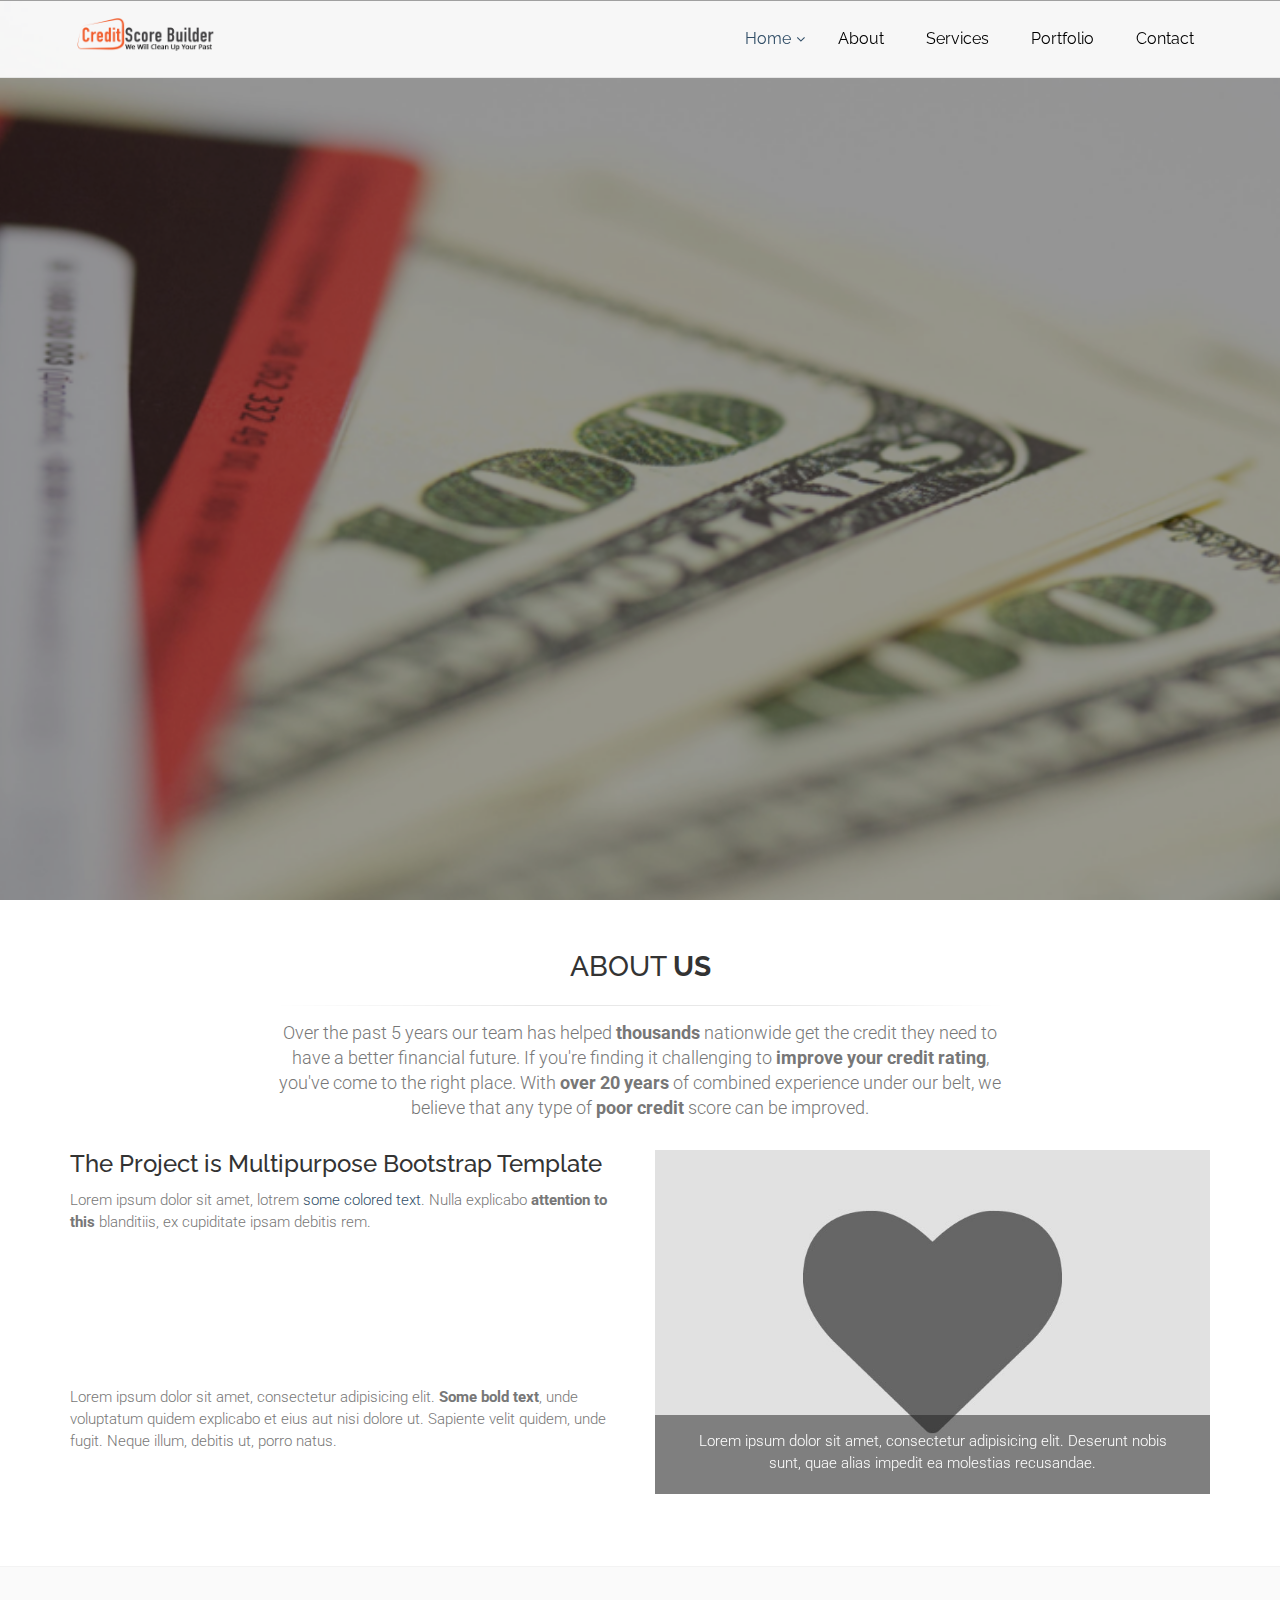
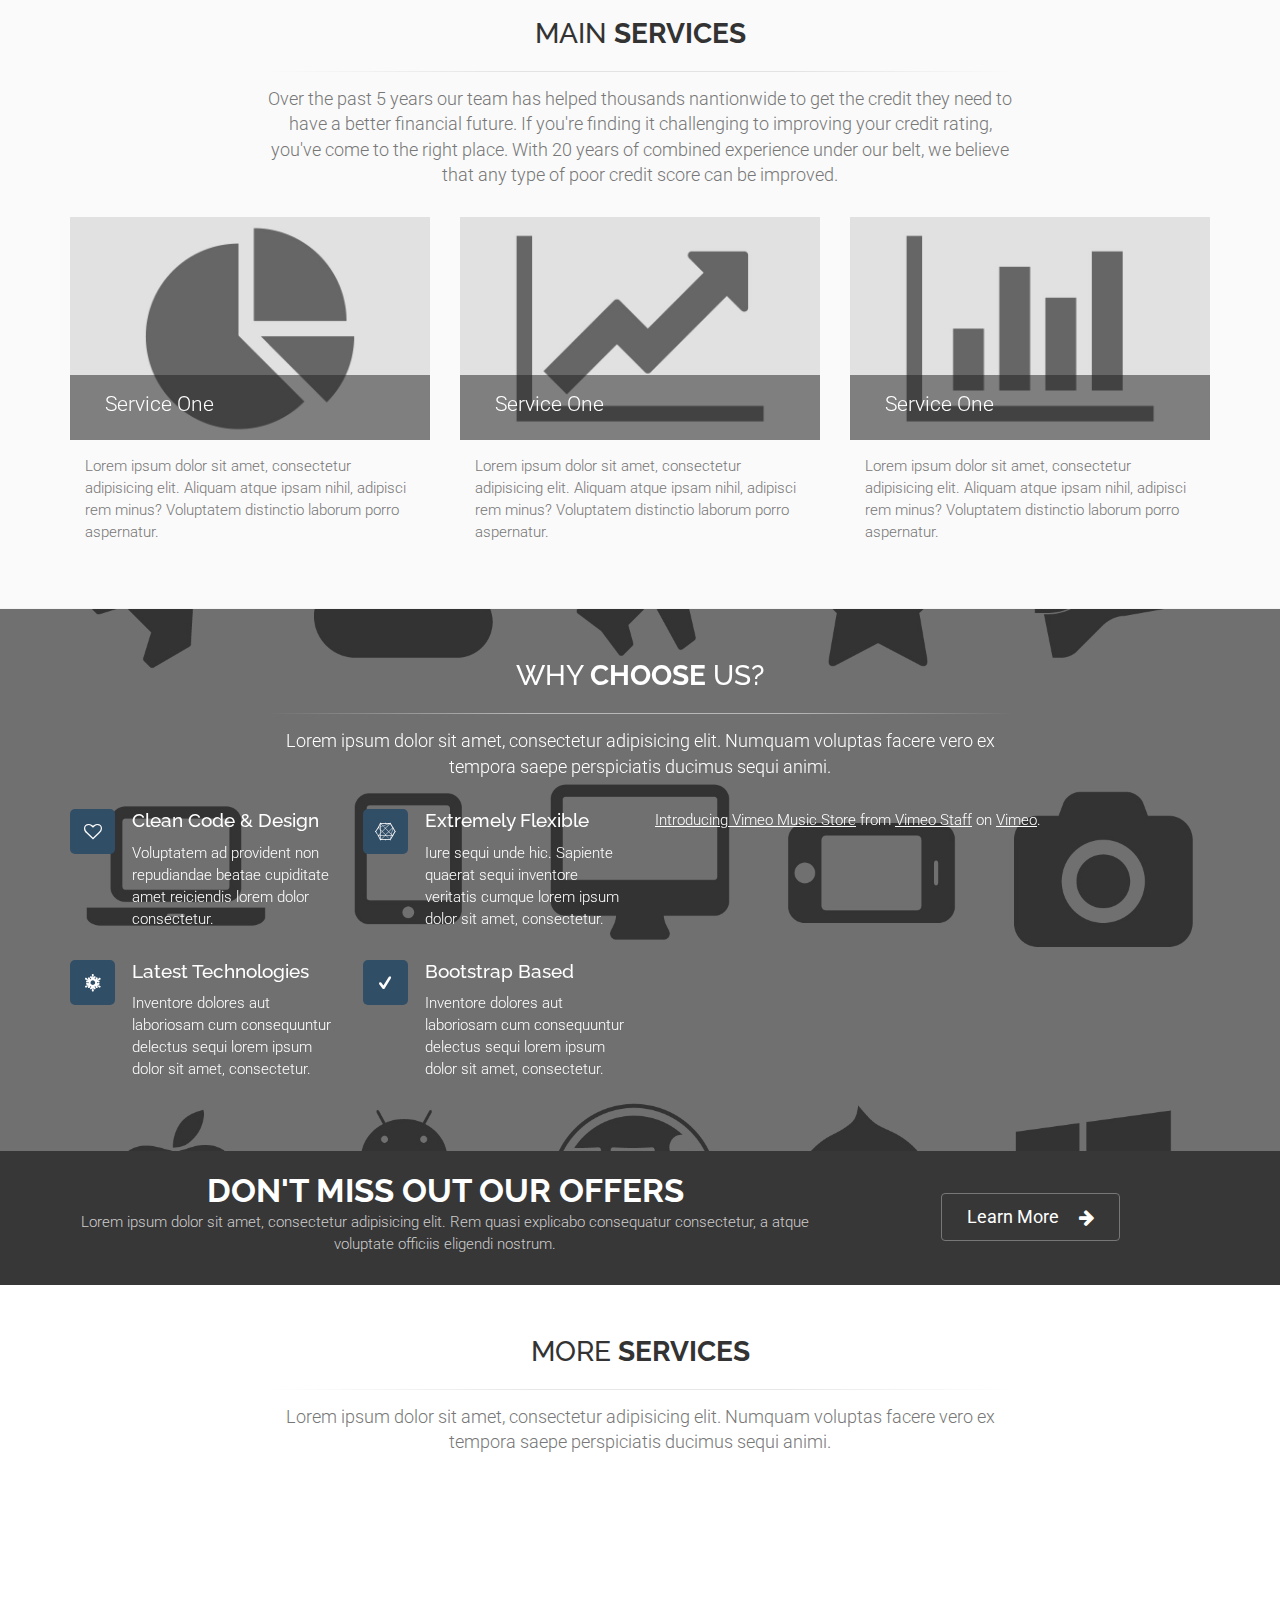
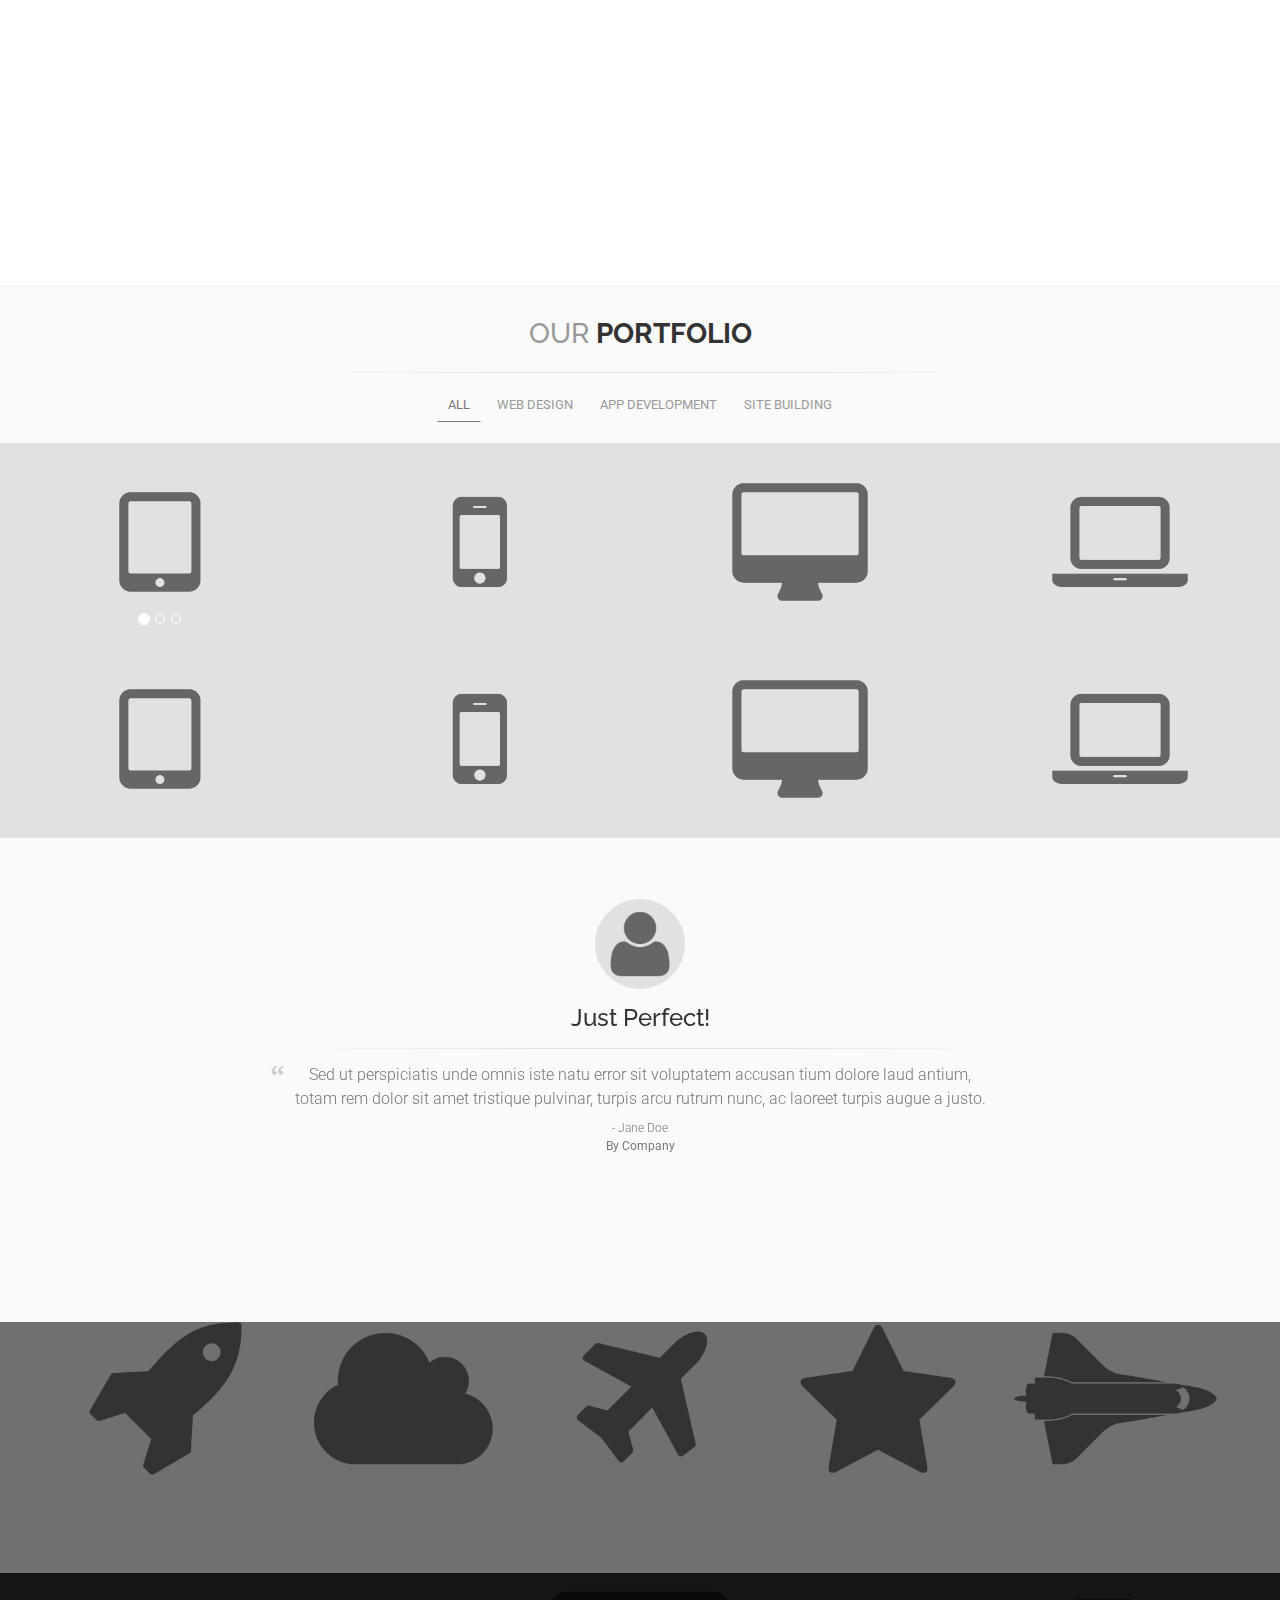
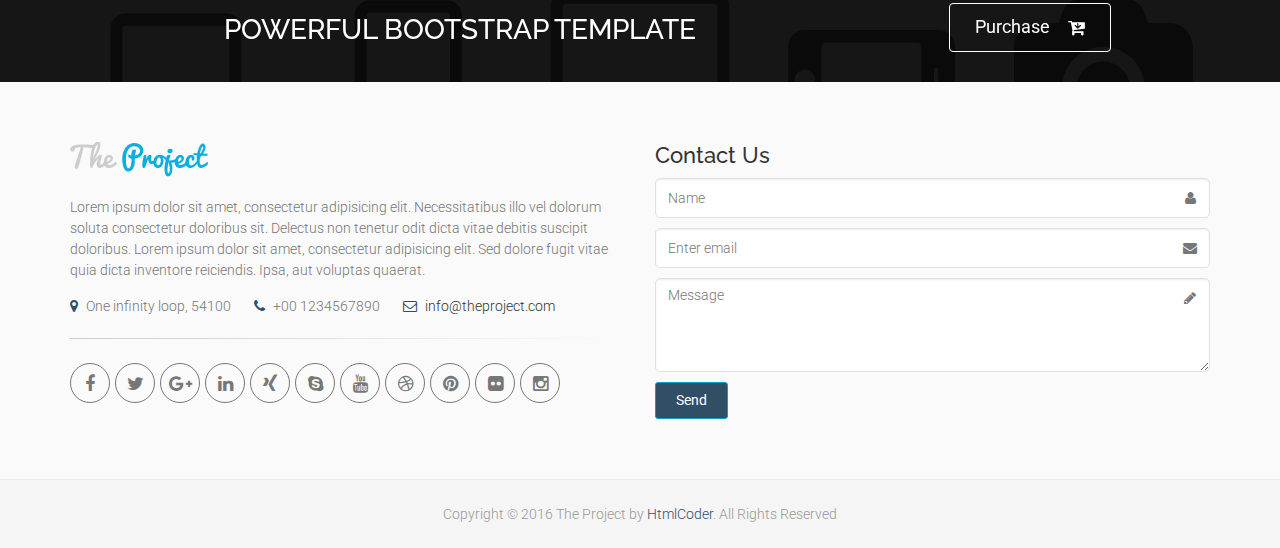
==== public/index-one-page.html @ 91c87801 "push" ====
<!DOCTYPE html>
<!--[if IE 9]> <html lang="en" class="ie9"> <![endif]-->
<!--[if !IE]><!-->
<html lang="en">
	<!--<![endif]-->

	<head>
		<meta charset="utf-8">
		<title>Credit Score Builder</title>
		<meta name="description" content="The Project a Bootstrap-based, Responsive HTML5 Template">
		<meta name="author" content="htmlcoder.me">

		<!-- Mobile Meta -->
		<meta name="viewport" content="width=device-width, initial-scale=1.0">

		<!-- Favicon -->
		<link rel="shortcut icon" href="images/favicon.ico">

		<!-- Web Fonts -->
		<link href='http://fonts.googleapis.com/css?family=Roboto:400,300,300italic,400italic,500,500italic,700,700italic' rel='stylesheet' type='text/css'>
		<link href='http://fonts.googleapis.com/css?family=Raleway:700,400,300' rel='stylesheet' type='text/css'>
		<link href='http://fonts.googleapis.com/css?family=Pacifico' rel='stylesheet' type='text/css'>
		<link href='http://fonts.googleapis.com/css?family=PT+Serif' rel='stylesheet' type='text/css'>

		<!-- Bootstrap core CSS -->
		<link href="bootstrap/css/bootstrap.css" rel="stylesheet">

		<!-- Font Awesome CSS -->
		<link href="fonts/font-awesome/css/font-awesome.css" rel="stylesheet">

		<!-- Fontello CSS -->
		<link href="fonts/fontello/css/fontello.css" rel="stylesheet">

		<!-- Plugins -->
		<link href="plugins/magnific-popup/magnific-popup.css" rel="stylesheet">
		<link href="plugins/rs-plugin/css/settings.css" rel="stylesheet">
		<link href="css/animations.css" rel="stylesheet">
		<link href="plugins/owl-carousel/owl.carousel.css" rel="stylesheet">
		<link href="plugins/owl-carousel/owl.transitions.css" rel="stylesheet">
		<link href="plugins/hover/hover-min.css" rel="stylesheet">		
		<link href="plugins/morphext/morphext.css" rel="stylesheet">
		
		<!-- The Project core CSS file -->
		<link href="css/style.css" rel="stylesheet" >
		<!-- Color Scheme (In order to change the color scheme, replace the blue.css with the color scheme that you prefer)-->
		<link href="css/skins/light_blue.css" rel="stylesheet">

		<!-- Custom css --> 
		<link href="css/custom.css" rel="stylesheet">
	</head>

	<!-- body classes:  -->
	<!-- "boxed": boxed layout mode e.g. <body class="boxed"> -->
	<!-- "pattern-1 ... pattern-9": background patterns for boxed layout mode e.g. <body class="boxed pattern-1"> -->
	<!-- "transparent-header": makes the header transparent and pulls the banner to top -->
	<!-- "gradient-background-header": applies gradient background to header -->
	<!-- "page-loader-1 ... page-loader-6": add a page loader to the page (more info @components-page-loaders.html) -->
	<body class="no-trans front-page transparent-header  ">

		<!-- scrollToTop -->
		<!-- ================ -->
		<div class="scrollToTop circle"><i class="icon-up-open-big"></i></div>
		
		<!-- page wrapper start -->
		<!-- ================ -->
		<div class="page-wrapper">
		
			<!-- header-container start -->
			<div class="header-container">
				<!-- header start -->
				<!-- classes:  -->
				<!-- "fixed": enables fixed navigation mode (sticky menu) e.g. class="header fixed clearfix" -->
				<!-- "dark": dark version of header e.g. class="header dark clearfix" -->
				<!-- "full-width": mandatory class for the full-width menu layout -->
				<!-- "centered": mandatory class for the centered logo layout -->
				<!-- ================ --> 
				<header class="header  fixed    clearfix">
					
					<div class="container">
						<div class="row">
							<div class="col-md-3 ">
								<!-- header-left start -->
								<!-- ================ -->
								<div class="header-left clearfix">

									<!-- logo -->
									<div id="logo" class="logo">
										<a href="index.html"><img id="logo_img" src="images/logo.png" width="150px" height="35px" alt="The Project"></a>
									</div>

									<!-- name-and-slogan -->
									
									
								</div>
								<!-- header-left end -->

							</div>
							<div class="col-md-9">
					
								<!-- header-right start -->
								<!-- ================ -->
								<div class="header-right clearfix">
									<!-- main-navigation start -->
									<!-- classes: -->
									<!-- "onclick": Makes the dropdowns open on click, this the default bootstrap behavior e.g. class="main-navigation onclick" -->
									<!-- "animated": Enables animations on dropdowns opening e.g. class="main-navigation animated" -->
									<!-- "with-dropdown-buttons": Mandatory class that adds extra space, to the main navigation, for the search and cart dropdowns -->
									<!-- ================ -->
									<div class="main-navigation animated">

										<!-- navbar start -->
										<!-- ================ -->
										<nav class="navbar navbar-default" role="navigation">
											<div class="container-fluid">

												<!-- Toggle get grouped for better mobile display -->
												<div class="navbar-header">
													<button type="button" class="navbar-toggle" data-toggle="collapse" data-target="#navbar-collapse-1">
														<span class="sr-only">Toggle navigation</span>
														<span class="icon-bar"></span>
														<span class="icon-bar"></span>
														<span class="icon-bar"></span>
													</button>
												</div>

												<!-- Collect the nav links, forms, and other content for toggling -->
												<div class="collapse navbar-collapse scrollspy smooth-scroll" id="navbar-collapse-1">
													<ul class="nav navbar-nav navbar-right">
														<li class="dropdown active">
															<a href="#banner" class="dropdown-toggle" data-toggle="dropdown">Home</a>
															<ul class="dropdown-menu">
																<li><a href="index.html">Home - Default</a></li>
															</ul>
														</li>
														<li><a href="#about">About</a></li>
														<li><a href="#services">Services</a></li>
														<li><a href="#portfolio">Portfolio</a></li>
														<li><a href="#footer">Contact</a></li>
													</ul>
												</div>

											</div>
										</nav>
										<!-- navbar end -->

									</div>
									<!-- main-navigation end -->
								</div>
								<!-- header-right end -->
					
							</div>
						</div>
					</div>
					
				</header>
				<!-- header end -->
			</div>
			<!-- header-container end -->
		
			<!-- banner start -->
			<!-- ================ -->
			<div id="banner" class="banner clearfix">

				<!-- slideshow start -->
				<!-- ================ -->
				<div class="slideshow">
					
					<!-- slider revolution start -->
					<!-- ================ -->
					<div class="slider-banner-container">
						<div class="slider-banner-fullscreen">
							<ul class="slides">
								<!-- slide 1 start -->
								<!-- ================ -->
								<li data-transition="random" data-slotamount="7" data-masterspeed="500" data-saveperformance="on" data-title="Powerful Bootstrap Template">
								
								<!-- main image -->
								<img src="images/cover2.jpg" alt="slidebg1" data-bgposition="center top"  data-bgrepeat="no-repeat" data-bgfit="cover">
								
								<!-- Transparent Background -->
								<div class="tp-caption dark-translucent-bg"
									data-x="center"
									data-y="bottom"
									data-speed="500"
									data-easing="easeOutQuad"
									data-start="0">
								</div>

								<!-- LAYER NR. 1 -->
								<div class="tp-caption sfr stl xlarge_white"
									data-x="center"
									data-y="50"
									data-speed="200"
									data-easing="easeOutQuad"
									data-start="1000"
									data-end="2500"
									data-splitin="chars"
									data-elementdelay="0.1"
									data-endelementdelay="0.1"
									data-splitout="chars">Inspiration
								</div>

								<!-- LAYER NR. 2 -->
								<div class="tp-caption sfl str xlarge_white"
									data-x="center"
									data-y="50"
									data-speed="200"
									data-easing="easeOutQuad"
									data-start="2500"
									data-end="4000"
									data-splitin="chars"
									data-elementdelay="0.1"
									data-endelementdelay="0.1"
									data-splitout="chars">Innovation
								</div>

								<!-- LAYER NR. 3 -->
								<div class="tp-caption sfr stt xlarge_white"
									data-x="center"
									data-y="50"
									data-speed="200"
									data-easing="easeOutQuad"
									data-start="4000"
									data-end="6000"
									data-splitin="chars"
									data-elementdelay="0.1"
									data-endelementdelay="0.1"
									data-splitout="chars"
									data-endspeed="400">Success
								</div>					

								<!-- LAYER NR. 4 -->
								<div class="tp-caption sft fadeout text-center large_white"
									data-x="center"
									data-y="50"
									data-speed="500"
									data-easing="easeOutQuad"
									data-start="6400"
									data-end="10000"><span class="logo-font">The <span class="text-default">Project</span></span> <br> Powerful Bootstrap Template
								</div>	

								<!-- LAYER NR. 5 -->
								<div class="tp-caption sfr fadeout"
									data-x="center"
									data-y="190"
									data-hoffset="-232"
									data-speed="500"
									data-easing="easeOutQuad"
									data-start="1000"
									data-end="5500"><span class="icon large circle"><i class="circle icon-lightbulb"></i></span>
								</div>

								<!-- LAYER NR. 6 -->
								<div class="tp-caption sfl fadeout"
									data-x="center"
									data-y="190"
									data-speed="500"
									data-easing="easeOutQuad"
									data-start="2500"
									data-end="5500"><span class="icon large circle"><i class="circle icon-arrows-ccw"></i></span>
								</div>

								<!-- LAYER NR. 7 -->
								<div class="tp-caption sfr fadeout"
									data-x="center"
									data-y="190"
									data-hoffset="232"
									data-speed="500"
									data-easing="easeOutQuad"
									data-start="4000"
									data-end="5500"><span class="icon large circle"><i class="circle icon-chart-line"></i></span>
								</div>

								<!-- LAYER NR. 8 -->
								<div class="tp-caption ZoomIn fadeout text-center tp-resizeme large_white"
									data-x="center"
									data-y="150"
									data-speed="500"
									data-easing="easeOutQuad"
									data-start="6400"
									data-end="10000"><div class="separator light"></div>
								</div>	

								<!-- LAYER NR. 9 -->
								<div class="tp-caption sft fadeout medium_white text-center"
									data-x="center"
									data-y="190"
									data-speed="500"
									data-easing="easeOutQuad"
									data-start="5800"
									data-end="10000"
									data-endspeed="600">Lorem ipsum dolor sit amet, consectetur adipisicing elit. <br> Nesciunt, maiores, aliquid. Repellat eum numquam aliquid culpa offici, <br> tenetur fugiat dolorum sapiente eligendi...
								</div>

								<!-- LAYER NR. 10 -->
								<div class="tp-caption fade fadeout"
									data-x="center"
									data-y="bottom"
									data-voffset="100"
									data-speed="500"
									data-easing="easeOutQuad"
									data-start="2000"
									data-end="10000"
									data-endspeed="200">
									<a href="#page-start" class="btn btn-lg moving smooth-scroll"><i class="icon-down-open-big"></i><i class="icon-down-open-big"></i><i class="icon-down-open-big"></i></a>
								</div>
								</li>
								<!-- slide 1 end -->

								<!-- slide 2 start -->
								<!-- ================ -->
								<li data-transition="random" data-slotamount="7" data-masterspeed="500" data-saveperformance="on" data-title="Premium HTML5 Bootstrap Theme">
								
								<!-- main image -->
								<img src="images/cover1.jpg" alt="slidebg2" data-bgposition="center top"  data-bgrepeat="no-repeat" data-bgfit="cover">

								<!-- Transparent Background -->
								<div class="tp-caption dark-translucent-bg"
									data-x="center"
									data-y="bottom"
									data-speed="500"
									data-easing="easeOutQuad"
									data-start="0">
								</div>

								<!-- LAYER NR. 1 -->
								<div class="tp-caption sfb fadeout large_white"
									data-x="left"
									data-y="50"
									data-speed="500"
									data-start="1000"
									data-easing="easeOutQuad"
									data-end="10000"><img src="images/logo.png"><br><span class="logo-font">Facing Poor Credit?</span><br>We'll help you improve your credit profile.
								</div>	

								<!-- LAYER NR. 2 -->
								<div class="tp-caption sfb fadeout text-left medium_white"
									data-x="left"
									data-y="180" 
									data-speed="500"
									data-start="1300"
									data-easing="easeOutQuad"
									data-endspeed="600"><span class="icon default-bg circle small hidden-xs"><i class="fa fa-money"></i></span> Low Monthly Fees
								</div>

								<!-- LAYER NR. 3 -->
								<div class="tp-caption sfb fadeout text-left medium_white"
									data-x="left"
									data-y="240" 
									data-speed="500"
									data-start="1600"
									data-easing="easeOutQuad"
									data-endspeed="600"><span class="icon default-bg circle small hidden-xs"><i class="icon-check"></i></span> Money Back Guarantee
								</div>

								<!-- LAYER NR. 4 -->
								<div class="tp-caption sfb fadeout text-left medium_white"
									data-x="left"
									data-y="300" 
									data-speed="500"
									data-start="1900"
									data-easing="easeOutQuad"
									data-endspeed="600"><span class="icon default-bg circle small hidden-xs"><i class="fa fa-credit-card-alt" aria-hidden="true"></i></span> 740+ Credit Score
								</div>

								<!-- LAYER NR. 5 -->
								<div class="tp-caption sfb fadeout text-left medium_white"
									data-x="left"
									data-y="360" 
									data-speed="500"
									data-start="2200"
									data-easing="easeOutQuad"
									data-endspeed="600"><span class="icon default-bg circle small hidden-xs"><i class="fa fa-smile-o" aria-hidden="true"></i></span> Very Happy Customers
								</div>

								<!-- LAYER NR. 6 -->
								<div class="tp-caption sfb fadeout small_white"
									data-x="left"
									data-y="430"
									data-speed="500"
									data-start="2500"
									data-easing="easeOutQuad"
									data-endspeed="600"><a href="tel:8662497634" class="btn btn-default btn-lg btn-animated">Call: (866) 249-7634 <i class="fa fa-phone"></i></a>
								</div>
								</li>
								<!-- slide 2 end -->
							</ul>
							<div class="tp-bannertimer"></div>
						</div>
					</div>
					<!-- slider revolution end -->

				</div>
				<!-- slideshow end -->

			</div>
			<!-- banner end -->
			
			<div id="page-start"></div>

			<!-- section -->
			<!-- ================ -->
			<section id="about"  class="main-container">
				<div class="container">
					<div class="col-md-8 col-md-offset-2">
						<h2 class="text-center title">About <strong>Us</strong></h2>
						<div class="separator"></div>
						<p class="large text-center">Over the past 5 years our team has helped <strong>thousands</strong> nationwide get the credit they need to have a better financial future. If you're finding it challenging to <strong>improve your credit rating</strong>, you've come to the right place. With <strong>over 20 years</strong> of combined experience under our belt, we believe that any type of <strong>poor credit</strong> score can be improved.</p>
					</div>
					<div class="row">
						<div class="col-md-6">
							<h3 class="title">The Project is <span class="text-rotator" data-rotator-animation-effect="fadeIn">Multipurpose, Powerful, Multiconcept</span> Bootstrap Template</h3>
							<p>Lorem ipsum dolor sit amet, lotrem <span class="text-default">some colored text</span>. Nulla explicabo <strong>attention to this</strong> blanditiis, ex cupiditate ipsam debitis rem.</p>
							<ul class="list-icons">
								<li class="object-non-visible" data-animation-effect="fadeInUpSmall" data-effect-delay="100"><i class="icon-check-1"></i> Extremly Simple to Use</li>
								<li class="object-non-visible" data-animation-effect="fadeInUpSmall" data-effect-delay="150"><i class="icon-check-1"></i> Customize it in no time</li>
								<li class="object-non-visible" data-animation-effect="fadeInUpSmall" data-effect-delay="200"><i class="icon-check-1"></i> Unlimited options and variations</li>
								<li class="object-non-visible" data-animation-effect="fadeInUpSmall" data-effect-delay="250"><i class="icon-check-1"></i> We are here to support you</li>
							</ul>
							<p>Lorem ipsum dolor sit amet, consectetur adipisicing elit. <strong>Some bold text</strong>, unde voluptatum quidem explicabo et eius aut nisi dolore ut. Sapiente velit quidem, unde fugit. Neque illum, debitis ut, porro natus.</p>
						</div>
						<div class="col-md-6">
							<div class="overlay-container overlay-visible">
								<img src="images/section-image-5.jpg" alt="">
								<a href="#" class="overlay-link"><i class="fa fa-link"></i></a>
								<div class="overlay-bottom hidden-xs">
									<div class="text">
										Lorem ipsum dolor sit amet, consectetur adipisicing elit. Deserunt nobis sunt, quae alias impedit ea molestias recusandae.
									</div>
								</div>
							</div>
						</div>
					</div>
					
					</div>
				</div>
				<br>
			</section>
			<!-- section end -->
<!-- section start -->
			<!-- ================ -->
			<section id="services" class="light-gray-bg pv-30 clearfix">
				<div class="container">
					<div class="row">
						<div class="col-md-8 col-md-offset-2">
							<h2 class="text-center">Main <strong>Services</strong></h2>
							<div class="separator"></div>
							<p class="large text-center">Over the past 5 years our team has helped thousands nantionwide to get the credit they need to have a better financial future. If you're finding it challenging to improving your credit rating, you've come to the right place. With 20 years of combined experience under our belt, we believe that any type of poor credit score can be improved.</p>
						</div>
						<div class="col-sm-4">
							<div class="image-box style-2 mb-20">
								<div class="overlay-container overlay-visible">
									<img src="images/service-1.jpg" alt="">
									<a href="images/service-1.jpg" class="overlay-link popup-img"><i class="fa fa-plus"></i></a>
									<div class="overlay-bottom hidden-xs">
										<div class="text">
											<p class="lead margin-clear text-left">Service One</p>
										</div>
									</div>
								</div>
								<div class="body padding-horizontal-clear">
									<p>Lorem ipsum dolor sit amet, consectetur adipisicing elit. Aliquam atque ipsam nihil, adipisci rem minus? Voluptatem distinctio laborum porro aspernatur.</p>
								</div>
							</div>
						</div>
						<div class="col-sm-4">
							<div class="image-box style-2 mb-20">
								<div class="overlay-container overlay-visible">
									<img src="images/service-2.jpg" alt="">
									<a href="images/service-2.jpg" class="overlay-link popup-img"><i class="fa fa-plus"></i></a>
									<div class="overlay-bottom hidden-xs">
										<div class="text">
											<p class="lead margin-clear text-left">Service One</p>
										</div>
									</div>
								</div>
								<div class="body padding-horizontal-clear">
									<p>Lorem ipsum dolor sit amet, consectetur adipisicing elit. Aliquam atque ipsam nihil, adipisci rem minus? Voluptatem distinctio laborum porro aspernatur.</p>
								</div>
							</div>
						</div>
						<div class="col-sm-4">
							<div class="image-box style-2 mb-20">
								<div class="overlay-container overlay-visible">
									<img src="images/service-3.jpg" alt="">
									<a href="images/service-3.jpg" class="overlay-link popup-img"><i class="fa fa-plus"></i></a>
									<div class="overlay-bottom hidden-xs">
										<div class="text">
											<p class="lead margin-clear text-left">Service One</p>
										</div>
									</div>
								</div>
								<div class="body padding-horizontal-clear">
									<p>Lorem ipsum dolor sit amet, consectetur adipisicing elit. Aliquam atque ipsam nihil, adipisci rem minus? Voluptatem distinctio laborum porro aspernatur.</p>
								</div>
							</div>
						</div>
					</div>
				</div>
			</section>
			<!-- section end -->
			<!-- section start -->
			<!-- ================ -->
			<section class="dark-translucent-bg pv-30 background-img-1" style="background-position:50% 30%;">
				<div class="container">
					<div class="row">
						<div class="col-md-8 col-md-offset-2">
							<h2 class="text-center">Why <strong>Choose</strong> Us?</h2>
							<div class="separator"></div>
							<p class="large text-center">Lorem ipsum dolor sit amet, consectetur adipisicing elit. Numquam voluptas facere vero ex tempora saepe perspiciatis ducimus sequi animi.</p>
						</div>
					</div>
					<div class="row">
						<div class="col-md-6">
							<div class="row">
								<div class="col-md-6 ">
									<div class="feature-box-2 object-non-visible animated object-visible fadeInDownSmall" data-animation-effect="fadeInDownSmall" data-effect-delay="100">
										<span class="icon default-bg small"><i class="fa fa-heart-o"></i></span>
										<div class="body">
											<h4 class="title">Clean Code &amp; Design</h4>
											<p>Voluptatem ad provident non repudiandae beatae cupiditate amet reiciendis lorem dolor consectetur.</p>
										</div>
									</div>
								</div>
								<div class="col-md-6 ">
									<div class="feature-box-2 object-non-visible animated object-visible fadeInDownSmall" data-animation-effect="fadeInDownSmall" data-effect-delay="150">
										<span class="icon default-bg small"><i class="fa fa-connectdevelop"></i></span>
										<div class="body">
											<h4 class="title">Extremely Flexible</h4>
											<p>Iure sequi unde hic. Sapiente quaerat sequi inventore veritatis cumque lorem ipsum dolor sit amet, consectetur.</p>
										</div>
									</div>
								</div>
								<div class="col-md-6 ">
									<div class="feature-box-2 object-non-visible animated object-visible fadeInDownSmall" data-animation-effect="fadeInDownSmall" data-effect-delay="200">
										<span class="icon default-bg small"><i class="icon-snow"></i></span>
										<div class="body">
											<h4 class="title">Latest Technologies</h4>
											<p>Inventore dolores aut laboriosam cum consequuntur delectus sequi lorem ipsum dolor sit amet, consectetur.</p>
										</div>
									</div>
								</div>
								<div class="col-md-6 ">
									<div class="feature-box-2 object-non-visible animated object-visible fadeInDownSmall" data-animation-effect="fadeInDownSmall" data-effect-delay="250">
										<span class="icon default-bg small"><i class="icon-check"></i></span>
										<div class="body">
											<h4 class="title">Bootstrap Based</h4>
											<p>Inventore dolores aut laboriosam cum consequuntur delectus sequi lorem ipsum dolor sit amet, consectetur.</p>
										</div>
									</div>
								</div>
							</div>
						</div>
						<div class="col-md-6">
							<div class="embed-responsive embed-responsive-16by9">
								<iframe class="embed-responsive-item" src="//player.vimeo.com/video/29198414?byline=0&amp;portrait=0"></iframe>
								<p><a href="http://vimeo.com/29198414">Introducing Vimeo Music Store</a> from <a href="http://vimeo.com/staff">Vimeo Staff</a> on <a href="https://vimeo.com">Vimeo</a>.</p>  
							</div>
						</div>
					</div>
				</div>
			</section>
			<!-- section end -->

			

			<!-- section start -->
			<!-- ================ -->
			<section class="section dark-bg clearfix">
				<div class="container">
					<div class="row">
						<div class="col-md-12">
							<div class="call-to-action text-center">
								<div class="row">
									<div class="col-sm-8">
										<h1 class="title">Don't Miss Out Our Offers</h1>
										<p>Lorem ipsum dolor sit amet, consectetur adipisicing elit. Rem quasi explicabo consequatur consectetur, a atque voluptate officiis eligendi nostrum.</p>
									</div>
									<div class="col-sm-4">
										<br>
										<p><a href="#" class="btn btn-lg btn-gray-transparent btn-animated">Learn More<i class="fa fa-arrow-right pl-20"></i></a></p>
									</div>
								</div>
							</div>
						</div>
					</div>
				</div>
			</section>
			<!-- section end -->

			<!-- section -->
			<!-- ================ -->
			<section class="pv-30">
				<div class="container">
					<div class="row">
						<div class="col-md-8 col-md-offset-2">
							<h2 class="text-center">More <strong>Services</strong></h2>
							<div class="separator"></div>
							<p class="large text-center">Lorem ipsum dolor sit amet, consectetur adipisicing elit. Numquam voluptas facere vero ex tempora saepe perspiciatis ducimus sequi animi.</p>
						</div>
					</div>
					<div class="row">
						<div class="col-md-4 ">
							<div class="pv-20 ph-20 feature-box-2 light-gray-bg boxed shadow object-non-visible" data-animation-effect="fadeInDownSmall" data-effect-delay="100">
								<span class="icon without-bg"><i class="fa fa-diamond"></i></span>
								<div class="body">
									<h4 class="title">Clean Code &amp; Design</h4>
									<p>Voluptatem ad provident non repudiandae beatae cupiditate amet reiciendis lorem dolor consectetur.</p>
								</div>
							</div>
						</div>
						<div class="col-md-4 ">
							<div class="pv-20 ph-20 feature-box-2 light-gray-bg boxed shadow object-non-visible" data-animation-effect="fadeInDownSmall" data-effect-delay="150">
								<span class="icon without-bg"><i class="fa fa-connectdevelop"></i></span>
								<div class="body">
									<h4 class="title">Extremely Flexible</h4>
									<p>Iure sequi unde hic. Sapiente quaerat sequi inventore veritatis cumque lorem ipsum dolor sit amet, consectetur.</p>
								</div>
							</div>
						</div>
						<div class="col-md-4 ">
							<div class="pv-20 ph-20 feature-box-2 light-gray-bg boxed shadow object-non-visible" data-animation-effect="fadeInDownSmall" data-effect-delay="200">
								<span class="icon without-bg"><i class="icon-snow"></i></span>
								<div class="body">
									<h4 class="title">Latest Technologies</h4>
									<p>Inventore dolores aut laboriosam cum consequuntur delectus sequi lorem ipsum dolor sit amet, consectetur.</p>
								</div>
							</div>
						</div>
					</div>
					<div class="row">
						<div class="col-md-4 ">
							<div class="pv-20 ph-20 feature-box-2 light-gray-bg boxed shadow object-non-visible" data-animation-effect="fadeInDownSmall" data-effect-delay="250">
								<span class="icon without-bg"><i class="icon-megaphone"></i></span>
								<div class="body">
									<h4 class="title">Easy to Use</h4>
									<p>Voluptatem ad provident non repudiandae beatae cupiditate amet reiciendis lorem dolor consectetur.</p>
								</div>
							</div>
						</div>
						<div class="col-md-4 ">
							<div class="pv-20 ph-20 feature-box-2 light-gray-bg boxed shadow object-non-visible" data-animation-effect="fadeInDownSmall" data-effect-delay="300">
								<span class="icon without-bg"><i class="fa fa-arrows"></i></span>
								<div class="body">
									<h4 class="title">Responsive Design</h4>
									<p>Iure sequi unde hic. Sapiente quaerat sequi inventore veritatis cumque lorem ipsum dolor sit amet, consectetur.</p>
								</div>
							</div>
						</div>
						<div class="col-md-4 ">
							<div class="pv-20 ph-20 feature-box-2 light-gray-bg boxed shadow object-non-visible" data-animation-effect="fadeInDownSmall" data-effect-delay="350">
								<span class="icon without-bg"><i class="icon-star-empty"></i></span>
								<div class="body">
									<h4 class="title">Deticated Support</h4>
									<p>Inventore dolores aut laboriosam cum consequuntur delectus sequi lorem ipsum dolor sit amet, consectetur.</p>
								</div>
							</div>
						</div>
					</div>
				</div>
			</section>
			<!-- section end -->

			<!-- section start -->
			<!-- ================ -->
			<section id="portfolio" class="section pv-30 light-gray-bg">
				<div class="container">
					<div class="row">
						<div class="col-md-8 col-md-offset-2 text-center">
							<h2 class="title"><span class="text-muted">Our</span> <strong>Portfolio</strong></h2>
							<div class="separator"></div>
						</div>
					</div>
				</div>
				<!-- isotope filters start -->
				<div class="filters text-center">
					<ul class="nav nav-pills">
						<li class="active"><a href="#" data-filter="*">All</a></li>
						<li><a href="#" data-filter=".web-design">Web design</a></li>
						<li><a href="#" data-filter=".app-development">App development</a></li>
						<li><a href="#" data-filter=".site-building">Site building</a></li>
					</ul>
				</div>
				<!-- isotope filters end -->
				<div class="isotope-container row grid-space-0 mb-20">
					<div class="col-sm-6 col-md-3 isotope-item web-design">
						<div id="carousel-portfolio" class="carousel slide" data-ride="carousel">
							<!-- Indicators -->
							<ol class="carousel-indicators bottom margin-clear">
								<li data-target="#carousel-portfolio" data-slide-to="0" class="active"></li>
								<li data-target="#carousel-portfolio" data-slide-to="1"></li>
								<li data-target="#carousel-portfolio" data-slide-to="2"></li>
							</ol>

							<!-- Wrapper for slides -->
							<div class="carousel-inner" role="listbox">
								<div class="item active">
									<div class="image-box text-center">
										<div class="overlay-container">
											<img src="images/portfolio-1.jpg" alt="">
											<div class="overlay-top">
												<div class="text">
													<h3><a href="#project-1" data-toggle="modal">Project Title</a></h3>
													<p class="small">Web Design</p>
												</div>
											</div>
											<div class="overlay-bottom">
												<div class="links">
													<a href="#project-1" data-toggle="modal" class="btn btn-gray-transparent btn-animated btn-sm">View Details <i class="pl-10 fa fa-arrow-right"></i></a>
												</div>
											</div>
										</div>
									</div>
								</div>
								<div class="item">
									<div class="image-box text-center">
										<div class="overlay-container">
											<img src="images/portfolio-1-2.jpg" alt="">
											<div class="overlay-top">
												<div class="text">
													<h3><a href="#project-1" data-toggle="modal">Project Title</a></h3>
													<p class="small">Web Design</p>
												</div>
											</div>
											<div class="overlay-bottom">
												<div class="links">
													<a href="#project-1" data-toggle="modal" class="btn btn-gray-transparent btn-animated btn-sm">View Details <i class="pl-10 fa fa-arrow-right"></i></a>
												</div>
											</div>
										</div>
									</div>
								</div>
								<div class="item">
									<div class="image-box text-center">
										<div class="overlay-container">
											<img src="images/portfolio-1-3.jpg" alt="">
											<div class="overlay-top">
												<div class="text">
													<h3><a href="#project-1" data-toggle="modal">Project Title</a></h3>
													<p class="small">Web Design</p>
												</div>
											</div>
											<div class="overlay-bottom">
												<div class="links">
													<a href="#project-1" data-toggle="modal" class="btn btn-gray-transparent btn-animated btn-sm">View Details <i class="pl-10 fa fa-arrow-right"></i></a>
												</div>
											</div>
										</div>
									</div>
								</div>
							</div>
						</div>
						<!-- Modal -->
						<div class="modal fade" id="project-1" tabindex="-1" role="dialog" aria-labelledby="project-1-label" aria-hidden="true">
							<div class="modal-dialog modal-lg">
								<div class="modal-content">
									<div class="modal-header">
										<button type="button" class="close" data-dismiss="modal"><span aria-hidden="true">&times;</span><span class="sr-only">Close</span></button>
										<h4 class="modal-title" id="project-1-label">Project Title</h4>
									</div>
									<div class="modal-body">
										<div class="row">
											<div class="col-md-6">
												<h3>Project Description</h3>
												<div class="separator-2"></div>
												<p>Lorem ipsum dolor sit amet, consectetur adipisicing elit. Atque sed, quidem quis praesentium, ut unde. Quae sed, incidunt laudantium nesciunt, optio corporis quod earum pariatur omnis illo saepe numquam suscipit, nemo placeat dignissimos eius mollitia et quas officia doloremque ipsum labore rem deserunt vero! Magnam totam delectus accusantium voluptas et, tempora quos atque, fugiat, obcaecati voluptatibus commodi illo voluptates dolore nemo quo soluta quis.</p>
												<p>Molestiae sed enim laboriosam atque delectus voluptates rerum nostrum sapiente obcaecati molestias quasi optio exercitationem, voluptate quis consequatur libero incidunt, in, quod. Lorem ipsum dolor sit amet, consectetur adipisicing elit. Eos nobis officiis, autem earum tenetur quidem. Quae non dicta earum. Ipsum autem eaque cum dolor placeat corporis quisquam dolorum at nesciunt.</p>
											</div>
											<div class="col-md-6">
												<div class="owl-carousel content-slider-with-controls">
													<div class="overlay-container">
														<img src="images/portfolio-1.jpg" alt="">
													</div>
													<div class="overlay-container">
														<img src="images/portfolio-1-2.jpg" alt="">
													</div>
													<div class="overlay-container">
														<img src="images/portfolio-1-3.jpg" alt="">
													</div>
												</div>
											</div>
										</div>
										<div class="row">
											<div class="col-md-6 col-xs-6">
												<h3>Project Info</h3>
												<ul class="list">
													<li><strong class="vertical-divider">Client </strong> John Doe</li>
													<li><strong class="vertical-divider">Date </strong> OCT 2014</li>
													<li><strong class="vertical-divider">In </strong> Web Design</li>
													<li><strong class="vertical-divider">Place </strong> Europe</li>
													<li><strong class="vertical-divider">URL </strong> <a href="#">www.theproject.com</a></li>
												</ul>
											</div>
											<div class="col-md-6 col-xs-12">
												<h3>More info</h3>
												<p>Lorem ipsum dolor sit amet, consectetur adipisicing elit, sed do eiusmod tempor.</p>
												<form role="form">
													<div class="form-group has-feedback">
														<input type="email" class="form-control" id="project-1-email" placeholder="Email">
														<i class="fa fa-envelope-o form-control-feedback"></i>
													</div>
													<a href="#" class="btn btn-default margin-top-clear">Subscribe</a>
												</form>
											</div>
										</div>
									</div>
									<div class="modal-footer">
										<button type="button" class="btn btn-sm btn-default" data-dismiss="modal">Close</button>
									</div>
								</div>
							</div>
						</div>
						<!-- Modal end -->
					</div>
					<div class="col-sm-6 col-md-3 isotope-item app-development">
						<div class="image-box text-center">
							<div class="overlay-container">
								<img src="images/portfolio-2.jpg" alt="">
								<div class="overlay-top">
									<div class="text">
										<h3><a href="#project-2" data-toggle="modal">Project Title</a></h3>
										<p class="small">App Development</p>
									</div>
								</div>
								<div class="overlay-bottom">
									<div class="links">
										<a href="#project-2" data-toggle="modal" class="btn btn-gray-transparent btn-animated btn-sm">View Details <i class="pl-10 fa fa-arrow-right"></i></a>
									</div>
								</div>
							</div>
						</div>
						<!-- Modal -->
						<div class="modal fade" id="project-2" tabindex="-1" role="dialog" aria-labelledby="project-2-label" aria-hidden="true">
							<div class="modal-dialog modal-lg">
								<div class="modal-content">
									<div class="modal-header">
										<button type="button" class="close" data-dismiss="modal"><span aria-hidden="true">&times;</span><span class="sr-only">Close</span></button>
										<h4 class="modal-title" id="project-2-label">Project Title</h4>
									</div>
									<div class="modal-body">
										<div class="row">
											<div class="col-md-6">
												<h3>Project Description</h3>
												<div class="separator-2"></div>
												<p>Lorem ipsum dolor sit amet, consectetur adipisicing elit. Atque sed, quidem quis praesentium, ut unde. Quae sed, incidunt laudantium nesciunt, optio corporis quod earum pariatur omnis illo saepe numquam suscipit, nemo placeat dignissimos eius mollitia et quas officia doloremque ipsum labore rem deserunt vero! Magnam totam delectus accusantium voluptas et, tempora quos atque, fugiat, obcaecati voluptatibus commodi illo voluptates dolore nemo quo soluta quis.</p>
												<p>Molestiae sed enim laboriosam atque delectus voluptates rerum nostrum sapiente obcaecati molestias quasi optio exercitationem, voluptate quis consequatur libero incidunt, in, quod. Lorem ipsum dolor sit amet, consectetur adipisicing elit. Eos nobis officiis, autem earum tenetur quidem. Quae non dicta earum. Ipsum autem eaque cum dolor placeat corporis quisquam dolorum at nesciunt.</p>
											</div>
											<div class="col-md-6">
												<div class="owl-carousel content-slider-with-controls">
													<div class="overlay-container">
														<img src="images/portfolio-1.jpg" alt="">
													</div>
													<div class="overlay-container">
														<img src="images/portfolio-1-2.jpg" alt="">
													</div>
													<div class="overlay-container">
														<img src="images/portfolio-1-3.jpg" alt="">
													</div>
												</div>
											</div>
										</div>
										<div class="row">
											<div class="col-md-6 col-xs-6">
												<h3>Project Info</h3>
												<ul class="list">
													<li><strong class="vertical-divider">Client </strong> John Doe</li>
													<li><strong class="vertical-divider">Date </strong> OCT 2014</li>
													<li><strong class="vertical-divider">In </strong> Web Design</li>
													<li><strong class="vertical-divider">Place </strong> Europe</li>
													<li><strong class="vertical-divider">URL </strong> <a href="#">www.theproject.com</a></li>
												</ul>
											</div>
											<div class="col-md-6 col-xs-12">
												<h3>More info</h3>
												<p>Lorem ipsum dolor sit amet, consectetur adipisicing elit, sed do eiusmod tempor.</p>
												<form role="form">
													<div class="form-group has-feedback">
														<input type="email" class="form-control" id="project-2-email" placeholder="Email">
														<i class="fa fa-envelope-o form-control-feedback"></i>
													</div>
													<a href="#" class="btn btn-default margin-top-clear">Subscribe</a>
												</form>
											</div>
										</div>
									</div>
									<div class="modal-footer">
										<button type="button" class="btn btn-sm btn-default" data-dismiss="modal">Close</button>
									</div>
								</div>
							</div>
						</div>
						<!-- Modal end -->
					</div>
					<div class="col-sm-6 col-md-3 isotope-item app-development">
						<div class="image-box text-center">
							<div class="overlay-container">
								<img src="images/portfolio-3.jpg" alt="">
								<div class="overlay-top">
									<div class="text">
										<h3><a href="#project-3" data-toggle="modal">Project Title</a></h3>
										<p class="small">App Development</p>
									</div>
								</div>
								<div class="overlay-bottom">
									<div class="links">
										<a href="#project-3" data-toggle="modal" class="btn btn-gray-transparent btn-animated btn-sm">View Details <i class="pl-10 fa fa-arrow-right"></i></a>
									</div>
								</div>
							</div>
						</div>
						<!-- Modal -->
						<div class="modal fade" id="project-3" tabindex="-1" role="dialog" aria-labelledby="project-3-label" aria-hidden="true">
							<div class="modal-dialog modal-lg">
								<div class="modal-content">
									<div class="modal-header">
										<button type="button" class="close" data-dismiss="modal"><span aria-hidden="true">&times;</span><span class="sr-only">Close</span></button>
										<h4 class="modal-title" id="project-3-label">Project Title</h4>
									</div>
									<div class="modal-body">
										<div class="row">
											<div class="col-md-6">
												<h3>Project Description</h3>
												<div class="separator-2"></div>
												<p>Lorem ipsum dolor sit amet, consectetur adipisicing elit. Atque sed, quidem quis praesentium, ut unde. Quae sed, incidunt laudantium nesciunt, optio corporis quod earum pariatur omnis illo saepe numquam suscipit, nemo placeat dignissimos eius mollitia et quas officia doloremque ipsum labore rem deserunt vero! Magnam totam delectus accusantium voluptas et, tempora quos atque, fugiat, obcaecati voluptatibus commodi illo voluptates dolore nemo quo soluta quis.</p>
												<p>Molestiae sed enim laboriosam atque delectus voluptates rerum nostrum sapiente obcaecati molestias quasi optio exercitationem, voluptate quis consequatur libero incidunt, in, quod. Lorem ipsum dolor sit amet, consectetur adipisicing elit. Eos nobis officiis, autem earum tenetur quidem. Quae non dicta earum. Ipsum autem eaque cum dolor placeat corporis quisquam dolorum at nesciunt.</p>
											</div>
											<div class="col-md-6">
												<div class="owl-carousel content-slider-with-controls">
													<div class="overlay-container">
														<img src="images/portfolio-1.jpg" alt="">
													</div>
													<div class="overlay-container">
														<img src="images/portfolio-1-2.jpg" alt="">
													</div>
													<div class="overlay-container">
														<img src="images/portfolio-1-3.jpg" alt="">
													</div>
												</div>
											</div>
										</div>
										<div class="row">
											<div class="col-md-6 col-xs-6">
												<h3>Project Info</h3>
												<ul class="list">
													<li><strong class="vertical-divider">Client </strong> John Doe</li>
													<li><strong class="vertical-divider">Date </strong> OCT 2014</li>
													<li><strong class="vertical-divider">In </strong> Web Design</li>
													<li><strong class="vertical-divider">Place </strong> Europe</li>
													<li><strong class="vertical-divider">URL </strong> <a href="#">www.theproject.com</a></li>
												</ul>
											</div>
											<div class="col-md-6 col-xs-12">
												<h3>More info</h3>
												<p>Lorem ipsum dolor sit amet, consectetur adipisicing elit, sed do eiusmod tempor.</p>
												<form role="form">
													<div class="form-group has-feedback">
														<input type="email" class="form-control" id="project-3-email" placeholder="Email">
														<i class="fa fa-envelope-o form-control-feedback"></i>
													</div>
													<a href="#" class="btn btn-default margin-top-clear">Subscribe</a>
												</form>
											</div>
										</div>
									</div>
									<div class="modal-footer">
										<button type="button" class="btn btn-sm btn-default" data-dismiss="modal">Close</button>
									</div>
								</div>
							</div>
						</div>
						<!-- Modal end -->
					</div>
					<div class="col-sm-6 col-md-3 isotope-item web-design">
						<div class="image-box text-center">
							<div class="overlay-container">
								<img src="images/portfolio-4.jpg" alt="">
								<div class="overlay-top">
									<div class="text">
										<h3><a href="#project-4" data-toggle="modal">Project Title</a></h3>
										<p class="small">Web Design</p>
									</div>
								</div>
								<div class="overlay-bottom">
									<div class="links">
										<a href="#project-4" data-toggle="modal" class="btn btn-gray-transparent btn-animated btn-sm">View Details <i class="pl-10 fa fa-arrow-right"></i></a>
									</div>
								</div>
							</div>
						</div>
						<!-- Modal -->
						<div class="modal fade" id="project-4" tabindex="-1" role="dialog" aria-labelledby="project-4-label" aria-hidden="true">
							<div class="modal-dialog modal-lg">
								<div class="modal-content">
									<div class="modal-header">
										<button type="button" class="close" data-dismiss="modal"><span aria-hidden="true">&times;</span><span class="sr-only">Close</span></button>
										<h4 class="modal-title" id="project-4-label">Project Title</h4>
									</div>
									<div class="modal-body">
										<div class="row">
											<div class="col-md-6">
												<h3>Project Description</h3>
												<div class="separator-2"></div>
												<p>Lorem ipsum dolor sit amet, consectetur adipisicing elit. Atque sed, quidem quis praesentium, ut unde. Quae sed, incidunt laudantium nesciunt, optio corporis quod earum pariatur omnis illo saepe numquam suscipit, nemo placeat dignissimos eius mollitia et quas officia doloremque ipsum labore rem deserunt vero! Magnam totam delectus accusantium voluptas et, tempora quos atque, fugiat, obcaecati voluptatibus commodi illo voluptates dolore nemo quo soluta quis.</p>
												<p>Molestiae sed enim laboriosam atque delectus voluptates rerum nostrum sapiente obcaecati molestias quasi optio exercitationem, voluptate quis consequatur libero incidunt, in, quod. Lorem ipsum dolor sit amet, consectetur adipisicing elit. Eos nobis officiis, autem earum tenetur quidem. Quae non dicta earum. Ipsum autem eaque cum dolor placeat corporis quisquam dolorum at nesciunt.</p>
											</div>
											<div class="col-md-6">
												<div class="owl-carousel content-slider-with-controls">
													<div class="overlay-container">
														<img src="images/portfolio-1.jpg" alt="">
													</div>
													<div class="overlay-container">
														<img src="images/portfolio-1-2.jpg" alt="">
													</div>
													<div class="overlay-container">
														<img src="images/portfolio-1-3.jpg" alt="">
													</div>
												</div>
											</div>
										</div>
										<div class="row">
											<div class="col-md-6 col-xs-6">
												<h3>Project Info</h3>
												<ul class="list">
													<li><strong class="vertical-divider">Client </strong> John Doe</li>
													<li><strong class="vertical-divider">Date </strong> OCT 2014</li>
													<li><strong class="vertical-divider">In </strong> Web Design</li>
													<li><strong class="vertical-divider">Place </strong> Europe</li>
													<li><strong class="vertical-divider">URL </strong> <a href="#">www.theproject.com</a></li>
												</ul>
											</div>
											<div class="col-md-6 col-xs-12">
												<h3>More info</h3>
												<p>Lorem ipsum dolor sit amet, consectetur adipisicing elit, sed do eiusmod tempor.</p>
												<form role="form">
													<div class="form-group has-feedback">
														<input type="email" class="form-control" id="project-4-email" placeholder="Email">
														<i class="fa fa-envelope-o form-control-feedback"></i>
													</div>
													<a href="#" class="btn btn-default margin-top-clear">Subscribe</a>
												</form>
											</div>
										</div>
									</div>
									<div class="modal-footer">
										<button type="button" class="btn btn-sm btn-default" data-dismiss="modal">Close</button>
									</div>
								</div>
							</div>
						</div>
						<!-- Modal end -->
					</div>
					<div class="col-sm-6 col-md-3 isotope-item site-building">
						<div class="image-box text-center">
							<div class="overlay-container">
								<img src="images/portfolio-5.jpg" alt="">
								<div class="overlay-top">
									<div class="text">
										<h3><a href="#project-5" data-toggle="modal">Project Title</a></h3>
										<p class="small">Site Building</p>
									</div>
								</div>
								<div class="overlay-bottom">
									<div class="links">
										<a href="#project-5" data-toggle="modal" class="btn btn-gray-transparent btn-animated btn-sm">View Details <i class="pl-10 fa fa-arrow-right"></i></a>
									</div>
								</div>
							</div>
						</div>
						<!-- Modal -->
						<div class="modal fade" id="project-5" tabindex="-1" role="dialog" aria-labelledby="project-5-label" aria-hidden="true">
							<div class="modal-dialog modal-lg">
								<div class="modal-content">
									<div class="modal-header">
										<button type="button" class="close" data-dismiss="modal"><span aria-hidden="true">&times;</span><span class="sr-only">Close</span></button>
										<h4 class="modal-title" id="project-5-label">Project Title</h4>
									</div>
									<div class="modal-body">
										<div class="row">
											<div class="col-md-6">
												<h3>Project Description</h3>
												<div class="separator-2"></div>
												<p>Lorem ipsum dolor sit amet, consectetur adipisicing elit. Atque sed, quidem quis praesentium, ut unde. Quae sed, incidunt laudantium nesciunt, optio corporis quod earum pariatur omnis illo saepe numquam suscipit, nemo placeat dignissimos eius mollitia et quas officia doloremque ipsum labore rem deserunt vero! Magnam totam delectus accusantium voluptas et, tempora quos atque, fugiat, obcaecati voluptatibus commodi illo voluptates dolore nemo quo soluta quis.</p>
												<p>Molestiae sed enim laboriosam atque delectus voluptates rerum nostrum sapiente obcaecati molestias quasi optio exercitationem, voluptate quis consequatur libero incidunt, in, quod. Lorem ipsum dolor sit amet, consectetur adipisicing elit. Eos nobis officiis, autem earum tenetur quidem. Quae non dicta earum. Ipsum autem eaque cum dolor placeat corporis quisquam dolorum at nesciunt.</p>
											</div>
											<div class="col-md-6">
												<div class="owl-carousel content-slider-with-controls">
													<div class="overlay-container">
														<img src="images/portfolio-1.jpg" alt="">
													</div>
													<div class="overlay-container">
														<img src="images/portfolio-1-2.jpg" alt="">
													</div>
													<div class="overlay-container">
														<img src="images/portfolio-1-3.jpg" alt="">
													</div>
												</div>
											</div>
										</div>
										<div class="row">
											<div class="col-md-6 col-xs-6">
												<h3>Project Info</h3>
												<ul class="list">
													<li><strong class="vertical-divider">Client </strong> John Doe</li>
													<li><strong class="vertical-divider">Date </strong> OCT 2014</li>
													<li><strong class="vertical-divider">In </strong> Web Design</li>
													<li><strong class="vertical-divider">Place </strong> Europe</li>
													<li><strong class="vertical-divider">URL </strong> <a href="#">www.theproject.com</a></li>
												</ul>
											</div>
											<div class="col-md-6 col-xs-12">
												<h3>More info</h3>
												<p>Lorem ipsum dolor sit amet, consectetur adipisicing elit, sed do eiusmod tempor.</p>
												<form role="form">
													<div class="form-group has-feedback">
														<input type="email" class="form-control" id="project-5-email" placeholder="Email">
														<i class="fa fa-envelope-o form-control-feedback"></i>
													</div>
													<a href="#" class="btn btn-default margin-top-clear">Subscribe</a>
												</form>
											</div>
										</div>
									</div>
									<div class="modal-footer">
										<button type="button" class="btn btn-sm btn-default" data-dismiss="modal">Close</button>
									</div>
								</div>
							</div>
						</div>
						<!-- Modal end -->
					</div>
					<div class="col-sm-6 col-md-3 isotope-item app-development">
						<div class="image-box text-center">
							<div class="overlay-container">
								<img src="images/portfolio-6.jpg" alt="">
								<div class="overlay-top">
									<div class="text">
										<h3><a href="#project-6" data-toggle="modal">Project Title</a></h3>
										<p class="small">App Development</p>
									</div>
								</div>
								<div class="overlay-bottom">
									<div class="links">
										<a href="#project-6" data-toggle="modal" class="btn btn-gray-transparent btn-animated btn-sm">View Details <i class="pl-10 fa fa-arrow-right"></i></a>
									</div>
								</div>
							</div>
						</div>
						<!-- Modal -->
						<div class="modal fade" id="project-6" tabindex="-1" role="dialog" aria-labelledby="project-6-label" aria-hidden="true">
							<div class="modal-dialog modal-lg">
								<div class="modal-content">
									<div class="modal-header">
										<button type="button" class="close" data-dismiss="modal"><span aria-hidden="true">&times;</span><span class="sr-only">Close</span></button>
										<h4 class="modal-title" id="project-6-label">Project Title</h4>
									</div>
									<div class="modal-body">
										<div class="row">
											<div class="col-md-6">
												<h3>Project Description</h3>
												<div class="separator-2"></div>
												<p>Lorem ipsum dolor sit amet, consectetur adipisicing elit. Atque sed, quidem quis praesentium, ut unde. Quae sed, incidunt laudantium nesciunt, optio corporis quod earum pariatur omnis illo saepe numquam suscipit, nemo placeat dignissimos eius mollitia et quas officia doloremque ipsum labore rem deserunt vero! Magnam totam delectus accusantium voluptas et, tempora quos atque, fugiat, obcaecati voluptatibus commodi illo voluptates dolore nemo quo soluta quis.</p>
												<p>Molestiae sed enim laboriosam atque delectus voluptates rerum nostrum sapiente obcaecati molestias quasi optio exercitationem, voluptate quis consequatur libero incidunt, in, quod. Lorem ipsum dolor sit amet, consectetur adipisicing elit. Eos nobis officiis, autem earum tenetur quidem. Quae non dicta earum. Ipsum autem eaque cum dolor placeat corporis quisquam dolorum at nesciunt.</p>
											</div>
											<div class="col-md-6">
												<div class="owl-carousel content-slider-with-controls">
													<div class="overlay-container">
														<img src="images/portfolio-1.jpg" alt="">
													</div>
													<div class="overlay-container">
														<img src="images/portfolio-1-2.jpg" alt="">
													</div>
													<div class="overlay-container">
														<img src="images/portfolio-1-3.jpg" alt="">
													</div>
												</div>
											</div>
										</div>
										<div class="row">
											<div class="col-md-6 col-xs-6">
												<h3>Project Info</h3>
												<ul class="list">
													<li><strong class="vertical-divider">Client </strong> John Doe</li>
													<li><strong class="vertical-divider">Date </strong> OCT 2014</li>
													<li><strong class="vertical-divider">In </strong> Web Design</li>
													<li><strong class="vertical-divider">Place </strong> Europe</li>
													<li><strong class="vertical-divider">URL </strong> <a href="#">www.theproject.com</a></li>
												</ul>
											</div>
											<div class="col-md-6 col-xs-12">
												<h3>More info</h3>
												<p>Lorem ipsum dolor sit amet, consectetur adipisicing elit, sed do eiusmod tempor.</p>
												<form role="form">
													<div class="form-group has-feedback">
														<input type="email" class="form-control" id="project-6-email" placeholder="Email">
														<i class="fa fa-envelope-o form-control-feedback"></i>
													</div>
													<a href="#" class="btn btn-default margin-top-clear">Subscribe</a>
												</form>
											</div>
										</div>
									</div>
									<div class="modal-footer">
										<button type="button" class="btn btn-sm btn-default" data-dismiss="modal">Close</button>
									</div>
								</div>
							</div>
						</div>
						<!-- Modal end -->
					</div>
					<div class="col-sm-6 col-md-3 isotope-item site-building">
						<div class="image-box text-center">
							<div class="overlay-container">
								<img src="images/portfolio-7.jpg" alt="">
								<div class="overlay-top">
									<div class="text">
										<h3><a href="#project-7" data-toggle="modal">Project Title</a></h3>
										<p class="small">Site Building</p>
									</div>
								</div>
								<div class="overlay-bottom">
									<div class="links">
										<a href="#project-7" data-toggle="modal" class="btn btn-gray-transparent btn-animated btn-sm">View Details <i class="pl-10 fa fa-arrow-right"></i></a>
									</div>
								</div>
							</div>
						</div>
						<!-- Modal -->
						<div class="modal fade" id="project-7" tabindex="-1" role="dialog" aria-labelledby="project-7-label" aria-hidden="true">
							<div class="modal-dialog modal-lg">
								<div class="modal-content">
									<div class="modal-header">
										<button type="button" class="close" data-dismiss="modal"><span aria-hidden="true">&times;</span><span class="sr-only">Close</span></button>
										<h4 class="modal-title" id="project-7-label">Project Title</h4>
									</div>
									<div class="modal-body">
										<div class="row">
											<div class="col-md-6">
												<h3>Project Description</h3>
												<div class="separator-2"></div>
												<p>Lorem ipsum dolor sit amet, consectetur adipisicing elit. Atque sed, quidem quis praesentium, ut unde. Quae sed, incidunt laudantium nesciunt, optio corporis quod earum pariatur omnis illo saepe numquam suscipit, nemo placeat dignissimos eius mollitia et quas officia doloremque ipsum labore rem deserunt vero! Magnam totam delectus accusantium voluptas et, tempora quos atque, fugiat, obcaecati voluptatibus commodi illo voluptates dolore nemo quo soluta quis.</p>
												<p>Molestiae sed enim laboriosam atque delectus voluptates rerum nostrum sapiente obcaecati molestias quasi optio exercitationem, voluptate quis consequatur libero incidunt, in, quod. Lorem ipsum dolor sit amet, consectetur adipisicing elit. Eos nobis officiis, autem earum tenetur quidem. Quae non dicta earum. Ipsum autem eaque cum dolor placeat corporis quisquam dolorum at nesciunt.</p>
											</div>
											<div class="col-md-6">
												<div class="owl-carousel content-slider-with-controls">
													<div class="overlay-container">
														<img src="images/portfolio-1.jpg" alt="">
													</div>
													<div class="overlay-container">
														<img src="images/portfolio-1-2.jpg" alt="">
													</div>
													<div class="overlay-container">
														<img src="images/portfolio-1-3.jpg" alt="">
													</div>
												</div>
											</div>
										</div>
										<div class="row">
											<div class="col-md-6 col-xs-6">
												<h3>Project Info</h3>
												<ul class="list">
													<li><strong class="vertical-divider">Client </strong> John Doe</li>
													<li><strong class="vertical-divider">Date </strong> OCT 2014</li>
													<li><strong class="vertical-divider">In </strong> Web Design</li>
													<li><strong class="vertical-divider">Place </strong> Europe</li>
													<li><strong class="vertical-divider">URL </strong> <a href="#">www.theproject.com</a></li>
												</ul>
											</div>
											<div class="col-md-6 col-xs-12">
												<h3>More info</h3>
												<p>Lorem ipsum dolor sit amet, consectetur adipisicing elit, sed do eiusmod tempor.</p>
												<form role="form">
													<div class="form-group has-feedback">
														<input type="email" class="form-control" id="project-7-email" placeholder="Email">
														<i class="fa fa-envelope-o form-control-feedback"></i>
													</div>
													<a href="#" class="btn btn-default margin-top-clear">Subscribe</a>
												</form>
											</div>
										</div>
									</div>
									<div class="modal-footer">
										<button type="button" class="btn btn-sm btn-default" data-dismiss="modal">Close</button>
									</div>
								</div>
							</div>
						</div>
						<!-- Modal end -->
					</div>
					<div class="col-sm-6 col-md-3 isotope-item app-development">
						<div class="image-box text-center">
							<div class="overlay-container">
								<img src="images/portfolio-8.jpg" alt="">
								<div class="overlay-top">
									<div class="text">
										<h3><a href="#project-8" data-toggle="modal">Project Title</a></h3>
										<p class="small">App Development</p>
									</div>
								</div>
								<div class="overlay-bottom">
									<div class="links">
										<a href="#project-8" data-toggle="modal" class="btn btn-gray-transparent btn-animated btn-sm">View Details <i class="pl-10 fa fa-arrow-right"></i></a>
									</div>
								</div>
							</div>
						</div>
						<!-- Modal -->
						<div class="modal fade" id="project-8" tabindex="-1" role="dialog" aria-labelledby="project-8-label" aria-hidden="true">
							<div class="modal-dialog modal-lg">
								<div class="modal-content">
									<div class="modal-header">
										<button type="button" class="close" data-dismiss="modal"><span aria-hidden="true">&times;</span><span class="sr-only">Close</span></button>
										<h4 class="modal-title" id="project-8-label">Project Title</h4>
									</div>
									<div class="modal-body">
										<div class="row">
											<div class="col-md-6">
												<h3>Project Description</h3>
												<div class="separator-2"></div>
												<p>Lorem ipsum dolor sit amet, consectetur adipisicing elit. Atque sed, quidem quis praesentium, ut unde. Quae sed, incidunt laudantium nesciunt, optio corporis quod earum pariatur omnis illo saepe numquam suscipit, nemo placeat dignissimos eius mollitia et quas officia doloremque ipsum labore rem deserunt vero! Magnam totam delectus accusantium voluptas et, tempora quos atque, fugiat, obcaecati voluptatibus commodi illo voluptates dolore nemo quo soluta quis.</p>
												<p>Molestiae sed enim laboriosam atque delectus voluptates rerum nostrum sapiente obcaecati molestias quasi optio exercitationem, voluptate quis consequatur libero incidunt, in, quod. Lorem ipsum dolor sit amet, consectetur adipisicing elit. Eos nobis officiis, autem earum tenetur quidem. Quae non dicta earum. Ipsum autem eaque cum dolor placeat corporis quisquam dolorum at nesciunt.</p>
											</div>
											<div class="col-md-6">
												<div class="owl-carousel content-slider-with-controls">
													<div class="overlay-container">
														<img src="images/portfolio-1.jpg" alt="">
													</div>
													<div class="overlay-container">
														<img src="images/portfolio-1-2.jpg" alt="">
													</div>
													<div class="overlay-container">
														<img src="images/portfolio-1-3.jpg" alt="">
													</div>
												</div>
											</div>
										</div>
										<div class="row">
											<div class="col-md-6 col-xs-6">
												<h3>Project Info</h3>
												<ul class="list">
													<li><strong class="vertical-divider">Client </strong> John Doe</li>
													<li><strong class="vertical-divider">Date </strong> OCT 2014</li>
													<li><strong class="vertical-divider">In </strong> Web Design</li>
													<li><strong class="vertical-divider">Place </strong> Europe</li>
													<li><strong class="vertical-divider">URL </strong> <a href="#">www.theproject.com</a></li>
												</ul>
											</div>
											<div class="col-md-6 col-xs-12">
												<h3>More info</h3>
												<p>Lorem ipsum dolor sit amet, consectetur adipisicing elit, sed do eiusmod tempor.</p>
												<form role="form">
													<div class="form-group has-feedback">
														<input type="email" class="form-control" id="project-8-email" placeholder="Email">
														<i class="fa fa-envelope-o form-control-feedback"></i>
													</div>
													<a href="#" class="btn btn-default margin-top-clear">Subscribe</a>
												</form>
											</div>
										</div>
									</div>
									<div class="modal-footer">
										<button type="button" class="btn btn-sm btn-default" data-dismiss="modal">Close</button>
									</div>
								</div>
							</div>
						</div>
						<!-- Modal end -->
					</div>
				</div>
				<div class="owl-carousel content-slider space-top">
					<div class="container">
						<div class="row">
							<div class="col-md-8 col-md-offset-2">
								<div class="testimonial text-center">
									<div class="testimonial-image">
										<img src="images/testimonial-1.jpg" alt="Jane Doe" title="Jane Doe" class="img-circle">
									</div>
									<h3>Just Perfect!</h3>
									<div class="separator"></div>
									<div class="testimonial-body">
										<blockquote>
											<p>Sed ut perspiciatis unde omnis iste natu error sit voluptatem accusan tium dolore laud antium, totam rem dolor sit amet tristique pulvinar, turpis arcu rutrum nunc, ac laoreet turpis augue a justo.</p>
										</blockquote>
										<div class="testimonial-info-1">- Jane Doe</div>
										<div class="testimonial-info-2">By Company</div>
									</div>
								</div>
							</div>
						</div>
					</div>
					<div class="container">
						<div class="row">
							<div class="col-md-8 col-md-offset-2">
								<div class="testimonial text-center">
									<div class="testimonial-image">
										<img src="images/testimonial-2.jpg" alt="Jane Doe" title="Jane Doe" class="img-circle">
									</div>
									<h3>Amazing!</h3>
									<div class="separator"></div>
									<div class="testimonial-body">
										<blockquote>
											<p>Lorem ipsum dolor sit amet, consectetur adipisicing elit. Et cupiditate deleniti ratione in. Expedita nemo, quisquam, fuga adipisci omnis ad mollitia libero culpa nostrum est quia eos esse vel!</p>
										</blockquote>
										<div class="testimonial-info-1">- Jane Doe</div>
										<div class="testimonial-info-2">By Company</div>
									</div>
								</div>
							</div>
						</div>
					</div>
				</div>
				<div class="container">
					<div class="clients-container">
						<div class="clients">
							<div class="client-image object-non-visible" data-animation-effect="fadeIn" data-effect-delay="100">
								<a href="#"><img src="images/client-1.png" alt=""></a>
							</div>
							<div class="client-image object-non-visible" data-animation-effect="fadeIn" data-effect-delay="200">
								<a href="#"><img src="images/client-2.png" alt=""></a>
							</div>
							<div class="client-image object-non-visible" data-animation-effect="fadeIn" data-effect-delay="300">
								<a href="#"><img src="images/client-3.png" alt=""></a>
							</div>
							<div class="client-image object-non-visible" data-animation-effect="fadeIn" data-effect-delay="400">
								<a href="#"><img src="images/client-4.png" alt=""></a>
							</div>
							<div class="client-image object-non-visible" data-animation-effect="fadeIn" data-effect-delay="500">
								<a href="#"><img src="images/client-5.png" alt=""></a>
							</div>
							<div class="client-image object-non-visible" data-animation-effect="fadeIn" data-effect-delay="600">
								<a href="#"><img src="images/client-6.png" alt=""></a>
							</div>
							<div class="client-image object-non-visible" data-animation-effect="fadeIn" data-effect-delay="700">
								<a href="#"><img src="images/client-7.png" alt=""></a>
							</div>
							<div class="client-image object-non-visible" data-animation-effect="fadeIn" data-effect-delay="800">
								<a href="#"><img src="images/client-8.png" alt=""></a>
							</div>
						</div>
					</div>
				</div>
			</section>
			<!-- section end -->

			<!-- section start -->
			<!-- ================ -->
			<section class="pv-40 stats padding-bottom-clear dark-translucent-bg hovered background-img-6">
				<div class="clearfix">
					<div class="col-md-3 col-xs-6 text-center">
						<div class="feature-box object-non-visible" data-animation-effect="fadeIn" data-effect-delay="300">
							<span class="icon dark-bg large circle"><i class="fa fa-diamond"></i></span>
							<h3><strong>Projects</strong></h3>
							<span class="counter" data-to="1525" data-speed="5000">0</span>
						</div>
					</div>
					<div class="col-md-3 col-xs-6 text-center">
						<div class="feature-box object-non-visible" data-animation-effect="fadeIn" data-effect-delay="300">
							<span class="icon dark-bg large circle"><i class="fa fa-users"></i></span>
							<h3><strong>Clients</strong></h3>
							<span class="counter" data-to="1225" data-speed="5000">0</span>
						</div>
					</div>
					<div class="col-md-3 col-xs-6 text-center">
						<div class="feature-box object-non-visible" data-animation-effect="fadeIn" data-effect-delay="300">
							<span class="icon dark-bg large circle"><i class="fa fa-cloud-download"></i></span>
							<h3><strong>Downloads</strong></h3>
							<span class="counter" data-to="12235" data-speed="5000">0</span>
						</div>
					</div>
					<div class="col-md-3 col-xs-6 text-center">
						<div class="feature-box object-non-visible" data-animation-effect="fadeIn" data-effect-delay="300">
							<span class="icon dark-bg large circle"><i class="fa fa-share"></i></span>
							<h3><strong>Shares</strong></h3>
							<span class="counter" data-to="15002" data-speed="5000">0</span>
						</div>
					</div>
				</div>
				<!-- footer top start -->
				<!-- ================ -->
				<div class="dark-translucent-bg footer-top animated-text default-hovered" style="background-color:rgba(0,0,0,0.6);">
					<div class="container">
						<div class="row">
							<div class="col-md-12">
								<div class="call-to-action text-center">
									<div class="row">
										<div class="col-sm-8">
											<h2>Powerful Bootstrap Template</h2>
											<h2>Waste no more time</h2>
										</div>
										<div class="col-sm-4">
											<p class="mt-10"><a href="#" class="btn btn-animated btn-lg btn-gray-transparent">Purchase<i class="fa fa-cart-arrow-down pl-20"></i></a></p>
										</div>
									</div>
								</div>
							</div>
						</div>
					</div>
				</div>
				<!-- footer top end -->
			</section>
			<!-- section end -->
			<!-- footer start (Add "dark" class to #footer in order to enable dark footer) -->
			<!-- ================ -->
			<footer id="footer" class="clearfix ">

				<!-- .footer start -->
				<!-- ================ -->
				<div class="footer">
					<div class="container">
						<div class="footer-inner">
							<div class="row">
								<div class="col-md-6">
									<div class="footer-content">
										<div class="logo-footer"><img id="logo-footer" src="images/logo_light_blue.png" alt=""></div>
										<p>Lorem ipsum dolor sit amet, consectetur adipisicing elit. Necessitatibus illo vel dolorum soluta consectetur doloribus sit. Delectus non tenetur odit dicta vitae debitis suscipit doloribus. Lorem ipsum dolor sit amet, consectetur adipisicing elit. Sed dolore fugit vitae quia dicta inventore reiciendis. Ipsa, aut voluptas quaerat.</p>
										<ul class="list-inline mb-20">
											<li><i class="text-default fa fa-map-marker pr-5"></i> One infinity loop, 54100</li>
											<li><i class="text-default fa fa-phone pl-10 pr-5"></i> +00 1234567890</li>
											<li><a href="mailto:info@theproject.com" class="link-dark"><i class="text-default fa fa-envelope-o pl-10 pr-5"></i> info@theproject.com</a></li>
										</ul>
										<div class="separator-2"></div>
										<ul class="social-links circle margin-clear animated-effect-1">
											<li class="facebook"><a target="_blank" href="http://www.facebook.com"><i class="fa fa-facebook"></i></a></li>
											<li class="twitter"><a target="_blank" href="http://www.twitter.com"><i class="fa fa-twitter"></i></a></li>
											<li class="googleplus"><a target="_blank" href="http://plus.google.com"><i class="fa fa-google-plus"></i></a></li>
											<li class="linkedin"><a target="_blank" href="http://www.linkedin.com"><i class="fa fa-linkedin"></i></a></li>
											<li class="xing"><a target="_blank" href="http://www.xing.com"><i class="fa fa-xing"></i></a></li>
											<li class="skype"><a target="_blank" href="http://www.skype.com"><i class="fa fa-skype"></i></a></li>
											<li class="youtube"><a target="_blank" href="https://www.youtube.com"><i class="fa fa-youtube"></i></a></li>
											<li class="dribbble"><a target="_blank" href="https://dribbble.com/"><i class="fa fa-dribbble"></i></a></li>
											<li class="pinterest"><a target="_blank" href="http://www.pinterest.com"><i class="fa fa-pinterest"></i></a></li>
											<li class="flickr"><a target="_blank" href="http://www.flickr.com"><i class="fa fa-flickr"></i></a></li>
											<li class="instagram"><a target="_blank" href="http://www.instagram.com"><i class="fa fa-instagram"></i></a></li>
										</ul>
									</div>
								</div>
								<div class="col-md-6">
									<div class="footer-content">
										<h2 class="title">Contact Us</h2>
										<div class="alert alert-success hidden" id="MessageSent2">
											We have received your message, we will contact you very soon.
										</div>
										<div class="alert alert-danger hidden" id="MessageNotSent2">
											Oops! Something went wrong please refresh the page and try again.
										</div>
										<form role="form" id="footer-form" class="margin-clear">
											<div class="form-group has-feedback mb-10">
												<label class="sr-only" for="name2">Name</label>
												<input type="text" class="form-control" id="name2" placeholder="Name" name="name2">
												<i class="fa fa-user form-control-feedback"></i>
											</div>
											<div class="form-group has-feedback mb-10">
												<label class="sr-only" for="email2">Email address</label>
												<input type="email" class="form-control" id="email2" placeholder="Enter email" name="email2">
												<i class="fa fa-envelope form-control-feedback"></i>
											</div>
											<div class="form-group has-feedback mb-10">
												<label class="sr-only" for="message2">Message</label>
												<textarea class="form-control" rows="4" id="message2" placeholder="Message" name="message2"></textarea>
												<i class="fa fa-pencil form-control-feedback"></i>
											</div>
											<input type="submit" value="Send" class="margin-clear submit-button btn btn-default">
										</form>
									</div>
								</div>
							</div>
						</div>
					</div>
				</div>
				<!-- .footer end -->

				<!-- .subfooter start -->
				<!-- ================ -->
				<div class="subfooter">
					<div class="container">
						<div class="subfooter-inner">
							<div class="row">
								<div class="col-md-12">
									<p class="text-center">Copyright © 2016 The Project by <a target="_blank" href="http://htmlcoder.me">HtmlCoder</a>. All Rights Reserved</p>
								</div>
							</div>
						</div>
					</div>
				</div>
				<!-- .subfooter end -->

			</footer>
			<!-- footer end -->
			
		</div>
		<!-- page-wrapper end -->

		<!-- JavaScript files placed at the end of the document so the pages load faster -->
		<!-- ================================================== -->
		<!-- Jquery and Bootstap core js files -->
		<script type="text/javascript" src="plugins/jquery.min.js"></script>
		<script type="text/javascript" src="bootstrap/js/bootstrap.min.js"></script>
		<!-- Modernizr javascript -->
		<script type="text/javascript" src="plugins/modernizr.js"></script>
		<!-- jQuery Revolution Slider  -->
		<script type="text/javascript" src="plugins/rs-plugin/js/jquery.themepunch.tools.min.js"></script>
		<script type="text/javascript" src="plugins/rs-plugin/js/jquery.themepunch.revolution.min.js"></script>
		<!-- Isotope javascript -->
		<script type="text/javascript" src="plugins/isotope/isotope.pkgd.min.js"></script>
		<!-- Magnific Popup javascript -->
		<script type="text/javascript" src="plugins/magnific-popup/jquery.magnific-popup.min.js"></script>
		<!-- Appear javascript -->
		<script type="text/javascript" src="plugins/waypoints/jquery.waypoints.min.js"></script>
		<!-- Count To javascript -->
		<script type="text/javascript" src="plugins/jquery.countTo.js"></script>
		<!-- Parallax javascript -->
		<script src="plugins/jquery.parallax-1.1.3.js"></script>
		<!-- Contact form -->
		<script src="plugins/jquery.validate.js"></script>
		<!-- Morphext -->
		<script type="text/javascript" src="plugins/morphext/morphext.min.js"></script>
		<!-- Background Video -->
		<script src="plugins/vide/jquery.vide.js"></script>
		<!-- Owl carousel javascript -->
		<script type="text/javascript" src="plugins/owl-carousel/owl.carousel.js"></script>
		<!-- SmoothScroll javascript -->
		<script type="text/javascript" src="plugins/jquery.browser.js"></script>
		<script type="text/javascript" src="plugins/SmoothScroll.js"></script>
		<!-- Initialization of Plugins -->
		<script type="text/javascript" src="js/template.js"></script>
		<!-- Custom Scripts -->
		<script type="text/javascript" src="js/custom.js"></script>

	</body>
</html>
---- public/fonts/fontello/css/fontello.css ----
@font-face {
  font-family: 'fontello';
  src: url('../font/fontello.eot?46462644');
  src: url('../font/fontello.eot?46462644#iefix') format('embedded-opentype'),
       url('../font/fontello.woff?46462644') format('woff'),
       url('../font/fontello.ttf?46462644') format('truetype'),
       url('../font/fontello.svg?46462644#fontello') format('svg');
  font-weight: normal;
  font-style: normal;
}
/* Chrome hack: SVG is rendered more smooth in Windozze. 100% magic, uncomment if you need it. */
/* Note, that will break hinting! In other OS-es font will be not as sharp as it could be */
/*
@media screen and (-webkit-min-device-pixel-ratio:0) {
  @font-face {
    font-family: 'fontello';
    src: url('../font/fontello.svg?46462644#fontello') format('svg');
  }
}
*/
 
 [class^="icon-"]:before, [class*=" icon-"]:before {
  font-family: "fontello";
  font-style: normal;
  font-weight: normal;
  speak: none;
 
  display: inline-block;
  text-decoration: inherit;
  width: 1em;
  margin-right: .2em;
  text-align: center;
  /* opacity: .8; */
 
  /* For safety - reset parent styles, that can break glyph codes*/
  font-variant: normal;
  text-transform: none;
     
  /* fix buttons height, for twitter bootstrap */
  line-height: 1em;
 
  /* Animation center compensation - margins should be symmetric */
  /* remove if not needed */
  margin-left: .2em;
 
  /* you can be more comfortable with increased icons size */
  /* font-size: 120%; */
 
  /* Uncomment for 3D effect */
  /* text-shadow: 1px 1px 1px rgba(127, 127, 127, 0.3); */
}
 
.icon-note:before { content: '\e800'; } /* '' */
.icon-note-beamed:before { content: '\e801'; } /* '' */
.icon-music:before { content: '\e802'; } /* '' */
.icon-search:before { content: '\e803'; } /* '' */
.icon-flashlight:before { content: '\e804'; } /* '' */
.icon-mail:before { content: '\e805'; } /* '' */
.icon-heart:before { content: '\e806'; } /* '' */
.icon-heart-empty:before { content: '\e807'; } /* '' */
.icon-star:before { content: '\e808'; } /* '' */
.icon-star-empty:before { content: '\e809'; } /* '' */
.icon-user:before { content: '\e80a'; } /* '' */
.icon-users:before { content: '\e80b'; } /* '' */
.icon-user-add:before { content: '\e80c'; } /* '' */
.icon-video:before { content: '\e80d'; } /* '' */
.icon-picture:before { content: '\e80e'; } /* '' */
.icon-camera:before { content: '\e80f'; } /* '' */
.icon-layout:before { content: '\e810'; } /* '' */
.icon-menu:before { content: '\e811'; } /* '' */
.icon-check:before { content: '\e812'; } /* '' */
.icon-cancel-circled:before { content: '\e813'; } /* '' */
.icon-cancel-squared:before { content: '\e814'; } /* '' */
.icon-plus:before { content: '\e815'; } /* '' */
.icon-plus-circled:before { content: '\e816'; } /* '' */
.icon-plus-squared:before { content: '\e817'; } /* '' */
.icon-minus:before { content: '\e818'; } /* '' */
.icon-minus-circled:before { content: '\e819'; } /* '' */
.icon-minus-squared:before { content: '\e81a'; } /* '' */
.icon-help:before { content: '\e81b'; } /* '' */
.icon-help-circled:before { content: '\e81c'; } /* '' */
.icon-info:before { content: '\e81d'; } /* '' */
.icon-info-circled:before { content: '\e81e'; } /* '' */
.icon-back:before { content: '\e81f'; } /* '' */
.icon-home:before { content: '\e820'; } /* '' */
.icon-link:before { content: '\e821'; } /* '' */
.icon-attach:before { content: '\e822'; } /* '' */
.icon-lock:before { content: '\e823'; } /* '' */
.icon-lock-open:before { content: '\e824'; } /* '' */
.icon-eye:before { content: '\e825'; } /* '' */
.icon-bookmark:before { content: '\e826'; } /* '' */
.icon-bookmarks:before { content: '\e827'; } /* '' */
.icon-flag:before { content: '\e828'; } /* '' */
.icon-thumbs-up:before { content: '\e829'; } /* '' */
.icon-thumbs-down:before { content: '\e82a'; } /* '' */
.icon-download:before { content: '\e82b'; } /* '' */
.icon-upload:before { content: '\e82c'; } /* '' */
.icon-upload-cloud:before { content: '\e82d'; } /* '' */
.icon-reply:before { content: '\e82e'; } /* '' */
.icon-reply-all:before { content: '\e82f'; } /* '' */
.icon-forward:before { content: '\e830'; } /* '' */
.icon-quote:before { content: '\e831'; } /* '' */
.icon-code:before { content: '\e832'; } /* '' */
.icon-export:before { content: '\e833'; } /* '' */
.icon-pencil:before { content: '\e834'; } /* '' */
.icon-feather:before { content: '\e835'; } /* '' */
.icon-print:before { content: '\e836'; } /* '' */
.icon-retweet:before { content: '\e837'; } /* '' */
.icon-keyboard:before { content: '\e838'; } /* '' */
.icon-chat:before { content: '\e839'; } /* '' */
.icon-bell:before { content: '\e83a'; } /* '' */
.icon-attention:before { content: '\e83b'; } /* '' */
.icon-alert:before { content: '\e83c'; } /* '' */
.icon-vcard:before { content: '\e83d'; } /* '' */
.icon-address:before { content: '\e83e'; } /* '' */
.icon-location:before { content: '\e83f'; } /* '' */
.icon-map:before { content: '\e840'; } /* '' */
.icon-direction:before { content: '\e841'; } /* '' */
.icon-compass:before { content: '\e842'; } /* '' */
.icon-cup:before { content: '\e843'; } /* '' */
.icon-trash:before { content: '\e844'; } /* '' */
.icon-doc:before { content: '\e845'; } /* '' */
.icon-docs:before { content: '\e846'; } /* '' */
.icon-doc-landscape:before { content: '\e847'; } /* '' */
.icon-doc-text:before { content: '\e848'; } /* '' */
.icon-doc-text-inv:before { content: '\e849'; } /* '' */
.icon-newspaper:before { content: '\e84a'; } /* '' */
.icon-book-open:before { content: '\e84b'; } /* '' */
.icon-folder:before { content: '\e84c'; } /* '' */
.icon-archive:before { content: '\e84d'; } /* '' */
.icon-box:before { content: '\e84e'; } /* '' */
.icon-rss:before { content: '\e84f'; } /* '' */
.icon-phone:before { content: '\e850'; } /* '' */
.icon-cog:before { content: '\e851'; } /* '' */
.icon-tools:before { content: '\e852'; } /* '' */
.icon-share:before { content: '\e853'; } /* '' */
.icon-shareable:before { content: '\e854'; } /* '' */
.icon-basket:before { content: '\e855'; } /* '' */
.icon-bag:before { content: '\e856'; } /* '' */
.icon-calendar:before { content: '\e857'; } /* '' */
.icon-login:before { content: '\e858'; } /* '' */
.icon-logout:before { content: '\e859'; } /* '' */
.icon-mic:before { content: '\e85a'; } /* '' */
.icon-mute:before { content: '\e85b'; } /* '' */
.icon-sound:before { content: '\e85c'; } /* '' */
.icon-volume:before { content: '\e85d'; } /* '' */
.icon-clock:before { content: '\e85e'; } /* '' */
.icon-lamp:before { content: '\e85f'; } /* '' */
.icon-light-down:before { content: '\e860'; } /* '' */
.icon-light-up:before { content: '\e861'; } /* '' */
.icon-adjust:before { content: '\e862'; } /* '' */
.icon-block:before { content: '\e863'; } /* '' */
.icon-resize-full:before { content: '\e864'; } /* '' */
.icon-resize-small:before { content: '\e865'; } /* '' */
.icon-popup:before { content: '\e866'; } /* '' */
.icon-publish:before { content: '\e867'; } /* '' */
.icon-window:before { content: '\e868'; } /* '' */
.icon-arrow-combo:before { content: '\e869'; } /* '' */
.icon-down-circled:before { content: '\e86a'; } /* '' */
.icon-left-circled:before { content: '\e86b'; } /* '' */
.icon-right-circled:before { content: '\e86c'; } /* '' */
.icon-up-circled:before { content: '\e86d'; } /* '' */
.icon-down-open:before { content: '\e86e'; } /* '' */
.icon-left-open:before { content: '\e86f'; } /* '' */
.icon-right-open:before { content: '\e870'; } /* '' */
.icon-up-open:before { content: '\e871'; } /* '' */
.icon-left-open-mini:before { content: '\e872'; } /* '' */
.icon-right-open-mini:before { content: '\e873'; } /* '' */
.icon-up-open-mini:before { content: '\e874'; } /* '' */
.icon-down-open-big:before { content: '\e875'; } /* '' */
.icon-left-open-big:before { content: '\e876'; } /* '' */
.icon-right-open-big:before { content: '\e877'; } /* '' */
.icon-up-open-big:before { content: '\e878'; } /* '' */
.icon-down:before { content: '\e879'; } /* '' */
.icon-left:before { content: '\e87a'; } /* '' */
.icon-right:before { content: '\e87b'; } /* '' */
.icon-up:before { content: '\e87c'; } /* '' */
.icon-down-dir:before { content: '\e87d'; } /* '' */
.icon-left-dir:before { content: '\e87e'; } /* '' */
.icon-right-dir:before { content: '\e87f'; } /* '' */
.icon-up-dir:before { content: '\e880'; } /* '' */
.icon-down-bold:before { content: '\e881'; } /* '' */
.icon-left-bold:before { content: '\e882'; } /* '' */
.icon-right-bold:before { content: '\e883'; } /* '' */
.icon-up-bold:before { content: '\e884'; } /* '' */
.icon-left-thin:before { content: '\e885'; } /* '' */
.icon-right-thin:before { content: '\e886'; } /* '' */
.icon-up-thin:before { content: '\e887'; } /* '' */
.icon-ccw:before { content: '\e888'; } /* '' */
.icon-cw:before { content: '\e889'; } /* '' */
.icon-arrows-ccw:before { content: '\e88a'; } /* '' */
.icon-level-down:before { content: '\e88b'; } /* '' */
.icon-level-up:before { content: '\e88c'; } /* '' */
.icon-shuffle:before { content: '\e88d'; } /* '' */
.icon-loop:before { content: '\e88e'; } /* '' */
.icon-switch:before { content: '\e88f'; } /* '' */
.icon-play:before { content: '\e890'; } /* '' */
.icon-stop:before { content: '\e891'; } /* '' */
.icon-pause:before { content: '\e892'; } /* '' */
.icon-record:before { content: '\e893'; } /* '' */
.icon-to-end:before { content: '\e894'; } /* '' */
.icon-to-start:before { content: '\e895'; } /* '' */
.icon-fast-forward:before { content: '\e896'; } /* '' */
.icon-fast-backward:before { content: '\e897'; } /* '' */
.icon-progress-1:before { content: '\e898'; } /* '' */
.icon-progress-2:before { content: '\e899'; } /* '' */
.icon-progress-3:before { content: '\e89a'; } /* '' */
.icon-target:before { content: '\e89b'; } /* '' */
.icon-palette:before { content: '\e89c'; } /* '' */
.icon-list:before { content: '\e89d'; } /* '' */
.icon-list-add:before { content: '\e89e'; } /* '' */
.icon-signal:before { content: '\e89f'; } /* '' */
.icon-trophy:before { content: '\e8a0'; } /* '' */
.icon-battery:before { content: '\e8a1'; } /* '' */
.icon-back-in-time:before { content: '\e8a2'; } /* '' */
.icon-monitor:before { content: '\e8a3'; } /* '' */
.icon-mobile:before { content: '\e8a4'; } /* '' */
.icon-network:before { content: '\e8a5'; } /* '' */
.icon-cd:before { content: '\e8a6'; } /* '' */
.icon-inbox:before { content: '\e8a7'; } /* '' */
.icon-install:before { content: '\e8a8'; } /* '' */
.icon-globe:before { content: '\e8a9'; } /* '' */
.icon-cloud:before { content: '\e8aa'; } /* '' */
.icon-flash:before { content: '\e8ab'; } /* '' */
.icon-moon:before { content: '\e8ac'; } /* '' */
.icon-flight:before { content: '\e8ad'; } /* '' */
.icon-paper-plane:before { content: '\e8ae'; } /* '' */
.icon-leaf:before { content: '\e8af'; } /* '' */
.icon-lifebuoy:before { content: '\e8b0'; } /* '' */
.icon-mouse:before { content: '\e8b1'; } /* '' */
.icon-briefcase:before { content: '\e8b2'; } /* '' */
.icon-suitcase:before { content: '\e8b3'; } /* '' */
.icon-dot:before { content: '\e8b4'; } /* '' */
.icon-dot-2:before { content: '\e8b5'; } /* '' */
.icon-dot-3:before { content: '\e8b6'; } /* '' */
.icon-brush:before { content: '\e8b7'; } /* '' */
.icon-magnet:before { content: '\e8b8'; } /* '' */
.icon-infinity:before { content: '\e8b9'; } /* '' */
.icon-erase:before { content: '\e8ba'; } /* '' */
.icon-chart-pie:before { content: '\e8bb'; } /* '' */
.icon-chart-line:before { content: '\e8bc'; } /* '' */
.icon-chart-bar:before { content: '\e8bd'; } /* '' */
.icon-tape:before { content: '\e8be'; } /* '' */
.icon-graduation-cap:before { content: '\e8bf'; } /* '' */
.icon-language:before { content: '\e8c0'; } /* '' */
.icon-ticket:before { content: '\e8c1'; } /* '' */
.icon-water:before { content: '\e8c2'; } /* '' */
.icon-droplet:before { content: '\e8c3'; } /* '' */
.icon-air:before { content: '\e8c4'; } /* '' */
.icon-credit-card:before { content: '\e8c5'; } /* '' */
.icon-floppy:before { content: '\e8c6'; } /* '' */
.icon-clipboard:before { content: '\e8c7'; } /* '' */
.icon-megaphone:before { content: '\e8c8'; } /* '' */
.icon-database:before { content: '\e8c9'; } /* '' */
.icon-drive:before { content: '\e8ca'; } /* '' */
.icon-bucket:before { content: '\e8cb'; } /* '' */
.icon-thermometer:before { content: '\e8cc'; } /* '' */
.icon-key:before { content: '\e8cd'; } /* '' */
.icon-flow-cascade:before { content: '\e8ce'; } /* '' */
.icon-flow-branch:before { content: '\e8cf'; } /* '' */
.icon-flow-tree:before { content: '\e8d0'; } /* '' */
.icon-flow-parallel:before { content: '\e8d1'; } /* '' */
.icon-rocket:before { content: '\e8d2'; } /* '' */
.icon-gauge:before { content: '\e8d3'; } /* '' */
.icon-traffic-cone:before { content: '\e8d4'; } /* '' */
.icon-cc:before { content: '\e8d5'; } /* '' */
.icon-cc-by:before { content: '\e8d6'; } /* '' */
.icon-cc-nc:before { content: '\e8d7'; } /* '' */
.icon-cc-nc-eu:before { content: '\e8d8'; } /* '' */
.icon-cc-nc-jp:before { content: '\e8d9'; } /* '' */
.icon-cc-sa:before { content: '\e8da'; } /* '' */
.icon-cc-nd:before { content: '\e8db'; } /* '' */
.icon-cc-pd:before { content: '\e8dc'; } /* '' */
.icon-cc-zero:before { content: '\e8dd'; } /* '' */
.icon-cc-share:before { content: '\e8de'; } /* '' */
.icon-cc-remix:before { content: '\e8df'; } /* '' */
.icon-github:before { content: '\e8e0'; } /* '' */
.icon-github-circled:before { content: '\e8e1'; } /* '' */
.icon-flickr:before { content: '\e8e2'; } /* '' */
.icon-flickr-circled:before { content: '\e8e3'; } /* '' */
.icon-vimeo-circled:before { content: '\e8e4'; } /* '' */
.icon-twitter:before { content: '\e8e5'; } /* '' */
.icon-twitter-circled:before { content: '\e8e6'; } /* '' */
.icon-facebook:before { content: '\e8e7'; } /* '' */
.icon-facebook-circled:before { content: '\e8e8'; } /* '' */
.icon-facebook-squared:before { content: '\e8e9'; } /* '' */
.icon-gplus:before { content: '\e8ea'; } /* '' */
.icon-gplus-circled:before { content: '\e8eb'; } /* '' */
.icon-pinterest:before { content: '\e8ec'; } /* '' */
.icon-pinterest-circled:before { content: '\e8ed'; } /* '' */
.icon-tumblr:before { content: '\e8ee'; } /* '' */
.icon-tumblr-circled:before { content: '\e8ef'; } /* '' */
.icon-linkedin:before { content: '\e8f0'; } /* '' */
.icon-linkedin-circled:before { content: '\e8f1'; } /* '' */
.icon-dribbble:before { content: '\e8f2'; } /* '' */
.icon-dribbble-circled:before { content: '\e8f3'; } /* '' */
.icon-stumbleupon:before { content: '\e8f4'; } /* '' */
.icon-stumbleupon-circled:before { content: '\e8f5'; } /* '' */
.icon-lastfm:before { content: '\e8f6'; } /* '' */
.icon-rdio:before { content: '\e8f7'; } /* '' */
.icon-rdio-circled:before { content: '\e8f8'; } /* '' */
.icon-spotify:before { content: '\e8f9'; } /* '' */
.icon-spotify-circled:before { content: '\e8fa'; } /* '' */
.icon-qq:before { content: '\e8fb'; } /* '' */
.icon-instagram:before { content: '\e8fc'; } /* '' */
.icon-dropbox:before { content: '\e8fd'; } /* '' */
.icon-evernote:before { content: '\e8fe'; } /* '' */
.icon-flattr:before { content: '\e8ff'; } /* '' */
.icon-skype:before { content: '\e900'; } /* '' */
.icon-skype-circled:before { content: '\e901'; } /* '' */
.icon-renren:before { content: '\e902'; } /* '' */
.icon-sina-weibo:before { content: '\e903'; } /* '' */
.icon-paypal:before { content: '\e904'; } /* '' */
.icon-picasa:before { content: '\e905'; } /* '' */
.icon-soundcloud:before { content: '\e906'; } /* '' */
.icon-mixi:before { content: '\e907'; } /* '' */
.icon-behance:before { content: '\e908'; } /* '' */
.icon-google-circles:before { content: '\e909'; } /* '' */
.icon-smashing:before { content: '\e90a'; } /* '' */
.icon-sweden:before { content: '\e90b'; } /* '' */
.icon-db-shape:before { content: '\e90c'; } /* '' */
.icon-logo-db:before { content: '\e90d'; } /* '' */
.icon-flow-line:before { content: '\e90e'; } /* '' */
.icon-vimeo:before { content: '\e90f'; } /* '' */
.icon-lastfm-circled:before { content: '\e910'; } /* '' */
.icon-vkontakte:before { content: '\e911'; } /* '' */
.icon-cancel:before { content: '\e912'; } /* '' */
.icon-tag:before { content: '\e913'; } /* '' */
.icon-comment:before { content: '\e914'; } /* '' */
.icon-book:before { content: '\e915'; } /* '' */
.icon-hourglass:before { content: '\e916'; } /* '' */
.icon-down-open-mini:before { content: '\e917'; } /* '' */
.icon-down-thin:before { content: '\e918'; } /* '' */
.icon-progress-0:before { content: '\e919'; } /* '' */
.icon-cloud-thunder:before { content: '\e91a'; } /* '' */
.icon-chart-area:before { content: '\e91b'; } /* '' */
.icon-music-outline:before { content: '\e91c'; } /* '' */
.icon-music-1:before { content: '\e91d'; } /* '' */
.icon-search-outline:before { content: '\e91e'; } /* '' */
.icon-search-1:before { content: '\e91f'; } /* '' */
.icon-mail-1:before { content: '\e920'; } /* '' */
.icon-heart-1:before { content: '\e921'; } /* '' */
.icon-heart-filled:before { content: '\e922'; } /* '' */
.icon-star-1:before { content: '\e923'; } /* '' */
.icon-star-filled:before { content: '\e924'; } /* '' */
.icon-user-outline:before { content: '\e925'; } /* '' */
.icon-user-1:before { content: '\e926'; } /* '' */
.icon-users-outline:before { content: '\e927'; } /* '' */
.icon-users-1:before { content: '\e928'; } /* '' */
.icon-user-add-outline:before { content: '\e929'; } /* '' */
.icon-user-add-1:before { content: '\e92a'; } /* '' */
.icon-user-delete-outline:before { content: '\e92b'; } /* '' */
.icon-user-delete:before { content: '\e92c'; } /* '' */
.icon-video-1:before { content: '\e92d'; } /* '' */
.icon-videocam-outline:before { content: '\e92e'; } /* '' */
.icon-videocam:before { content: '\e92f'; } /* '' */
.icon-picture-outline:before { content: '\e930'; } /* '' */
.icon-picture-1:before { content: '\e931'; } /* '' */
.icon-camera-outline:before { content: '\e932'; } /* '' */
.icon-camera-1:before { content: '\e933'; } /* '' */
.icon-th-outline:before { content: '\e934'; } /* '' */
.icon-th:before { content: '\e935'; } /* '' */
.icon-th-large-outline:before { content: '\e936'; } /* '' */
.icon-th-large:before { content: '\e937'; } /* '' */
.icon-th-list-outline:before { content: '\e938'; } /* '' */
.icon-th-list:before { content: '\e939'; } /* '' */
.icon-ok-outline:before { content: '\e93a'; } /* '' */
.icon-ok:before { content: '\e93b'; } /* '' */
.icon-cancel-outline:before { content: '\e93c'; } /* '' */
.icon-cancel-1:before { content: '\e93d'; } /* '' */
.icon-cancel-alt:before { content: '\e93e'; } /* '' */
.icon-cancel-alt-filled:before { content: '\e93f'; } /* '' */
.icon-cancel-circled-outline:before { content: '\e940'; } /* '' */
.icon-cancel-circled-1:before { content: '\e941'; } /* '' */
.icon-plus-outline:before { content: '\e942'; } /* '' */
.icon-plus-1:before { content: '\e943'; } /* '' */
.icon-minus-outline:before { content: '\e944'; } /* '' */
.icon-minus-1:before { content: '\e945'; } /* '' */
.icon-divide-outline:before { content: '\e946'; } /* '' */
.icon-divide:before { content: '\e947'; } /* '' */
.icon-eq-outline:before { content: '\e948'; } /* '' */
.icon-eq:before { content: '\e949'; } /* '' */
.icon-info-outline:before { content: '\e94a'; } /* '' */
.icon-info-1:before { content: '\e94b'; } /* '' */
.icon-home-outline:before { content: '\e94c'; } /* '' */
.icon-home-1:before { content: '\e94d'; } /* '' */
.icon-link-outline:before { content: '\e94e'; } /* '' */
.icon-link-1:before { content: '\e94f'; } /* '' */
.icon-attach-outline:before { content: '\e950'; } /* '' */
.icon-attach-1:before { content: '\e951'; } /* '' */
.icon-lock-1:before { content: '\e952'; } /* '' */
.icon-lock-filled:before { content: '\e953'; } /* '' */
.icon-lock-open-1:before { content: '\e954'; } /* '' */
.icon-lock-open-filled:before { content: '\e955'; } /* '' */
.icon-pin-outline:before { content: '\e956'; } /* '' */
.icon-pin:before { content: '\e957'; } /* '' */
.icon-eye-outline:before { content: '\e958'; } /* '' */
.icon-eye-1:before { content: '\e959'; } /* '' */
.icon-tag-1:before { content: '\e95a'; } /* '' */
.icon-tags:before { content: '\e95b'; } /* '' */
.icon-bookmark-1:before { content: '\e95c'; } /* '' */
.icon-flag-1:before { content: '\e95d'; } /* '' */
.icon-flag-filled:before { content: '\e95e'; } /* '' */
.icon-thumbs-up-1:before { content: '\e95f'; } /* '' */
.icon-thumbs-down-1:before { content: '\e960'; } /* '' */
.icon-download-outline:before { content: '\e961'; } /* '' */
.icon-download-1:before { content: '\e962'; } /* '' */
.icon-upload-outline:before { content: '\e963'; } /* '' */
.icon-upload-1:before { content: '\e964'; } /* '' */
.icon-upload-cloud-outline:before { content: '\e965'; } /* '' */
.icon-upload-cloud-1:before { content: '\e966'; } /* '' */
.icon-reply-outline:before { content: '\e967'; } /* '' */
.icon-reply-1:before { content: '\e968'; } /* '' */
.icon-forward-outline:before { content: '\e969'; } /* '' */
.icon-forward-1:before { content: '\e96a'; } /* '' */
.icon-code-outline:before { content: '\e96b'; } /* '' */
.icon-code-1:before { content: '\e96c'; } /* '' */
.icon-export-outline:before { content: '\e96d'; } /* '' */
.icon-export-1:before { content: '\e96e'; } /* '' */
.icon-pencil-1:before { content: '\e96f'; } /* '' */
.icon-pen:before { content: '\e970'; } /* '' */
.icon-feather-1:before { content: '\e971'; } /* '' */
.icon-edit:before { content: '\e972'; } /* '' */
.icon-print-1:before { content: '\e973'; } /* '' */
.icon-comment-1:before { content: '\e974'; } /* '' */
.icon-chat-1:before { content: '\e975'; } /* '' */
.icon-chat-alt:before { content: '\e976'; } /* '' */
.icon-bell-1:before { content: '\e977'; } /* '' */
.icon-attention-1:before { content: '\e978'; } /* '' */
.icon-attention-filled:before { content: '\e979'; } /* '' */
.icon-warning-empty:before { content: '\e97a'; } /* '' */
.icon-warning:before { content: '\e97b'; } /* '' */
.icon-contacts:before { content: '\e97c'; } /* '' */
.icon-vcard-1:before { content: '\e97d'; } /* '' */
.icon-address-1:before { content: '\e97e'; } /* '' */
.icon-location-outline:before { content: '\e97f'; } /* '' */
.icon-location-1:before { content: '\e980'; } /* '' */
.icon-map-1:before { content: '\e981'; } /* '' */
.icon-direction-outline:before { content: '\e982'; } /* '' */
.icon-direction-1:before { content: '\e983'; } /* '' */
.icon-compass-1:before { content: '\e984'; } /* '' */
.icon-trash-1:before { content: '\e985'; } /* '' */
.icon-doc-1:before { content: '\e986'; } /* '' */
.icon-doc-text-1:before { content: '\e987'; } /* '' */
.icon-doc-add:before { content: '\e988'; } /* '' */
.icon-doc-remove:before { content: '\e989'; } /* '' */
.icon-news:before { content: '\e98a'; } /* '' */
.icon-folder-1:before { content: '\e98b'; } /* '' */
.icon-folder-add:before { content: '\e98c'; } /* '' */
.icon-folder-delete:before { content: '\e98d'; } /* '' */
.icon-archive-1:before { content: '\e98e'; } /* '' */
.icon-box-1:before { content: '\e98f'; } /* '' */
.icon-rss-outline:before { content: '\e990'; } /* '' */
.icon-rss-1:before { content: '\e991'; } /* '' */
.icon-phone-outline:before { content: '\e992'; } /* '' */
.icon-phone-1:before { content: '\e993'; } /* '' */
.icon-menu-outline:before { content: '\e994'; } /* '' */
.icon-menu-1:before { content: '\e995'; } /* '' */
.icon-cog-outline:before { content: '\e996'; } /* '' */
.icon-cog-1:before { content: '\e997'; } /* '' */
.icon-wrench-outline:before { content: '\e998'; } /* '' */
.icon-wrench:before { content: '\e999'; } /* '' */
.icon-basket-1:before { content: '\e99a'; } /* '' */
.icon-calendar-outlilne:before { content: '\e99b'; } /* '' */
.icon-calendar-1:before { content: '\e99c'; } /* '' */
.icon-mic-outline:before { content: '\e99d'; } /* '' */
.icon-mic-1:before { content: '\e99e'; } /* '' */
.icon-volume-off:before { content: '\e99f'; } /* '' */
.icon-volume-low:before { content: '\e9a0'; } /* '' */
.icon-volume-middle:before { content: '\e9a1'; } /* '' */
.icon-volume-high:before { content: '\e9a2'; } /* '' */
.icon-headphones:before { content: '\e9a3'; } /* '' */
.icon-clock-1:before { content: '\e9a4'; } /* '' */
.icon-wristwatch:before { content: '\e9a5'; } /* '' */
.icon-stopwatch:before { content: '\e9a6'; } /* '' */
.icon-lightbulb:before { content: '\e9a7'; } /* '' */
.icon-block-outline:before { content: '\e9a8'; } /* '' */
.icon-block-1:before { content: '\e9a9'; } /* '' */
.icon-resize-full-outline:before { content: '\e9aa'; } /* '' */
.icon-resize-full-1:before { content: '\e9ab'; } /* '' */
.icon-resize-normal-outline:before { content: '\e9ac'; } /* '' */
.icon-resize-normal:before { content: '\e9ad'; } /* '' */
.icon-move-outline:before { content: '\e9ae'; } /* '' */
.icon-move:before { content: '\e9af'; } /* '' */
.icon-popup-1:before { content: '\e9b0'; } /* '' */
.icon-zoom-in-outline:before { content: '\e9b1'; } /* '' */
.icon-zoom-in:before { content: '\e9b2'; } /* '' */
.icon-zoom-out-outline:before { content: '\e9b3'; } /* '' */
.icon-zoom-out:before { content: '\e9b4'; } /* '' */
.icon-popup-2:before { content: '\e9b5'; } /* '' */
.icon-left-open-outline:before { content: '\e9b6'; } /* '' */
.icon-left-open-1:before { content: '\e9b7'; } /* '' */
.icon-right-open-outline:before { content: '\e9b8'; } /* '' */
.icon-right-open-1:before { content: '\e9b9'; } /* '' */
.icon-down-1:before { content: '\e9ba'; } /* '' */
.icon-left-1:before { content: '\e9bb'; } /* '' */
.icon-right-1:before { content: '\e9bc'; } /* '' */
.icon-up-1:before { content: '\e9bd'; } /* '' */
.icon-down-outline:before { content: '\e9be'; } /* '' */
.icon-left-outline:before { content: '\e9bf'; } /* '' */
.icon-right-outline:before { content: '\e9c0'; } /* '' */
.icon-up-outline:before { content: '\e9c1'; } /* '' */
.icon-down-small:before { content: '\e9c2'; } /* '' */
.icon-left-small:before { content: '\e9c3'; } /* '' */
.icon-right-small:before { content: '\e9c4'; } /* '' */
.icon-up-small:before { content: '\e9c5'; } /* '' */
.icon-cw-outline:before { content: '\e9c6'; } /* '' */
.icon-cw-1:before { content: '\e9c7'; } /* '' */
.icon-arrows-cw-outline:before { content: '\e9c8'; } /* '' */
.icon-arrows-cw:before { content: '\e9c9'; } /* '' */
.icon-loop-outline:before { content: '\e9ca'; } /* '' */
.icon-loop-1:before { content: '\e9cb'; } /* '' */
.icon-loop-alt-outline:before { content: '\e9cc'; } /* '' */
.icon-loop-alt:before { content: '\e9cd'; } /* '' */
.icon-shuffle-1:before { content: '\e9ce'; } /* '' */
.icon-play-outline:before { content: '\e9cf'; } /* '' */
.icon-play-1:before { content: '\e9d0'; } /* '' */
.icon-stop-outline:before { content: '\e9d1'; } /* '' */
.icon-stop-1:before { content: '\e9d2'; } /* '' */
.icon-pause-outline:before { content: '\e9d3'; } /* '' */
.icon-pause-1:before { content: '\e9d4'; } /* '' */
.icon-fast-fw-outline:before { content: '\e9d5'; } /* '' */
.icon-fast-fw:before { content: '\e9d6'; } /* '' */
.icon-rewind-outline:before { content: '\e9d7'; } /* '' */
.icon-rewind:before { content: '\e9d8'; } /* '' */
.icon-record-outline:before { content: '\e9d9'; } /* '' */
.icon-record-1:before { content: '\e9da'; } /* '' */
.icon-eject-outline:before { content: '\e9db'; } /* '' */
.icon-eject:before { content: '\e9dc'; } /* '' */
.icon-eject-alt-outline:before { content: '\e9dd'; } /* '' */
.icon-eject-alt:before { content: '\e9de'; } /* '' */
.icon-bat1:before { content: '\e9df'; } /* '' */
.icon-bat2:before { content: '\e9e0'; } /* '' */
.icon-bat3:before { content: '\e9e1'; } /* '' */
.icon-bat4:before { content: '\e9e2'; } /* '' */
.icon-bat-charge:before { content: '\e9e3'; } /* '' */
.icon-plug:before { content: '\e9e4'; } /* '' */
.icon-target-outline:before { content: '\e9e5'; } /* '' */
.icon-target-1:before { content: '\e9e6'; } /* '' */
.icon-wifi-outline:before { content: '\e9e7'; } /* '' */
.icon-wifi:before { content: '\e9e8'; } /* '' */
.icon-desktop:before { content: '\e9e9'; } /* '' */
.icon-laptop:before { content: '\e9ea'; } /* '' */
.icon-tablet:before { content: '\e9eb'; } /* '' */
.icon-mobile-1:before { content: '\e9ec'; } /* '' */
.icon-contrast:before { content: '\e9ed'; } /* '' */
.icon-globe-outline:before { content: '\e9ee'; } /* '' */
.icon-globe-1:before { content: '\e9ef'; } /* '' */
.icon-globe-alt-outline:before { content: '\e9f0'; } /* '' */
.icon-globe-alt:before { content: '\e9f1'; } /* '' */
.icon-sun:before { content: '\e9f2'; } /* '' */
.icon-sun-filled:before { content: '\e9f3'; } /* '' */
.icon-cloud-1:before { content: '\e9f4'; } /* '' */
.icon-flash-outline:before { content: '\e9f5'; } /* '' */
.icon-flash-1:before { content: '\e9f6'; } /* '' */
.icon-moon-1:before { content: '\e9f7'; } /* '' */
.icon-waves-outline:before { content: '\e9f8'; } /* '' */
.icon-waves:before { content: '\e9f9'; } /* '' */
.icon-rain:before { content: '\e9fa'; } /* '' */
.icon-cloud-sun:before { content: '\e9fb'; } /* '' */
.icon-drizzle:before { content: '\e9fc'; } /* '' */
.icon-snow:before { content: '\e9fd'; } /* '' */
.icon-cloud-flash:before { content: '\e9fe'; } /* '' */
.icon-cloud-wind:before { content: '\e9ff'; } /* '' */
.icon-wind:before { content: '\ea00'; } /* '' */
.icon-plane-outline:before { content: '\ea01'; } /* '' */
.icon-plane:before { content: '\ea02'; } /* '' */
.icon-leaf-1:before { content: '\ea03'; } /* '' */
.icon-lifebuoy-1:before { content: '\ea04'; } /* '' */
.icon-briefcase-1:before { content: '\ea05'; } /* '' */
.icon-brush-1:before { content: '\ea06'; } /* '' */
.icon-pipette:before { content: '\ea07'; } /* '' */
.icon-power-outline:before { content: '\ea08'; } /* '' */
.icon-power:before { content: '\ea09'; } /* '' */
.icon-check-outline:before { content: '\ea0a'; } /* '' */
.icon-check-1:before { content: '\ea0b'; } /* '' */
.icon-gift:before { content: '\ea0c'; } /* '' */
.icon-temperatire:before { content: '\ea0d'; } /* '' */
.icon-chart-outline:before { content: '\ea0e'; } /* '' */
.icon-chart:before { content: '\ea0f'; } /* '' */
.icon-chart-alt-outline:before { content: '\ea10'; } /* '' */
.icon-chart-alt:before { content: '\ea11'; } /* '' */
.icon-chart-bar-outline:before { content: '\ea12'; } /* '' */
.icon-chart-bar-1:before { content: '\ea13'; } /* '' */
.icon-chart-pie-outline:before { content: '\ea14'; } /* '' */
.icon-chart-pie-1:before { content: '\ea15'; } /* '' */
.icon-ticket-1:before { content: '\ea16'; } /* '' */
.icon-credit-card-1:before { content: '\ea17'; } /* '' */
.icon-clipboard-1:before { content: '\ea18'; } /* '' */
.icon-database-1:before { content: '\ea19'; } /* '' */
.icon-key-outline:before { content: '\ea1a'; } /* '' */
.icon-key-1:before { content: '\ea1b'; } /* '' */
.icon-flow-split:before { content: '\ea1c'; } /* '' */
.icon-flow-merge:before { content: '\ea1d'; } /* '' */
.icon-flow-parallel-1:before { content: '\ea1e'; } /* '' */
.icon-flow-cross:before { content: '\ea1f'; } /* '' */
.icon-certificate-outline:before { content: '\ea20'; } /* '' */
.icon-certificate:before { content: '\ea21'; } /* '' */
.icon-scissors-outline:before { content: '\ea22'; } /* '' */
.icon-scissors:before { content: '\ea23'; } /* '' */
.icon-flask:before { content: '\ea24'; } /* '' */
.icon-wine:before { content: '\ea25'; } /* '' */
.icon-coffee:before { content: '\ea26'; } /* '' */
.icon-beer:before { content: '\ea27'; } /* '' */
.icon-anchor-outline:before { content: '\ea28'; } /* '' */
.icon-anchor:before { content: '\ea29'; } /* '' */
.icon-puzzle-outline:before { content: '\ea2a'; } /* '' */
.icon-puzzle:before { content: '\ea2b'; } /* '' */
.icon-tree:before { content: '\ea2c'; } /* '' */
.icon-calculator:before { content: '\ea2d'; } /* '' */
.icon-infinity-outline:before { content: '\ea2e'; } /* '' */
.icon-infinity-1:before { content: '\ea2f'; } /* '' */
.icon-pi-outline:before { content: '\ea30'; } /* '' */
.icon-pi:before { content: '\ea31'; } /* '' */
.icon-at:before { content: '\ea32'; } /* '' */
.icon-at-circled:before { content: '\ea33'; } /* '' */
.icon-looped-square-outline:before { content: '\ea34'; } /* '' */
.icon-looped-square-interest:before { content: '\ea35'; } /* '' */
.icon-sort-alphabet-outline:before { content: '\ea36'; } /* '' */
.icon-sort-alphabet:before { content: '\ea37'; } /* '' */
.icon-sort-numeric-outline:before { content: '\ea38'; } /* '' */
.icon-sort-numeric:before { content: '\ea39'; } /* '' */
.icon-dribbble-circled-1:before { content: '\ea3a'; } /* '' */
.icon-dribbble-1:before { content: '\ea3b'; } /* '' */
.icon-facebook-circled-1:before { content: '\ea3c'; } /* '' */
.icon-facebook-1:before { content: '\ea3d'; } /* '' */
.icon-flickr-circled-1:before { content: '\ea3e'; } /* '' */
.icon-flickr-1:before { content: '\ea3f'; } /* '' */
.icon-github-circled-1:before { content: '\ea40'; } /* '' */
.icon-github-1:before { content: '\ea41'; } /* '' */
.icon-lastfm-circled-1:before { content: '\ea42'; } /* '' */
.icon-lastfm-1:before { content: '\ea43'; } /* '' */
.icon-linkedin-circled-1:before { content: '\ea44'; } /* '' */
.icon-linkedin-1:before { content: '\ea45'; } /* '' */
.icon-pinterest-circled-1:before { content: '\ea46'; } /* '' */
.icon-pinterest-1:before { content: '\ea47'; } /* '' */
.icon-skype-outline:before { content: '\ea48'; } /* '' */
.icon-skype-1:before { content: '\ea49'; } /* '' */
.icon-tumbler-circled:before { content: '\ea4a'; } /* '' */
.icon-tumbler:before { content: '\ea4b'; } /* '' */
.icon-twitter-circled-1:before { content: '\ea4c'; } /* '' */
.icon-twitter-1:before { content: '\ea4d'; } /* '' */
.icon-vimeo-circled-1:before { content: '\ea4e'; } /* '' */
.icon-vimeo-1:before { content: '\ea4f'; } /* '' */
---- public/plugins/rs-plugin/css/settings.css ----
/*-----------------------------------------------------------------------------

	-	Revolution Slider 4.1 Captions -

		Screen Stylesheet

version:   	1.4.5
date:      	27/11/13
author:		themepunch
email:     	info@themepunch.com
website:   	http://www.themepunch.com
-----------------------------------------------------------------------------*/



/*************************
	-	CAPTIONS	-
**************************/

.tp-static-layers	{	position:absolute; z-index:505; top:0px;left:0px}

.tp-hide-revslider,.tp-caption.tp-hidden-caption	{	visibility:hidden !important; display:none !important}


.tp-caption { z-index:1; white-space:nowrap}

.tp-caption-demo .tp-caption	{	position:relative !important; display:inline-block; margin-bottom:10px; margin-right:20px !important}


.tp-caption.whitedivider3px {

	color: #000000;
	text-shadow: none;
	background-color: rgb(255, 255, 255);
	background-color: rgba(255, 255, 255, 1);
	text-decoration: none;
	min-width: 408px;
	min-height: 3px;
	background-position: initial initial;
	background-repeat: initial initial;
	border-width: 0px;
	border-color: #000000;
	border-style: none;
}


.tp-caption.finewide_large_white {
color:#ffffff;
text-shadow:none;
font-size:60px;
line-height:60px;
font-weight:300;
font-family:"Open Sans", sans-serif;
background-color:transparent;
text-decoration:none;
text-transform:uppercase;
letter-spacing:8px;
border-width:0px;
border-color:rgb(0, 0, 0);
border-style:none;
}

.tp-caption.whitedivider3px {
color:#000000;
text-shadow:none;
background-color:rgb(255, 255, 255);
background-color:rgba(255, 255, 255, 1);
text-decoration:none;
font-size:0px;
line-height:0;
min-width:468px;
min-height:3px;
border-width:0px;
border-color:rgb(0, 0, 0);
border-style:none;
}

.tp-caption.finewide_medium_white {
color:#ffffff;
text-shadow:none;
font-size:37px;
line-height:37px;
font-weight:300;
font-family:"Open Sans", sans-serif;
background-color:transparent;
text-decoration:none;
text-transform:uppercase;
letter-spacing:5px;
border-width:0px;
border-color:rgb(0, 0, 0);
border-style:none;
}

.tp-caption.boldwide_small_white {
font-size:25px;
line-height:25px;
font-weight:800;
font-family:"Open Sans", sans-serif;
color:rgb(255, 255, 255);
text-decoration:none;
background-color:transparent;
text-shadow:none;
text-transform:uppercase;
letter-spacing:5px;
border-width:0px;
border-color:rgb(0, 0, 0);
border-style:none;
}

.tp-caption.whitedivider3px_vertical {
color:#000000;
text-shadow:none;
background-color:rgb(255, 255, 255);
background-color:rgba(255, 255, 255, 1);
text-decoration:none;
font-size:0px;
line-height:0;
min-width:3px;
min-height:130px;
border-width:0px;
border-color:rgb(0, 0, 0);
border-style:none;
}

.tp-caption.finewide_small_white {
color:#ffffff;
text-shadow:none;
font-size:25px;
line-height:25px;
font-weight:300;
font-family:"Open Sans", sans-serif;
background-color:transparent;
text-decoration:none;
text-transform:uppercase;
letter-spacing:5px;
border-width:0px;
border-color:rgb(0, 0, 0);
border-style:none;
}

.tp-caption.finewide_verysmall_white_mw {
font-size:13px;
line-height:25px;
font-weight:400;
font-family:"Open Sans", sans-serif;
color:#ffffff;
text-decoration:none;
background-color:transparent;
text-shadow:none;
text-transform:uppercase;
letter-spacing:5px;
max-width:470px;
white-space:normal !important;
border-width:0px;
border-color:rgb(0, 0, 0);
border-style:none;
}

.tp-caption.lightgrey_divider {
text-decoration:none;
background-color:rgb(235, 235, 235);
background-color:rgba(235, 235, 235, 1);
width:370px;
height:3px;
background-position:initial initial;
background-repeat:initial initial;
border-width:0px;
border-color:rgb(34, 34, 34);
border-style:none;
}

.tp-caption.finewide_large_white {
color: #FFF;
text-shadow: none;
font-size: 60px;
line-height: 60px;
font-weight: 300;
font-family: "Open Sans", sans-serif;
background-color: rgba(0, 0, 0, 0);
text-decoration: none;
text-transform: uppercase;
letter-spacing: 8px;
border-width: 0px;
border-color: #000;
border-style: none;
}

.tp-caption.finewide_medium_white {
color: #FFF;
text-shadow: none;
font-size: 34px;
line-height: 34px;
font-weight: 300;
font-family: "Open Sans", sans-serif;
background-color: rgba(0, 0, 0, 0);
text-decoration: none;
text-transform: uppercase;
letter-spacing: 5px;
border-width: 0px;
border-color: #000;
border-style: none;
}

.tp-caption.huge_red {
position:absolute;
color:rgb(223,75,107);
font-weight:400;
font-size:150px;
line-height:130px;
font-family: 'Oswald', sans-serif;
margin:0px;
border-width:0px;
border-style:none;
white-space:nowrap;
background-color:rgb(45,49,54);
padding:0px;
}

.tp-caption.middle_yellow {
position:absolute;
color:rgb(251,213,114);
font-weight:600;
font-size:50px;
line-height:50px;
font-family: 'Open Sans', sans-serif;
margin:0px;
border-width:0px;
border-style:none;
white-space:nowrap;
}

.tp-caption.huge_thin_yellow {
	position:absolute;
color:rgb(251,213,114);
font-weight:300;
font-size:90px;
line-height:90px;
font-family: 'Open Sans', sans-serif;
margin:0px;
letter-spacing: 20px;
border-width:0px;
border-style:none;
white-space:nowrap;
}

.tp-caption.big_dark {
position:absolute;
color:#333;
font-weight:700;
font-size:70px;
line-height:70px;
font-family:"Open Sans";
margin:0px;
border-width:0px;
border-style:none;
white-space:nowrap;
}

.tp-caption.medium_dark {
position:absolute;
color:#333;
font-weight:300;
font-size:40px;
line-height:40px;
font-family:"Open Sans";
margin:0px;
letter-spacing: 5px;
border-width:0px;
border-style:none;
white-space:nowrap;
}


.tp-caption.medium_grey {
position:absolute;
color:#fff;
text-shadow:0px 2px 5px rgba(0, 0, 0, 0.5);
font-weight:700;
font-size:20px;
line-height:20px;
font-family:Arial;
padding:2px 4px;
margin:0px;
border-width:0px;
border-style:none;
background-color:#888;
white-space:nowrap;
}

.tp-caption.small_text {
position:absolute;
color:#fff;
text-shadow:0px 2px 5px rgba(0, 0, 0, 0.5);
font-weight:700;
font-size:14px;
line-height:20px;
font-family:Arial;
margin:0px;
border-width:0px;
border-style:none;
white-space:nowrap;
}

.tp-caption.medium_text {
position:absolute;
color:#fff;
text-shadow:0px 2px 5px rgba(0, 0, 0, 0.5);
font-weight:700;
font-size:20px;
line-height:20px;
font-family:Arial;
margin:0px;
border-width:0px;
border-style:none;
white-space:nowrap;
}


.tp-caption.large_bold_white_25 {
font-size:55px;
line-height:65px;
font-weight:700;
font-family:"Open Sans";
color:#fff;
text-decoration:none;
background-color:transparent;
text-align:center;
text-shadow:#000 0px 5px 10px;
border-width:0px;
border-color:rgb(255, 255, 255);
border-style:none;
}

.tp-caption.medium_text_shadow {
font-size:25px;
line-height:25px;
font-weight:600;
font-family:"Open Sans";
color:#fff;
text-decoration:none;
background-color:transparent;
text-align:center;
text-shadow:#000 0px 5px 10px;
border-width:0px;
border-color:rgb(255, 255, 255);
border-style:none;
}

.tp-caption.large_text {
position:absolute;
color:#fff;
text-shadow:0px 2px 5px rgba(0, 0, 0, 0.5);
font-weight:700;
font-size:40px;
line-height:40px;
font-family:Arial;
margin:0px;
border-width:0px;
border-style:none;
white-space:nowrap;
}

.tp-caption.medium_bold_grey {
font-size:30px;
line-height:30px;
font-weight:800;
font-family:"Open Sans";
color:rgb(102, 102, 102);
text-decoration:none;
background-color:transparent;
text-shadow:none;
margin:0px;
padding:1px 4px 0px;
border-width:0px;
border-color:rgb(255, 214, 88);
border-style:none;
}

.tp-caption.very_large_text {
position:absolute;
color:#fff;
text-shadow:0px 2px 5px rgba(0, 0, 0, 0.5);
font-weight:700;
font-size:60px;
line-height:60px;
font-family:Arial;
margin:0px;
border-width:0px;
border-style:none;
white-space:nowrap;
letter-spacing:-2px;
}

.tp-caption.very_big_white {
position:absolute;
color:#fff;
text-shadow:none;
font-weight:800;
font-size:60px;
line-height:60px;
font-family:Arial;
margin:0px;
border-width:0px;
border-style:none;
white-space:nowrap;
padding:0px 4px;
padding-top:1px;
background-color:#000;
}

.tp-caption.very_big_black {
position:absolute;
color:#000;
text-shadow:none;
font-weight:700;
font-size:60px;
line-height:60px;
font-family:Arial;
margin:0px;
border-width:0px;
border-style:none;
white-space:nowrap;
padding:0px 4px;
padding-top:1px;
background-color:#fff;
}

.tp-caption.modern_medium_fat {
position:absolute;
color:#000;
text-shadow:none;
font-weight:800;
font-size:24px;
line-height:20px;
font-family:"Open Sans", sans-serif;
margin:0px;
border-width:0px;
border-style:none;
white-space:nowrap;
}

.tp-caption.modern_medium_fat_white {
position:absolute;
color:#fff;
text-shadow:none;
font-weight:800;
font-size:24px;
line-height:20px;
font-family:"Open Sans", sans-serif;
margin:0px;
border-width:0px;
border-style:none;
white-space:nowrap;
}

.tp-caption.modern_medium_light {
position:absolute;
color:#000;
text-shadow:none;
font-weight:300;
font-size:24px;
line-height:20px;
font-family:"Open Sans", sans-serif;
margin:0px;
border-width:0px;
border-style:none;
white-space:nowrap;
}

.tp-caption.modern_big_bluebg {
position:absolute;
color:#fff;
text-shadow:none;
font-weight:800;
font-size:30px;
line-height:36px;
font-family:"Open Sans", sans-serif;
padding:3px 10px;
margin:0px;
border-width:0px;
border-style:none;
background-color:#4e5b6c;
letter-spacing:0;
}

.tp-caption.modern_big_redbg {
position:absolute;
color:#fff;
text-shadow:none;
font-weight:300;
font-size:30px;
line-height:36px;
font-family:"Open Sans", sans-serif;
padding:3px 10px;
padding-top:1px;
margin:0px;
border-width:0px;
border-style:none;
background-color:#de543e;
letter-spacing:0;
}

.tp-caption.modern_small_text_dark {
position:absolute;
color:#555;
text-shadow:none;
font-size:14px;
line-height:22px;
font-family:Arial;
margin:0px;
border-width:0px;
border-style:none;
white-space:nowrap;
}

.tp-caption.boxshadow {
-moz-box-shadow:0px 0px 20px rgba(0, 0, 0, 0.5);
-webkit-box-shadow:0px 0px 20px rgba(0, 0, 0, 0.5);
box-shadow:0px 0px 20px rgba(0, 0, 0, 0.5);
}

.tp-caption.black {
color:#000;
text-shadow:none;
}

.tp-caption.noshadow {
text-shadow:none;
}

.tp-caption a {
color:#ff7302;
text-shadow:none;
-webkit-transition:all 0.2s ease-out;
-moz-transition:all 0.2s ease-out;
-o-transition:all 0.2s ease-out;
-ms-transition:all 0.2s ease-out;
}

.tp-caption a:hover {
color:#ffa902;
}

.tp-caption.thinheadline_dark {
position:absolute;
color:rgba(0,0,0,0.85);
text-shadow:none;
font-weight:300;
font-size:30px;
line-height:30px;
font-family:"Open Sans";
background-color:transparent;
}

.tp-caption.thintext_dark {
position:absolute;
color:rgba(0,0,0,0.85);
text-shadow:none;
font-weight:300;
font-size:16px;
line-height:26px;
font-family:"Open Sans";
background-color:transparent;
}

.tp-caption.medium_bg_red a {
	color: #fff;
    text-decoration: none;
}

.tp-caption.medium_bg_red a:hover {
	color: #fff;
    text-decoration: underline;
}

.tp-caption.smoothcircle {
font-size:30px;
line-height:75px;
font-weight:800;
font-family:"Open Sans";
color:rgb(255, 255, 255);
text-decoration:none;
background-color:rgb(0, 0, 0);
background-color:rgba(0, 0, 0, 0.498039);
padding:50px 25px;
text-align:center;
border-radius:500px 500px 500px 500px;
border-width:0px;
border-color:rgb(0, 0, 0);
border-style:none;
}

.tp-caption.largeblackbg {
font-size:50px;
line-height:70px;
font-weight:300;
font-family:"Open Sans";
color:rgb(255, 255, 255);
text-decoration:none;
background-color:rgb(0, 0, 0);
padding:0px 20px 5px;
text-shadow:none;
border-width:0px;
border-color:rgb(255, 255, 255);
border-style:none;
}

.tp-caption.largepinkbg {
position:absolute;
color:#fff;
text-shadow:none;
font-weight:300;
font-size:50px;
line-height:70px;
font-family:"Open Sans";
background-color:#db4360;
padding:0px 20px;
-webkit-border-radius:0px;
-moz-border-radius:0px;
border-radius:0px;
}

.tp-caption.largewhitebg {
position:absolute;
color:#000;
text-shadow:none;
font-weight:300;
font-size:50px;
line-height:70px;
font-family:"Open Sans";
background-color:#fff;
padding:0px 20px;
-webkit-border-radius:0px;
-moz-border-radius:0px;
border-radius:0px;
}

.tp-caption.largegreenbg {
position:absolute;
color:#fff;
text-shadow:none;
font-weight:300;
font-size:50px;
line-height:70px;
font-family:"Open Sans";
background-color:#67ae73;
padding:0px 20px;
-webkit-border-radius:0px;
-moz-border-radius:0px;
border-radius:0px;
}

.tp-caption.excerpt {
font-size:36px;
line-height:36px;
font-weight:700;
font-family:Arial;
color:#ffffff;
text-decoration:none;
background-color:rgba(0, 0, 0, 1);
text-shadow:none;
margin:0px;
letter-spacing:-1.5px;
padding:1px 4px 0px 4px;
width:150px;
white-space:normal !important;
height:auto;
border-width:0px;
border-color:rgb(255, 255, 255);
border-style:none;
}

.tp-caption.large_bold_grey {
font-size:60px;
line-height:60px;
font-weight:800;
font-family:"Open Sans";
color:rgb(102, 102, 102);
text-decoration:none;
background-color:transparent;
text-shadow:none;
margin:0px;
padding:1px 4px 0px;
border-width:0px;
border-color:rgb(255, 214, 88);
border-style:none;
}

.tp-caption.medium_thin_grey {
font-size:34px;
line-height:30px;
font-weight:300;
font-family:"Open Sans";
color:rgb(102, 102, 102);
text-decoration:none;
background-color:transparent;
padding:1px 4px 0px;
text-shadow:none;
margin:0px;
border-width:0px;
border-color:rgb(255, 214, 88);
border-style:none;
}

.tp-caption.small_thin_grey {
font-size:18px;
line-height:26px;
font-weight:300;
font-family:"Open Sans";
color:rgb(117, 117, 117);
text-decoration:none;
background-color:transparent;
padding:1px 4px 0px;
text-shadow:none;
margin:0px;
border-width:0px;
border-color:rgb(255, 214, 88);
border-style:none;
}

.tp-caption.lightgrey_divider {
text-decoration:none;
background-color:rgba(235, 235, 235, 1);
width:370px;
height:3px;
background-position:initial initial;
background-repeat:initial initial;
border-width:0px;
border-color:rgb(34, 34, 34);
border-style:none;
}

.tp-caption.large_bold_darkblue {
font-size:58px;
line-height:60px;
font-weight:800;
font-family:"Open Sans";
color:rgb(52, 73, 94);
text-decoration:none;
background-color:transparent;
border-width:0px;
border-color:rgb(255, 214, 88);
border-style:none;
}

.tp-caption.medium_bg_darkblue {
font-size:20px;
line-height:20px;
font-weight:800;
font-family:"Open Sans";
color:rgb(255, 255, 255);
text-decoration:none;
background-color:rgb(52, 73, 94);
padding:10px;
border-width:0px;
border-color:rgb(255, 214, 88);
border-style:none;
}

.tp-caption.medium_bold_red {
font-size:24px;
line-height:30px;
font-weight:800;
font-family:"Open Sans";
color:rgb(227, 58, 12);
text-decoration:none;
background-color:transparent;
padding:0px;
border-width:0px;
border-color:rgb(255, 214, 88);
border-style:none;
}

.tp-caption.medium_light_red {
font-size:21px;
line-height:26px;
font-weight:300;
font-family:"Open Sans";
color:rgb(227, 58, 12);
text-decoration:none;
background-color:transparent;
padding:0px;
border-width:0px;
border-color:rgb(255, 214, 88);
border-style:none;
}

.tp-caption.medium_bg_red {
font-size:20px;
line-height:20px;
font-weight:800;
font-family:"Open Sans";
color:rgb(255, 255, 255);
text-decoration:none;
background-color:rgb(227, 58, 12);
padding:10px;
border-width:0px;
border-color:rgb(255, 214, 88);
border-style:none;
}

.tp-caption.medium_bold_orange {
font-size:24px;
line-height:30px;
font-weight:800;
font-family:"Open Sans";
color:rgb(243, 156, 18);
text-decoration:none;
background-color:transparent;
border-width:0px;
border-color:rgb(255, 214, 88);
border-style:none;
}

.tp-caption.medium_bg_orange {
font-size:20px;
line-height:20px;
font-weight:800;
font-family:"Open Sans";
color:rgb(255, 255, 255);
text-decoration:none;
background-color:rgb(243, 156, 18);
padding:10px;
border-width:0px;
border-color:rgb(255, 214, 88);
border-style:none;
}

.tp-caption.grassfloor {
text-decoration:none;
background-color:rgba(160, 179, 151, 1);
width:4000px;
height:150px;
border-width:0px;
border-color:rgb(34, 34, 34);
border-style:none;
}

.tp-caption.large_bold_white {
font-size:58px;
line-height:60px;
font-weight:800;
font-family:"Open Sans";
color:rgb(255, 255, 255);
text-decoration:none;
background-color:transparent;
border-width:0px;
border-color:rgb(255, 214, 88);
border-style:none;
}

.tp-caption.medium_light_white {
font-size:30px;
line-height:36px;
font-weight:300;
font-family:"Open Sans";
color:rgb(255, 255, 255);
text-decoration:none;
background-color:transparent;
padding:0px;
border-width:0px;
border-color:rgb(255, 214, 88);
border-style:none;
}

.tp-caption.mediumlarge_light_white {
font-size:34px;
line-height:40px;
font-weight:300;
font-family:"Open Sans";
color:rgb(255, 255, 255);
text-decoration:none;
background-color:transparent;
padding:0px;
border-width:0px;
border-color:rgb(255, 214, 88);
border-style:none;
}

.tp-caption.mediumlarge_light_white_center {
font-size:34px;
line-height:40px;
font-weight:300;
font-family:"Open Sans";
color:#ffffff;
text-decoration:none;
background-color:transparent;
padding:0px 0px 0px 0px;
text-align:center;
border-width:0px;
border-color:rgb(255, 214, 88);
border-style:none;
}

.tp-caption.medium_bg_asbestos {
font-size:20px;
line-height:20px;
font-weight:800;
font-family:"Open Sans";
color:rgb(255, 255, 255);
text-decoration:none;
background-color:rgb(127, 140, 141);
padding:10px;
border-width:0px;
border-color:rgb(255, 214, 88);
border-style:none;
}

.tp-caption.medium_light_black {
font-size:30px;
line-height:36px;
font-weight:300;
font-family:"Open Sans";
color:rgb(0, 0, 0);
text-decoration:none;
background-color:transparent;
padding:0px;
border-width:0px;
border-color:rgb(255, 214, 88);
border-style:none;
}

.tp-caption.large_bold_black {
font-size:58px;
line-height:60px;
font-weight:800;
font-family:"Open Sans";
color:rgb(0, 0, 0);
text-decoration:none;
background-color:transparent;
border-width:0px;
border-color:rgb(255, 214, 88);
border-style:none;
}

.tp-caption.mediumlarge_light_darkblue {
font-size:34px;
line-height:40px;
font-weight:300;
font-family:"Open Sans";
color:rgb(52, 73, 94);
text-decoration:none;
background-color:transparent;
padding:0px;
border-width:0px;
border-color:rgb(255, 214, 88);
border-style:none;
}

.tp-caption.small_light_white {
font-size:17px;
line-height:28px;
font-weight:300;
font-family:"Open Sans";
color:rgb(255, 255, 255);
text-decoration:none;
background-color:transparent;
padding:0px;
border-width:0px;
border-color:rgb(255, 214, 88);
border-style:none;
}

.tp-caption.roundedimage {
border-width:0px;
border-color:rgb(34, 34, 34);
border-style:none;
}

.tp-caption.large_bg_black {
font-size:40px;
line-height:40px;
font-weight:800;
font-family:"Open Sans";
color:rgb(255, 255, 255);
text-decoration:none;
background-color:rgb(0, 0, 0);
padding:10px 20px 15px;
border-width:0px;
border-color:rgb(255, 214, 88);
border-style:none;
}

.tp-caption.mediumwhitebg {
font-size:30px;
line-height:30px;
font-weight:300;
font-family:"Open Sans";
color:rgb(0, 0, 0);
text-decoration:none;
background-color:rgb(255, 255, 255);
padding:5px 15px 10px;
text-shadow:none;
border-width:0px;
border-color:rgb(0, 0, 0);
border-style:none;
}

.tp-caption.medium_bg_orange_new1 {
font-size:20px;
line-height:20px;
font-weight:800;
font-family:"Open Sans";
color:rgb(255, 255, 255);
text-decoration:none;
background-color:rgb(243, 156, 18);
padding:10px;
border-width:0px;
border-color:rgb(255, 214, 88);
border-style:none;
}



.tp-caption.boxshadow{
		-moz-box-shadow: 0px 0px 20px rgba(0, 0, 0, 0.5);
		-webkit-box-shadow: 0px 0px 20px rgba(0, 0, 0, 0.5);
		box-shadow: 0px 0px 20px rgba(0, 0, 0, 0.5);
	}

.tp-caption.black{
		color: #000;
		text-shadow: none;
		font-weight: 300;
		font-size: 19px;
		line-height: 19px;
		font-family: 'Open Sans', sans;
	}

.tp-caption.noshadow {
		text-shadow: none;
	}


.tp_inner_padding	{	box-sizing:border-box;
						-webkit-box-sizing:border-box;
						-moz-box-sizing:border-box;
						max-height:none !important;	}


/*.tp-caption			{	transform:none !important}*/


/*********************************
	-	SPECIAL TP CAPTIONS -
**********************************/
.tp-caption .frontcorner		{
										width: 0;
										height: 0;
										border-left: 40px solid transparent;
										border-right: 0px solid transparent;
										border-top: 40px solid #00A8FF;
										position: absolute;left:-40px;top:0px;
									}

.tp-caption .backcorner		{
										width: 0;
										height: 0;
										border-left: 0px solid transparent;
										border-right: 40px solid transparent;
										border-bottom: 40px solid #00A8FF;
										position: absolute;right:0px;top:0px;
									}

.tp-caption .frontcornertop		{
										width: 0;
										height: 0;
										border-left: 40px solid transparent;
										border-right: 0px solid transparent;
										border-bottom: 40px solid #00A8FF;
										position: absolute;left:-40px;top:0px;
									}

.tp-caption .backcornertop		{
										width: 0;
										height: 0;
										border-left: 0px solid transparent;
										border-right: 40px solid transparent;
										border-top: 40px solid #00A8FF;
										position: absolute;right:0px;top:0px;
									}


/***********************************************
	-	SPECIAL ALTERNATIVE IMAGE SETTINGS	-
***********************************************/

img.tp-slider-alternative-image	{	width:100%; height:auto;}

/******************************
	-	BUTTONS	-
*******************************/

.tp-simpleresponsive .button				{	padding:6px 13px 5px; border-radius: 3px; -moz-border-radius: 3px; -webkit-border-radius: 3px; height:30px;
												cursor:pointer;
												color:#fff !important; text-shadow:0px 1px 1px rgba(0, 0, 0, 0.6) !important; font-size:15px; line-height:45px !important;
												background:url(../images/gradient/g30.png) repeat-x top; font-family: arial, sans-serif; font-weight: bold; letter-spacing: -1px;
											}

.tp-simpleresponsive  .button.big			{	color:#fff; text-shadow:0px 1px 1px rgba(0, 0, 0, 0.6); font-weight:bold; padding:9px 20px; font-size:19px;  line-height:57px !important; background:url(../images/gradient/g40.png) repeat-x top}


.tp-simpleresponsive  .purchase:hover,
.tp-simpleresponsive  .button:hover,
.tp-simpleresponsive  .button.big:hover		{	background-position:bottom, 15px 11px}



	@media only screen and (min-width: 768px) and (max-width: 959px) {

	 }



	@media only screen and (min-width: 480px) and (max-width: 767px) {
		.tp-simpleresponsive  .button	{	padding:4px 8px 3px; line-height:25px !important; font-size:11px !important;font-weight:normal;	}
		.tp-simpleresponsive  a.button { -webkit-transition: none; -moz-transition: none; -o-transition: none; -ms-transition: none;	 }


	}

    @media only screen and (min-width: 0px) and (max-width: 479px) {
		.tp-simpleresponsive  .button	{	padding:2px 5px 2px; line-height:20px !important; font-size:10px !important}
		.tp-simpleresponsive  a.button { -webkit-transition: none; -moz-transition: none; -o-transition: none; -ms-transition: none;	 }
	}





/*	BUTTON COLORS	*/



.tp-simpleresponsive  .button.green, .tp-simpleresponsive  .button:hover.green,
.tp-simpleresponsive  .purchase.green, .tp-simpleresponsive  .purchase:hover.green			{ background-color:#21a117; -webkit-box-shadow:  0px 3px 0px 0px #104d0b;        -moz-box-shadow:   0px 3px 0px 0px #104d0b;        box-shadow:   0px 3px 0px 0px #104d0b;  }


.tp-simpleresponsive  .button.blue, .tp-simpleresponsive  .button:hover.blue,
.tp-simpleresponsive  .purchase.blue, .tp-simpleresponsive  .purchase:hover.blue			{ background-color:#1d78cb; -webkit-box-shadow:  0px 3px 0px 0px #0f3e68;        -moz-box-shadow:   0px 3px 0px 0px #0f3e68;        box-shadow:   0px 3px 0px 0px #0f3e68}


.tp-simpleresponsive  .button.red, .tp-simpleresponsive  .button:hover.red,
.tp-simpleresponsive  .purchase.red, .tp-simpleresponsive  .purchase:hover.red				{ background-color:#cb1d1d; -webkit-box-shadow:  0px 3px 0px 0px #7c1212;        -moz-box-shadow:   0px 3px 0px 0px #7c1212;        box-shadow:   0px 3px 0px 0px #7c1212}

.tp-simpleresponsive  .button.orange, .tp-simpleresponsive  .button:hover.orange,
.tp-simpleresponsive  .purchase.orange, .tp-simpleresponsive  .purchase:hover.orange		{ background-color:#ff7700; -webkit-box-shadow:  0px 3px 0px 0px #a34c00;        -moz-box-shadow:   0px 3px 0px 0px #a34c00;        box-shadow:   0px 3px 0px 0px #a34c00}

.tp-simpleresponsive  .button.darkgrey, .tp-simpleresponsive  .button.grey,
.tp-simpleresponsive  .button:hover.darkgrey, .tp-simpleresponsive  .button:hover.grey,
.tp-simpleresponsive  .purchase.darkgrey, .tp-simpleresponsive  .purchase:hover.darkgrey	{ background-color:#555; -webkit-box-shadow:  0px 3px 0px 0px #222;        -moz-box-shadow:   0px 3px 0px 0px #222;        box-shadow:   0px 3px 0px 0px #222}

.tp-simpleresponsive  .button.lightgrey, .tp-simpleresponsive  .button:hover.lightgrey,
.tp-simpleresponsive  .purchase.lightgrey, .tp-simpleresponsive  .purchase:hover.lightgrey	{ background-color:#888; -webkit-box-shadow:  0px 3px 0px 0px #555;        -moz-box-shadow:   0px 3px 0px 0px #555;        box-shadow:   0px 3px 0px 0px #555}



/****************************************************************

	-	SET THE ANIMATION EVEN MORE SMOOTHER ON ANDROID   -

******************************************************************/

/*.tp-simpleresponsive				{	-webkit-perspective: 1500px;
										-moz-perspective: 1500px;
										-o-perspective: 1500px;
										-ms-perspective: 1500px;
										perspective: 1500px;
									}*/




/**********************************************
	-	FULLSCREEN AND FULLWIDHT CONTAINERS	-
**********************************************/

.fullscreen-container {
		width:100%;
		position:relative;
		padding:0;
}



.fullwidthbanner-container{
	width:100%;
	position:relative;
	padding:0;
	overflow:hidden;
}

.fullwidthbanner-container .fullwidthbanner{
	width:100%;
	position:relative;
}



/************************************************
	  - SOME CAPTION MODIFICATION AT START  -
*************************************************/
.tp-simpleresponsive .caption,
.tp-simpleresponsive .tp-caption {
	/*-ms-filter: "progid:DXImageTransform.Microsoft.Alpha(Opacity=0)";		-moz-opacity: 0;	-khtml-opacity: 0;	opacity: 0; */
	position:absolute;visibility: hidden;
	-webkit-font-smoothing: antialiased !important;
}


.tp-simpleresponsive img	{	max-width:none}



/******************************
	-	IE8 HACKS	-
*******************************/
.noFilterClass {
	filter:none !important;
}


/******************************
	-	SHADOWS		-
******************************/
.tp-bannershadow  {
		position:absolute;

		margin-left:auto;
		margin-right:auto;
		-moz-user-select: none;
        -khtml-user-select: none;
        -webkit-user-select: none;
        -o-user-select: none;
	}

.tp-bannershadow.tp-shadow1 {	background:url(../assets/shadow1.png) no-repeat; background-size:100% 100%; width:890px; height:60px; bottom:-60px}
.tp-bannershadow.tp-shadow2 {	background:url(../assets/shadow2.png) no-repeat; background-size:100% 100%; width:890px; height:60px;bottom:-60px}
.tp-bannershadow.tp-shadow3 {	background:url(../assets/shadow3.png) no-repeat; background-size:100% 100%; width:890px; height:60px;bottom:-60px}


/********************************
	-	FULLSCREEN VIDEO	-
*********************************/
.caption.fullscreenvideo {	left:0px; top:0px; position:absolute;width:100%;height:100%}
.caption.fullscreenvideo iframe,
.caption.fullscreenvideo video	{ width:100% !important; height:100% !important; display: none}

.tp-caption.fullscreenvideo	{	left:0px; top:0px; position:absolute;width:100%;height:100%}


.tp-caption.fullscreenvideo iframe,
.tp-caption.fullscreenvideo iframe video	{ width:100% !important; height:100% !important; display: none}


.fullcoveredvideo video,
.fullscreenvideo video					{	background: #000}

.fullcoveredvideo .tp-poster		{	background-position: center center;background-size: cover;width:100%;height:100%;top:0px;left:0px}

.html5vid.videoisplaying .tp-poster	{	display: none}

.tp-video-play-button		{	background:#000;
								background:rgba(0,0,0,0.3);
								padding:5px;
								border-radius:5px;-moz-border-radius:5px;-webkit-border-radius:5px;
								position: absolute;
								top: 50%;
								left: 50%;
								font-size: 40px;
								color: #FFF;
								z-index: 3;
								margin-top: -27px;
								margin-left: -28px;
								text-align: center;
								cursor: pointer;
							}

.html5vid .tp-revstop		{	width:15px;height:20px; border-left:5px solid #fff; border-right:5px solid #fff; position:relative;margin:10px 20px; box-sizing:border-box;-moz-box-sizing:border-box;-webkit-box-sizing:border-box}
.html5vid .tp-revstop	{	display:none}
.html5vid.videoisplaying .revicon-right-dir	{	display:none}
.html5vid.videoisplaying .tp-revstop	{	display:block}

.html5vid.videoisplaying .tp-video-play-button	{	display:none}
.html5vid:hover .tp-video-play-button { display:block}

.fullcoveredvideo .tp-video-play-button	{	display:none !important}

.tp-video-controls {
	position: absolute;
	bottom: 0;
	left: 0;
	right: 0;
	padding: 5px;
	opacity: 0;
	-webkit-transition: opacity .3s;
	-moz-transition: opacity .3s;
	-o-transition: opacity .3s;
	-ms-transition: opacity .3s;
	transition: opacity .3s;
	background-image: linear-gradient(bottom, rgb(0,0,0) 13%, rgb(50,50,50) 100%);
	background-image: -o-linear-gradient(bottom, rgb(0,0,0) 13%, rgb(50,50,50) 100%);
	background-image: -moz-linear-gradient(bottom, rgb(0,0,0) 13%, rgb(50,50,50) 100%);
	background-image: -webkit-linear-gradient(bottom, rgb(0,0,0) 13%, rgb(50,50,50) 100%);
	background-image: -ms-linear-gradient(bottom, rgb(0,0,0) 13%, rgb(50,50,50) 100%);

	background-image: -webkit-gradient(
		linear,
		left bottom,
		left top,
		color-stop(0.13, rgb(0,0,0)),
		color-stop(1, rgb(50,50,50))
	);
	
	display:table;max-width:100%; overflow:hidden;box-sizing:border-box;-moz-box-sizing:border-box;-webkit-box-sizing:border-box;
}

.tp-caption:hover .tp-video-controls {
	opacity: .9;
}

.tp-video-button {
	background: rgba(0,0,0,.5);
	border: 0;
	color: #EEE;
	-webkit-border-radius: 3px;
	-moz-border-radius: 3px;
	-o-border-radius: 3px;
	border-radius: 3px;
	cursor:pointer;
	line-height:12px;
	font-size:12px;
	color:#fff;
	padding:0px;
	margin:0px;
	outline: none;
	}
.tp-video-button:hover {
	cursor: pointer;
}


.tp-video-button-wrap,
.tp-video-seek-bar-wrap,
.tp-video-vol-bar-wrap 	{ padding:0px 5px;display:table-cell; }

.tp-video-seek-bar-wrap	{	width:80%}
.tp-video-vol-bar-wrap	{	width:20%}

.tp-volume-bar,
.tp-seek-bar		{	width:100%; cursor: pointer;  outline:none; line-height:12px;margin:0; padding:0;}


/********************************
	-	FULLSCREEN VIDEO ENDS	-
*********************************/


/********************************
	-	DOTTED OVERLAYS	-
*********************************/
.tp-dottedoverlay						{	background-repeat:repeat;width:100%;height:100%;position:absolute;top:0px;left:0px;z-index:4}
.tp-dottedoverlay.twoxtwo				{	background:url(../assets/gridtile.png)}
.tp-dottedoverlay.twoxtwowhite			{	background:url(../assets/gridtile_white.png)}
.tp-dottedoverlay.threexthree			{	background:url(../assets/gridtile_3x3.png)}
.tp-dottedoverlay.threexthreewhite		{	background:url(../assets/gridtile_3x3_white.png)}
/********************************
	-	DOTTED OVERLAYS ENDS	-
*********************************/


/************************
	-	NAVIGATION	-
*************************/

/** BULLETS **/

.tpclear		{	clear:both}


.tp-bullets									{	z-index:1000; position:absolute;
												-ms-filter: "progid:DXImageTransform.Microsoft.Alpha(Opacity=100)";
												-moz-opacity: 1;
												-khtml-opacity: 1;
												opacity: 1;
												-webkit-transition: opacity 0.2s ease-out; -moz-transition: opacity 0.2s ease-out; -o-transition: opacity 0.2s ease-out; -ms-transition: opacity 0.2s ease-out;-webkit-transform: translateZ(5px);
											}
.tp-bullets.hidebullets					{
												-ms-filter: "progid:DXImageTransform.Microsoft.Alpha(Opacity=0)";
												-moz-opacity: 0;
												-khtml-opacity: 0;
												opacity: 0;
											}


.tp-bullets.simplebullets.navbar						{ 	border:1px solid #666; border-bottom:1px solid #444; background:url(../assets/boxed_bgtile.png); height:40px; padding:0px 10px; -webkit-border-radius: 5px; -moz-border-radius: 5px; border-radius: 5px }

.tp-bullets.simplebullets.navbar-old					{ 	 background:url(../assets/navigdots_bgtile.png); height:35px; padding:0px 10px; -webkit-border-radius: 5px; -moz-border-radius: 5px; border-radius: 5px }


.tp-bullets.simplebullets.round .bullet					{	cursor:pointer; position:relative;	background:url(../assets/bullet.png) no-Repeat top left;	width:20px;	height:20px;  margin-right:0px; float:left; margin-top:0px; margin-left:3px}
.tp-bullets.simplebullets.round .bullet.last			{	margin-right:3px}

.tp-bullets.simplebullets.round-old .bullet				{	cursor:pointer; position:relative;	background:url(../assets/bullets.png) no-Repeat bottom left;	width:23px;	height:23px;  margin-right:0px; float:left; margin-top:0px}
.tp-bullets.simplebullets.round-old .bullet.last		{	margin-right:0px}


/**	SQUARE BULLETS **/
.tp-bullets.simplebullets.square .bullet				{	cursor:pointer; position:relative;	background:url(../assets/bullets2.png) no-Repeat bottom left;	width:19px;	height:19px;  margin-right:0px; float:left; margin-top:0px}
.tp-bullets.simplebullets.square .bullet.last			{	margin-right:0px}


/**	SQUARE BULLETS **/
.tp-bullets.simplebullets.square-old .bullet			{	cursor:pointer; position:relative;	background:url(../assets/bullets2.png) no-Repeat bottom left;	width:19px;	height:19px;  margin-right:0px; float:left; margin-top:0px}
.tp-bullets.simplebullets.square-old .bullet.last		{	margin-right:0px}


/** navbar NAVIGATION VERSION **/
.tp-bullets.simplebullets.navbar .bullet			{	cursor:pointer; position:relative;	background:url(../assets/bullet_boxed.png) no-Repeat top left;	width:18px;	height:19px;   margin-right:5px; float:left; margin-top:0px}

.tp-bullets.simplebullets.navbar .bullet.first		{	margin-left:0px !important}
.tp-bullets.simplebullets.navbar .bullet.last		{	margin-right:0px !important}



/** navbar NAVIGATION VERSION **/
.tp-bullets.simplebullets.navbar-old .bullet			{	cursor:pointer; position:relative;	background:url(../assets/navigdots.png) no-Repeat bottom left;	width:15px;	height:15px;  margin-left:5px !important; margin-right:5px !important;float:left; margin-top:10px}
.tp-bullets.simplebullets.navbar-old .bullet.first		{	margin-left:0px !important}
.tp-bullets.simplebullets.navbar-old .bullet.last		{	margin-right:0px !important}


.tp-bullets.simplebullets .bullet:hover,
.tp-bullets.simplebullets .bullet.selected				{	background-position:top left}

.tp-bullets.simplebullets.round .bullet:hover,
.tp-bullets.simplebullets.round .bullet.selected,
.tp-bullets.simplebullets.navbar .bullet:hover,
.tp-bullets.simplebullets.navbar .bullet.selected		{	background-position:bottom left}



/*************************************
	-	TP ARROWS 	-
**************************************/
.tparrows												{	-ms-filter: "progid:DXImageTransform.Microsoft.Alpha(Opacity=100)";
															-moz-opacity: 1;
															-khtml-opacity: 1;
															opacity: 1;
															-webkit-transition: opacity 0.2s ease-out; -moz-transition: opacity 0.2s ease-out; -o-transition: opacity 0.2s ease-out; -ms-transition: opacity 0.2s ease-out;
															-webkit-transform: translateZ(5000px);
															-webkit-transform-style: flat;
															-webkit-backface-visibility: hidden;
															z-index:600;
															position: relative;

														}
.tparrows.hidearrows									{
															-ms-filter: "progid:DXImageTransform.Microsoft.Alpha(Opacity=0)";
															-moz-opacity: 0;
															-khtml-opacity: 0;
															opacity: 0;
														}
.tp-leftarrow											{	z-index:100;cursor:pointer; position:relative;	background:url(../assets/large_left.png) no-Repeat top left;	width:40px;	height:40px;   }
.tp-rightarrow											{	z-index:100;cursor:pointer; position:relative;	background:url(../assets/large_right.png) no-Repeat top left;	width:40px;	height:40px;   }


.tp-leftarrow.round										{	z-index:100;cursor:pointer; position:relative;	background:url(../assets/small_left.png) no-Repeat top left;	width:19px;	height:14px;  margin-right:0px; float:left; margin-top:0px;	}
.tp-rightarrow.round									{	z-index:100;cursor:pointer; position:relative;	background:url(../assets/small_right.png) no-Repeat top left;	width:19px;	height:14px;  margin-right:0px; float:left;	margin-top:0px}


.tp-leftarrow.round-old									{	z-index:100;cursor:pointer; position:relative;	background:url(../assets/arrow_left.png) no-Repeat top left;	width:26px;	height:26px;  margin-right:0px; float:left; margin-top:0px;	}
.tp-rightarrow.round-old								{	z-index:100;cursor:pointer; position:relative;	background:url(../assets/arrow_right.png) no-Repeat top left;	width:26px;	height:26px;  margin-right:0px; float:left;	margin-top:0px}


.tp-leftarrow.navbar									{	z-index:100;cursor:pointer; position:relative;	background:url(../assets/small_left_boxed.png) no-Repeat top left;	width:20px;	height:15px;   float:left;	margin-right:6px; margin-top:12px}
.tp-rightarrow.navbar									{	z-index:100;cursor:pointer; position:relative;	background:url(../assets/small_right_boxed.png) no-Repeat top left;	width:20px;	height:15px;   float:left;	margin-left:6px; margin-top:12px}


.tp-leftarrow.navbar-old								{	z-index:100;cursor:pointer; position:relative;	background:url(../assets/arrowleft.png) no-Repeat top left;		width:9px;	height:16px;   float:left;	margin-right:6px; margin-top:10px}
.tp-rightarrow.navbar-old								{	z-index:100;cursor:pointer; position:relative;	background:url(../assets/arrowright.png) no-Repeat top left;	width:9px;	height:16px;   float:left;	margin-left:6px; margin-top:10px}

.tp-leftarrow.navbar-old.thumbswitharrow				{	margin-right:10px}
.tp-rightarrow.navbar-old.thumbswitharrow				{	margin-left:0px}

.tp-leftarrow.square									{	z-index:100;cursor:pointer; position:relative;	background:url(../assets/arrow_left2.png) no-Repeat top left;	width:12px;	height:17px;   float:left;	margin-right:0px; margin-top:0px}
.tp-rightarrow.square									{	z-index:100;cursor:pointer; position:relative;	background:url(../assets/arrow_right2.png) no-Repeat top left;	width:12px;	height:17px;   float:left;	margin-left:0px; margin-top:0px}


.tp-leftarrow.square-old								{	z-index:100;cursor:pointer; position:relative;	background:url(../assets/arrow_left2.png) no-Repeat top left;	width:12px;	height:17px;   float:left;	margin-right:0px; margin-top:0px}
.tp-rightarrow.square-old								{	z-index:100;cursor:pointer; position:relative;	background:url(../assets/arrow_right2.png) no-Repeat top left;	width:12px;	height:17px;   float:left;	margin-left:0px; margin-top:0px}


.tp-leftarrow.default									{	z-index:100;cursor:pointer; position:relative;	background:url(../assets/large_left.png) no-Repeat 0 0;	width:40px;	height:40px;

														}
.tp-rightarrow.default									{	z-index:100;cursor:pointer; position:relative;	background:url(../assets/large_right.png) no-Repeat 0 0;	width:40px;	height:40px;

														}




.tp-leftarrow:hover,
.tp-rightarrow:hover 									{	background-position:bottom left}






/****************************************************************************************************
	-	TP THUMBS 	-
*****************************************************************************************************

 - tp-thumbs & tp-mask Width is the width of the basic Thumb Container (500px basic settings)

 - .bullet width & height is the dimension of a simple Thumbnail (basic 100px x 50px)

 *****************************************************************************************************/


.tp-bullets.tp-thumbs						{	z-index:1000; position:absolute; padding:3px;background-color:#fff;
												width:500px;height:50px; 			/* THE DIMENSIONS OF THE THUMB CONTAINER */
												margin-top:-50px;
											}


.fullwidthbanner-container .tp-thumbs		{  padding:3px}

.tp-bullets.tp-thumbs .tp-mask				{	width:500px; height:50px;  			/* THE DIMENSIONS OF THE THUMB CONTAINER */
												overflow:hidden; position:relative}


.tp-bullets.tp-thumbs .tp-mask .tp-thumbcontainer	{	width:5000px; position:absolute}

.tp-bullets.tp-thumbs .bullet				{   width:100px; height:50px; 			/* THE DIMENSION OF A SINGLE THUMB */
												cursor:pointer; overflow:hidden;background:none;margin:0;float:left;
												-ms-filter: "progid:DXImageTransform.Microsoft.Alpha(Opacity=50)";
												/*filter: alpha(opacity=50);	*/
												-moz-opacity: 0.5;
												-khtml-opacity: 0.5;
												opacity: 0.5;

												-webkit-transition: all 0.2s ease-out; -moz-transition: all 0.2s ease-out; -o-transition: all 0.2s ease-out; -ms-transition: all 0.2s ease-out;
											}


.tp-bullets.tp-thumbs .bullet:hover,
.tp-bullets.tp-thumbs .bullet.selected		{ 	-ms-filter: "progid:DXImageTransform.Microsoft.Alpha(Opacity=100)";

												-moz-opacity: 1;
												-khtml-opacity: 1;
												opacity: 1;
											}
.tp-thumbs img								{	width:100%}


/************************************
		-	TP BANNER TIMER		-
*************************************/
.tp-bannertimer								{	width:100%; height:10px; background:url(../assets/timer.png);position:absolute; z-index:200;top:0px}
.tp-bannertimer.tp-bottom					{	bottom:0px;height:5px; top:auto}




/***************************************
	-	RESPONSIVE SETTINGS 	-
****************************************/




    @media only screen and (min-width: 0px) and (max-width: 479px) {
				.responsive .tp-bullets	{	display:none}
				.responsive .tparrows	{	display:none}
	}





/*********************************************

	-	BASIC SETTINGS FOR THE BANNER	-

***********************************************/

 .tp-simpleresponsive img {
		-moz-user-select: none;
        -khtml-user-select: none;
        -webkit-user-select: none;
        -o-user-select: none;
}



.tp-simpleresponsive a{	text-decoration:none}

.tp-simpleresponsive ul,
.tp-simpleresponsive ul li,
.tp-simpleresponsive ul li:before {
	list-style:none;
	padding:0 !important;
	margin:0 !important;
	list-style:none !important;
	overflow-x: visible;
	overflow-y: visible;
	background-image:none
}


.tp-simpleresponsive >ul >li{
	list-style:none;
	position:absolute;
	visibility:hidden
}

/*  CAPTION SLIDELINK   **/
.caption.slidelink a div,
.tp-caption.slidelink a div {	width:3000px; height:1500px;  background:url(../assets/coloredbg.png) repeat}

.tp-caption.slidelink a span	{	background:url(../assets/coloredbg.png) repeat}



/*****************************************
	-	NAVIGATION FANCY EXAMPLES	-
*****************************************/

.tparrows .tp-arr-imgholder								{ display: none}
.tparrows .tp-arr-titleholder							{ display: none}



/*****************************************
	-	NAVIGATION FANCY EXAMPLES	-
*****************************************/

/* NAVIGATION PREVIEW 1 */
.tparrows.preview1 							{	width:100px;height:100px;-webkit-transform-style: preserve-3d; -webkit-perspective: 1000; -moz-perspective: 1000; -webkit-backface-visibility: hidden; -moz-backface-visibility: hidden;background: transparent}
.tparrows.preview1:after					{	position:absolute; left:0px;top:0px; font-family: "revicons"; color:#fff; font-size:30px; width:100px;height:100px;text-align: center; background:#fff;background:rgba(0,0,0,0.15);z-index:2;line-height:100px; -webkit-transition: background 0.3s, color 0.3s; -moz-transition: background 0.3s, color 0.3s; transition: background 0.3s, color 0.3s}
.tp-rightarrow.preview1:after				{	content: '\e825';  }
.tp-leftarrow.preview1:after				{	content: '\e824';  }

.tparrows.preview1:hover:after 				{	background:rgba(255,255,255,1); color:#aaa}

.tparrows.preview1 .tp-arr-imgholder 		{	background-size:cover; background-position:center center; display:block;width:100%;height:100%;position:absolute;top:0px;
												-webkit-transition: -webkit-transform 0.3s;
												transition: transform 0.3s;
												-webkit-backface-visibility: hidden;
												backface-visibility: hidden;
											}
.tparrows.preview1 .tp-arr-iwrapper			{	  -webkit-transition: all 0.3s;transition: all 0.3s;
												-ms-filter:"progid:DXImageTransform.Microsoft.Alpha(Opacity=0)";filter: alpha(opacity=0);-moz-opacity: 0.0;-khtml-opacity: 0.0;opacity: 0.0}
.tparrows.preview1:hover .tp-arr-iwrapper	{	  -ms-filter:"progid:DXImageTransform.Microsoft.Alpha(Opacity=100)";filter: alpha(opacity=100);-moz-opacity: 1;-khtml-opacity: 1;opacity: 1}


.tp-rightarrow.preview1 .tp-arr-imgholder	{	right:100%;
												-webkit-transform: rotateY(-90deg);
												transform: rotateY(-90deg);
												-webkit-transform-origin: 100% 50%;
												transform-origin: 100% 50%;
												  -ms-filter:"progid:DXImageTransform.Microsoft.Alpha(Opacity=0)";filter: alpha(opacity=0);-moz-opacity: 0.0;-khtml-opacity: 0.0;opacity: 0.0;



											}
.tp-leftarrow.preview1 .tp-arr-imgholder	{	left:100%;
												-webkit-transform: rotateY(90deg);
												transform: rotateY(90deg);
												-webkit-transform-origin: 0% 50%;
												transform-origin: 0% 50%;
												  -ms-filter:"progid:DXImageTransform.Microsoft.Alpha(Opacity=0)";filter: alpha(opacity=0);-moz-opacity: 0.0;-khtml-opacity: 0.0;opacity: 0.0;



											}


.tparrows.preview1:hover .tp-arr-imgholder	{	-webkit-transform: rotateY(0deg);
												transform: rotateY(0deg);
												  -ms-filter:"progid:DXImageTransform.Microsoft.Alpha(Opacity=100)";filter: alpha(opacity=100);-moz-opacity: 1;-khtml-opacity: 1;opacity: 1;

											}


	@media only screen and (min-width: 768px) and (max-width: 979px) {
		.tparrows.preview1,
		.tparrows.preview1:after	{	width:80px; height:80px;line-height:80px; font-size:24px}

	}

    @media only screen and (min-width: 480px) and (max-width: 767px) {
		.tparrows.preview1,
		.tparrows.preview1:after	{	width:60px; height:60px;line-height:60px;font-size:20px}

	}



    @media only screen and (min-width: 0px) and (max-width: 479px) {
		.tparrows.preview1,
		.tparrows.preview1:after	{	width:40px; height:40px;line-height:40px; font-size:12px}
    }

/* PREVIEW 1 BULLETS */

.tp-bullets.preview1 						{ 	height: 21px}
.tp-bullets.preview1 .bullet 				{	cursor: pointer;
											    position: relative !important;
											    background: rgba(0, 0, 0, 0.15) !important;
											    /*-webkit-border-radius: 10px;
											    border-radius: 10px;*/
											    -webkit-box-shadow: none;
											    -moz-box-shadow: none;
											    box-shadow: none;
											    width: 5px !important;
											    height: 5px !important;
											    border: 8px solid rgba(0, 0, 0, 0) !important;
											    display: inline-block;
											    margin-right: 5px !important;
											    margin-bottom: 0px !important;
											    -webkit-transition: background-color 0.2s, border-color 0.2s;
											    -moz-transition: background-color 0.2s, border-color 0.2s;
											    -o-transition: background-color 0.2s, border-color 0.2s;
											    -ms-transition: background-color 0.2s, border-color 0.2s;
											    transition: background-color 0.2s, border-color 0.2s;
											    float:none !important;
											    box-sizing:content-box;
												-moz-box-sizing:content-box;
												-webkit-box-sizing:content-box;
}
.tp-bullets.preview1 .bullet.last 			{	margin-right: 0px}
.tp-bullets.preview1 .bullet:hover,
.tp-bullets.preview1 .bullet.selected 		{	-webkit-box-shadow: none;
											    -moz-box-shadow: none;
											    box-shadow: none;
												background: #aaa !important;
												width: 5px !important;
											    height: 5px !important;
											    border: 8px solid rgba(255, 255, 255, 1) !important;
}




/* NAVIGATION PREVIEW 2 */
.tparrows.preview2 							{	min-width:60px; min-height:60px; background:#fff; ;

												border-radius:30px;-moz-border-radius:30px;-webkit-border-radius:30px;
												overflow:hidden;
												-webkit-transition: -webkit-transform 1.3s;
												-webkit-transition: width 0.3s, background-color 0.3s, opacity 0.3s;
												transition: width 0.3s, background-color 0.3s, opacity 0.3s;
												backface-visibility: hidden;
}
.tparrows.preview2:after					{	position:absolute; top:50%; font-family: "revicons"; color:#aaa; font-size:25px; margin-top: -12px; -webkit-transition: color 0.3s; -moz-transition: color 0.3s; transition: color 0.3s }
.tp-rightarrow.preview2:after				{	content: '\e81e';  right:18px}
.tp-leftarrow.preview2:after				{	content: '\e81f';  left:18px}


.tparrows.preview2 .tp-arr-titleholder 		{	background-size:cover; background-position:center center; display:block; visibility:hidden;position:relative;top:0px;
												-webkit-transition: -webkit-transform 0.3s;
												transition: transform 0.3s;
												-webkit-backface-visibility: hidden;
												backface-visibility: hidden;
												white-space: nowrap;
												color: #000;
												text-transform: uppercase;
												font-weight: 400;
												font-size: 14px;
												line-height: 60px;
												padding:0px 10px;
											}

.tp-rightarrow.preview2 .tp-arr-titleholder	{	 right:50px;
												-webkit-transform: translateX(-100%);
												transform: translateX(-100%);
											}
.tp-leftarrow.preview2 .tp-arr-titleholder	{	left:50px;
												-webkit-transform: translateX(100%);
												transform: translateX(100%);
											}

.tparrows.preview2.hovered					{	width:300px}
.tparrows.preview2:hover					{	background:#fff}
.tparrows.preview2:hover:after				{	color:#000}
.tparrows.preview2:hover .tp-arr-titleholder{	-webkit-transform: translateX(0px);
													transform: translateX(0px);
													visibility: visible;
													position: absolute;
											}

/* PREVIEW 2 BULLETS */

.tp-bullets.preview2 						{ 	height: 17px}
.tp-bullets.preview2 .bullet 				{	cursor: pointer;
											    position: relative !important;
											    background: rgba(0, 0, 0, 0.5) !important;
											    -webkit-border-radius: 10px;
											    border-radius: 10px;
											    -webkit-box-shadow: none;
											    -moz-box-shadow: none;
											    box-shadow: none;
											    width: 6px !important;
											    height: 6px !important;
											    border: 5px solid rgba(0, 0, 0, 0) !important;
											    display: inline-block;
											    margin-right: 2px !important;
											    margin-bottom: 0px !important;
											    -webkit-transition: background-color 0.2s, border-color 0.2s;
											    -moz-transition: background-color 0.2s, border-color 0.2s;
											    -o-transition: background-color 0.2s, border-color 0.2s;
											    -ms-transition: background-color 0.2s, border-color 0.2s;
											    transition: background-color 0.2s, border-color 0.2s;
											    float:none !important;
											    box-sizing:content-box;
												-moz-box-sizing:content-box;
												-webkit-box-sizing:content-box;
}
.tp-bullets.preview2 .bullet.last 			{	margin-right: 0px}
.tp-bullets.preview2 .bullet:hover,
.tp-bullets.preview2 .bullet.selected 		{	-webkit-box-shadow: none;
											    -moz-box-shadow: none;
											    box-shadow: none;
												background: rgba(255, 255, 255, 1) !important;
												width: 6px !important;
											    height: 6px !important;
											    border: 5px solid rgba(0, 0, 0, 1) !important;
}

.tp-arr-titleholder.alwayshidden			{	display:none !important}


	@media only screen and (min-width: 768px) and (max-width: 979px) {
		.tparrows.preview2 {	min-width:40px; min-height:40px; width:40px;height:40px;
								border-radius:20px;-moz-border-radius:20px;-webkit-border-radius:20px;
							}
		.tparrows.preview2:after					{	position:absolute; top:50%; font-family: "revicons"; font-size:20px; margin-top: -12px}
		.tp-rightarrow.preview2:after				{	content: '\e81e';  right:11px}
		.tp-leftarrow.preview2:after				{	content: '\e81f';  left:11px}
		.tparrows.preview2 .tp-arr-titleholder		{	font-size:12px; line-height:40px; letter-spacing: 0px}
		.tp-rightarrow.preview2 .tp-arr-titleholder	{	right:35px}
		.tp-leftarrow.preview2 .tp-arr-titleholder	{	left:35px}

	}

    @media only screen and (min-width: 480px) and (max-width: 767px) {
   		 .tparrows.preview2 						{	min-width:30px; min-height:30px; width:30px;height:30px;
														border-radius:15px;-moz-border-radius:15px;-webkit-border-radius:15px;
													}
		.tparrows.preview2:after					{	position:absolute; top:50%; font-family: "revicons"; font-size:14px; margin-top: -12px}
		.tp-rightarrow.preview2:after				{	content: '\e81e';  right:8px}
		.tp-leftarrow.preview2:after				{	content: '\e81f';  left:8px}
		.tparrows.preview2 .tp-arr-titleholder		{	font-size:10px; line-height:30px; letter-spacing: 0px}
		.tp-rightarrow.preview2 .tp-arr-titleholder	{	right:25px}
		.tp-leftarrow.preview2 .tp-arr-titleholder	{	left:25px}
		.tparrows.preview2 .tp-arr-titleholder		{	display:none;visibility:none}


	}

    @media only screen and (min-width: 0px) and (max-width: 479px) {
		.tparrows.preview2 							{	min-width:30px; min-height:30px; width:30px;height:30px;
														border-radius:15px;-moz-border-radius:15px;-webkit-border-radius:15px;
													}
		.tparrows.preview2:after					{	position:absolute; top:50%; font-family: "revicons"; font-size:14px; margin-top: -12px}
		.tp-rightarrow.preview2:after				{	content: '\e81e';  right:8px}
		.tp-leftarrow.preview2:after				{	content: '\e81f';  left:8px}
		.tparrows.preview2 .tp-arr-titleholder		{	display:none;visibility:none}
		.tparrows.preview2:hover					{	width:30px !important; height:30px !important}
    }



/* NAVIGATION PREVIEW 3 */
.tparrows.preview3 							{	width:70px; height:70px; background:#fff; background:rgba(255,255,255,1); -webkit-transform-style: flat}
.tparrows.preview3:after					{	position:absolute;  line-height: 70px;text-align: center; font-family: "revicons"; color:#aaa; font-size:30px; top:0px;left:0px;;background:#fff; z-index:100; width:70px;height:70px; -webkit-transition: color 0.3s; -moz-transition: color 0.3s; transition: color 0.3s}
.tparrows.preview3:hover:after					{	color:#000}
.tp-rightarrow.preview3:after				{	content: '\e825';  }
.tp-leftarrow.preview3:after				{	content: '\e824';  }


.tparrows.preview3 .tp-arr-iwrapper			{
												  -webkit-transform: scale(0,1);
												  transform: scale(0,1);
												  -webkit-transform-origin: 100% 50%;
												  transform-origin: 100% 50%;
												  -webkit-transition: -webkit-transform 0.2s;
												  transition: transform 0.2s;
												  z-index:0;position: absolute; background: #000; background: rgba(0,0,0,0.75);
												  display: table;min-height:90px;top:-10px}

.tp-leftarrow.preview3 .tp-arr-iwrapper		{	 -webkit-transform: scale(0,1);
												  transform: scale(0,1);
												  -webkit-transform-origin: 0% 50%;
												  transform-origin: 0% 50%;
											}

.tparrows.preview3 .tp-arr-imgholder 		{	display:block;background-size:cover; background-position:center center; display:table-cell;min-width:90px;height:90px;
												position:relative;top:0px}

.tp-rightarrow.preview3 .tp-arr-iwrapper	{	right:0px;padding-right:70px}
.tp-leftarrow.preview3 .tp-arr-iwrapper		{	left:0px; direction: rtl;padding-left:70px}
.tparrows.preview3 .tp-arr-titleholder		{	display:table-cell; padding:30px;font-size:16px; color:#fff;white-space: nowrap; position: relative; clear:right;vertical-align: middle}

.tparrows.preview3:hover .tp-arr-iwrapper	{
												-webkit-transform: scale(1,1);
												  transform: scale(1,1);

											}

/* PREVIEW 3 BULLETS */
.tp-bullets.preview3 						{ 	height: 17px}
.tp-bullets.preview3 .bullet 				{	cursor: pointer;
											    position: relative !important;
											    background: rgba(0, 0, 0, 0.5) !important;
											    -webkit-border-radius: 10px;
											    border-radius: 10px;
											    -webkit-box-shadow: none;
											    -moz-box-shadow: none;
											    box-shadow: none;
											    width: 6px !important;
											    height: 6px !important;
											    border: 5px solid rgba(0, 0, 0, 0) !important;
											    display: inline-block;
											    margin-right: 2px !important;
											    margin-bottom: 0px !important;
											    -webkit-transition: background-color 0.2s, border-color 0.2s;
											    -moz-transition: background-color 0.2s, border-color 0.2s;
											    -o-transition: background-color 0.2s, border-color 0.2s;
											    -ms-transition: background-color 0.2s, border-color 0.2s;
											    transition: background-color 0.2s, border-color 0.2s;
											    float:none !important;
											    box-sizing:content-box;
												-moz-box-sizing:content-box;
												-webkit-box-sizing:content-box;
}
.tp-bullets.preview3 .bullet.last 			{	margin-right: 0px}
.tp-bullets.preview3 .bullet:hover,
.tp-bullets.preview3 .bullet.selected 		{	-webkit-box-shadow: none;
											    -moz-box-shadow: none;
											    box-shadow: none;
												background: rgba(255, 255, 255, 1) !important;
												width: 6px !important;
											    height: 6px !important;
											    border: 5px solid rgba(0, 0, 0, 1) !important;
}


	@media only screen and (min-width: 768px) and (max-width: 979px) {
		.tparrows.preview3:after,
		.tparrows.preview3 							{	width:50px; height:50px; line-height:50px;font-size:20px}
		.tparrows.preview3 .tp-arr-iwrapper			{	min-height:70px}
		.tparrows.preview3 .tp-arr-imgholder 		{	min-width:70px;height:70px}
		.tp-rightarrow.preview3 .tp-arr-iwrapper	{	padding-right:50px}
		.tp-leftarrow.preview3 .tp-arr-iwrapper		{	padding-left:50px}
		.tparrows.preview3 .tp-arr-titleholder		{	padding:10px;font-size:16px}



	}

    @media only screen  and (max-width: 767px) {

		.tparrows.preview3:after,
		.tparrows.preview3 							{	width:50px; height:50px; line-height:50px;font-size:20px}
		.tparrows.preview3 .tp-arr-iwrapper			{	min-height:70px}
	}





/* NAVIGATION PREVIEW 4 */
.tparrows.preview4 							{	width:30px; height:110px;  background:transparent;-webkit-transform-style: preserve-3d; -webkit-perspective: 1000; -moz-perspective: 1000}
.tparrows.preview4:after					{	position:absolute;  line-height: 110px;text-align: center; font-family: "revicons"; color:#fff; font-size:20px; top:0px;left:0px;z-index:0; width:30px;height:110px; background: #000; background: rgba(0,0,0,0.25);
												-webkit-transition: all 0.2s ease-in-out;
											    -moz-transition: all 0.2s ease-in-out;
											    -o-transition: all 0.2s ease-in-out;
											    transition: all 0.2s ease-in-out;
												   -ms-filter:"progid:DXImageTransform.Microsoft.Alpha(Opacity=100)";filter: alpha(opacity=100);-moz-opacity: 1;-khtml-opacity: 1;opacity: 1;

											}

.tp-rightarrow.preview4:after				{	content: '\e825';  }
.tp-leftarrow.preview4:after				{	content: '\e824';  }


.tparrows.preview4 .tp-arr-allwrapper		{	visibility:hidden;width:180px;position: absolute;z-index: 1;min-height:120px;top:0px;left:-150px; overflow: hidden;-webkit-perspective: 1000px;-webkit-transform-style: flat}

.tp-leftarrow.preview4 .tp-arr-allwrapper	{	left:0px}
.tparrows.preview4 .tp-arr-iwrapper			{	position: relative}

.tparrows.preview4 .tp-arr-imgholder 		{	display:block;background-size:cover; background-position:center center;width:180px;height:110px;
												position:relative;top:0px;

												-webkit-backface-visibility: hidden;
												backface-visibility: hidden;



											}


.tparrows.preview4 .tp-arr-imgholder2 		{	display:block;background-size:cover; background-position:center center; width:180px;height:110px;
												position:absolute;top:0px; left:180px;
												-webkit-backface-visibility: hidden;
												backface-visibility: hidden;

											}

.tp-leftarrow.preview4 .tp-arr-imgholder2 	{	left:-180px}




.tparrows.preview4 .tp-arr-titleholder		{	display:block; font-size:12px; line-height:25px; padding:0px 10px;text-align:left;color:#fff; position: relative;
												background: #000;
												color: #FFF;
												text-transform: uppercase;
												white-space: nowrap;
												letter-spacing: 1px;
												font-weight: 700;
												font-size: 11px;
												line-height: 2.75;
												-webkit-transition: all 0.3s;
												transition: all 0.3s;
												-webkit-transform: rotateX(-90deg);
												transform: rotateX(-90deg);
												-webkit-transform-origin: 50% 0;
												transform-origin: 50% 0;
												-webkit-backface-visibility: hidden;
												backface-visibility: hidden;
												  -ms-filter:"progid:DXImageTransform.Microsoft.Alpha(Opacity=0)";filter: alpha(opacity=0);-moz-opacity: 0.0;-khtml-opacity: 0.0;opacity: 0.0;


}



.tparrows.preview4:after				{	transform-origin: 100% 100%; -webkit-transform-origin: 100% 100%}
.tp-leftarrow.preview4:after			{	transform-origin: 0% 0%; -webkit-transform-origin: 0% 0%}




@media only screen and (min-width: 768px)  {
		.tparrows.preview4:hover:after				{	-webkit-transform: rotateY(-90deg); transform:rotateY(-90deg)}
		.tp-leftarrow.preview4:hover:after			{	-webkit-transform: rotateY(90deg); transform:rotateY(90deg)}


		.tparrows.preview4:hover .tp-arr-titleholder	{	-webkit-transition-delay: 0.4s;
															transition-delay: 0.4s;
															-webkit-transform: rotateX(0deg);
															transform: rotateX(0deg);
															-ms-filter:"progid:DXImageTransform.Microsoft.Alpha(Opacity=100)";filter: alpha(opacity=100);-moz-opacity: 1;-khtml-opacity: 1;opacity: 1;

														}
}

/* PREVIEW 4 BULLETS */

.tp-bullets.preview4 						{ 	height: 17px}
.tp-bullets.preview4 .bullet 				{	cursor: pointer;
											    position: relative !important;
											    background: rgba(0, 0, 0, 0.5) !important;
											    -webkit-border-radius: 10px;
											    border-radius: 10px;
											    -webkit-box-shadow: none;
											    -moz-box-shadow: none;
											    box-shadow: none;
											    width: 6px !important;
											    height: 6px !important;
											    border: 5px solid rgba(0, 0, 0, 0) !important;
											    display: inline-block;
											    margin-right: 2px !important;
											    margin-bottom: 0px !important;
											    -webkit-transition: background-color 0.2s, border-color 0.2s;
											    -moz-transition: background-color 0.2s, border-color 0.2s;
											    -o-transition: background-color 0.2s, border-color 0.2s;
											    -ms-transition: background-color 0.2s, border-color 0.2s;
											    transition: background-color 0.2s, border-color 0.2s;
											    float:none !important;
											    box-sizing:content-box;
												-moz-box-sizing:content-box;
												-webkit-box-sizing:content-box;
}
.tp-bullets.preview4 .bullet.last 			{	margin-right: 0px}
.tp-bullets.preview4 .bullet:hover,
.tp-bullets.preview4 .bullet.selected 		{	-webkit-box-shadow: none;
											    -moz-box-shadow: none;
											    box-shadow: none;
												background: rgba(255, 255, 255, 1) !important;
												width: 6px !important;
											    height: 6px !important;
											    border: 5px solid rgba(0, 0, 0, 1) !important;
}


    @media only screen  and (max-width: 767px) {
   		 .tparrows.preview4 						{	width:20px; height:80px}
   		 .tparrows.preview4:after					{	width:20px; height:80px; line-height:80px; font-size:14px}

   		 .tparrows.preview1 .tp-arr-allwrapper,
   		 .tparrows.preview2 .tp-arr-allwrapper,
   		 .tparrows.preview3 .tp-arr-allwrapper,
   		 .tparrows.preview4 .tp-arr-allwrapper		{	display: none !important}
    }



/******************************
	-	LOADER FORMS	-
********************************/

.tp-loader 	{
				top:50%; left:50%;
				z-index:10000;
				position:absolute;


			}

.tp-loader.spinner0 {
  width: 40px;
  height: 40px;
  background:url(../assets/loader.gif) no-repeat center center;
  background-color: #fff;
  box-shadow: 0px 0px 20px 0px rgba(0,0,0,0.15);
  -webkit-box-shadow: 0px 0px 20px 0px rgba(0,0,0,0.15);
  margin-top:-20px;
  margin-left:-20px;
  -webkit-animation: tp-rotateplane 1.2s infinite ease-in-out;
  animation: tp-rotateplane 1.2s infinite ease-in-out;
  border-radius: 3px;
	-moz-border-radius: 3px;
	-webkit-border-radius: 3px;
}


.tp-loader.spinner1 {
  width: 40px;
  height: 40px;
  background-color: #fff;
  box-shadow: 0px 0px 20px 0px rgba(0,0,0,0.15);
  -webkit-box-shadow: 0px 0px 20px 0px rgba(0,0,0,0.15);
  margin-top:-20px;
  margin-left:-20px;
  -webkit-animation: tp-rotateplane 1.2s infinite ease-in-out;
  animation: tp-rotateplane 1.2s infinite ease-in-out;
  border-radius: 3px;
	-moz-border-radius: 3px;
	-webkit-border-radius: 3px;
}



.tp-loader.spinner5 	{	background:url(../assets/loader.gif) no-repeat 10px 10px;
							background-color:#fff;
							margin:-22px -22px;
							width:44px;height:44px;
							border-radius: 3px;
							-moz-border-radius: 3px;
							-webkit-border-radius: 3px;
						}


@-webkit-keyframes tp-rotateplane {
  0% { -webkit-transform: perspective(120px) }
  50% { -webkit-transform: perspective(120px) rotateY(180deg) }
  100% { -webkit-transform: perspective(120px) rotateY(180deg)  rotateX(180deg) }
}

@keyframes tp-rotateplane {
  0% {
    transform: perspective(120px) rotateX(0deg) rotateY(0deg);
    -webkit-transform: perspective(120px) rotateX(0deg) rotateY(0deg)
  } 50% {
    transform: perspective(120px) rotateX(-180.1deg) rotateY(0deg);
    -webkit-transform: perspective(120px) rotateX(-180.1deg) rotateY(0deg)
  } 100% {
    transform: perspective(120px) rotateX(-180deg) rotateY(-179.9deg);
    -webkit-transform: perspective(120px) rotateX(-180deg) rotateY(-179.9deg);
  }
}


.tp-loader.spinner2 {
  width: 40px;
  height: 40px;
  margin-top:-20px;margin-left:-20px;
  background-color: #ff0000;
   box-shadow: 0px 0px 20px 0px rgba(0,0,0,0.15);
  -webkit-box-shadow: 0px 0px 20px 0px rgba(0,0,0,0.15);
  border-radius: 100%;
  -webkit-animation: tp-scaleout 1.0s infinite ease-in-out;
  animation: tp-scaleout 1.0s infinite ease-in-out;
}

@-webkit-keyframes tp-scaleout {
  0% { -webkit-transform: scale(0.0) }
  100% {
    -webkit-transform: scale(1.0);
    opacity: 0;
  }
}

@keyframes tp-scaleout {
  0% {
    transform: scale(0.0);
    -webkit-transform: scale(0.0);
  } 100% {
    transform: scale(1.0);
    -webkit-transform: scale(1.0);
    opacity: 0;
  }
}




.tp-loader.spinner3 {
  margin: -9px 0px 0px -35px;
  width: 70px;
  text-align: center;

}

.tp-loader.spinner3 .bounce1,
.tp-loader.spinner3 .bounce2,
.tp-loader.spinner3 .bounce3 {
  width: 18px;
  height: 18px;
  background-color: #fff;
  box-shadow: 0px 0px 20px 0px rgba(0,0,0,0.15);
  -webkit-box-shadow: 0px 0px 20px 0px rgba(0,0,0,0.15);
  border-radius: 100%;
  display: inline-block;
  -webkit-animation: tp-bouncedelay 1.4s infinite ease-in-out;
  animation: tp-bouncedelay 1.4s infinite ease-in-out;
  /* Prevent first frame from flickering when animation starts */
  -webkit-animation-fill-mode: both;
  animation-fill-mode: both;
}

.tp-loader.spinner3 .bounce1 {
  -webkit-animation-delay: -0.32s;
  animation-delay: -0.32s;
}

.tp-loader.spinner3 .bounce2 {
  -webkit-animation-delay: -0.16s;
  animation-delay: -0.16s;
}

@-webkit-keyframes tp-bouncedelay {
  0%, 80%, 100% { -webkit-transform: scale(0.0) }
  40% { -webkit-transform: scale(1.0) }
}

@keyframes tp-bouncedelay {
  0%, 80%, 100% {
    transform: scale(0.0);
    -webkit-transform: scale(0.0);
  } 40% {
    transform: scale(1.0);
    -webkit-transform: scale(1.0);
  }
}




.tp-loader.spinner4 {
  margin: -20px 0px 0px -20px;
  width: 40px;
  height: 40px;
  text-align: center;
  -webkit-animation: tp-rotate 2.0s infinite linear;
  animation: tp-rotate 2.0s infinite linear;
}

.tp-loader.spinner4 .dot1,
.tp-loader.spinner4 .dot2 {
  width: 60%;
  height: 60%;
  display: inline-block;
  position: absolute;
  top: 0;
  background-color: #fff;
  border-radius: 100%;
  -webkit-animation: tp-bounce 2.0s infinite ease-in-out;
  animation: tp-bounce 2.0s infinite ease-in-out;
  box-shadow: 0px 0px 20px 0px rgba(0,0,0,0.15);
  -webkit-box-shadow: 0px 0px 20px 0px rgba(0,0,0,0.15);
}

.tp-loader.spinner4 .dot2 {
  top: auto;
  bottom: 0px;
  -webkit-animation-delay: -1.0s;
  animation-delay: -1.0s;
}

@-webkit-keyframes tp-rotate { 100% { -webkit-transform: rotate(360deg) }}
@keyframes tp-rotate { 100% { transform: rotate(360deg); -webkit-transform: rotate(360deg) }}

@-webkit-keyframes tp-bounce {
  0%, 100% { -webkit-transform: scale(0.0) }
  50% { -webkit-transform: scale(1.0) }
}

@keyframes tp-bounce {
  0%, 100% {
    transform: scale(0.0);
    -webkit-transform: scale(0.0);
  } 50% {
    transform: scale(1.0);
    -webkit-transform: scale(1.0);
  }
}



.tp-transparentimg {	content:"url(../assets/transparent.png)"}
.tp-3d				{	-webkit-transform-style: preserve-3d;
						 -webkit-transform-origin: 50% 50%;
					}



.tp-caption img {
background: transparent;
-ms-filter: "progid:DXImageTransform.Microsoft.gradient(startColorstr=#00FFFFFF,endColorstr=#00FFFFFF)";
filter: progid:DXImageTransform.Microsoft.gradient(startColorstr=#00FFFFFF,endColorstr=#00FFFFFF);
zoom: 1;
}


@font-face {
  font-family: 'revicons';
  src: url('../font/revicons.eot?5510888');
  src: url('../font/revicons.eot?5510888#iefix') format('embedded-opentype'),
       url('../font/revicons.woff?5510888') format('woff'),
       url('../font/revicons.ttf?5510888') format('truetype'),
       url('../font/revicons.svg?5510888#revicons') format('svg');
  font-weight: normal;
  font-style: normal;
}
/* Chrome hack: SVG is rendered more smooth in Windozze. 100% magic, uncomment if you need it. */
/* Note, that will break hinting! In other OS-es font will be not as sharp as it could be */
/*
@media screen and (-webkit-min-device-pixel-ratio:0) {
  @font-face {
    font-family: 'revicons';
    src: url('../font/revicons.svg?5510888#revicons') format('svg');
  }
}
*/

 [class^="revicon-"]:before, [class*=" revicon-"]:before {
  font-family: "revicons";
  font-style: normal;
  font-weight: normal;
  speak: none;

  display: inline-block;
  text-decoration: inherit;
  width: 1em;
  margin-right: .2em;
  text-align: center;
  /* opacity: .8; */

  /* For safety - reset parent styles, that can break glyph codes*/
  font-variant: normal;
  text-transform: none;

  /* fix buttons height, for twitter bootstrap */
  line-height: 1em;

  /* Animation center compensation - margins should be symmetric */
  /* remove if not needed */
  margin-left: .2em;

  /* you can be more comfortable with increased icons size */
  /* font-size: 120%; */

  /* Uncomment for 3D effect */
  /* text-shadow: 1px 1px 1px rgba(127, 127, 127, 0.3); */
}

.revicon-search-1:before { content: '\e802'} /* '' */
.revicon-pencil-1:before { content: '\e831'} /* '' */
.revicon-picture-1:before { content: '\e803'} /* '' */
.revicon-cancel:before { content: '\e80a'} /* '' */
.revicon-info-circled:before { content: '\e80f'} /* '' */
.revicon-trash:before { content: '\e801'} /* '' */
.revicon-left-dir:before { content: '\e817'} /* '' */
.revicon-right-dir:before { content: '\e818'} /* '' */
.revicon-down-open:before { content: '\e83b'} /* '' */
.revicon-left-open:before { content: '\e819'} /* '' */
.revicon-right-open:before { content: '\e81a'} /* '' */
.revicon-angle-left:before { content: '\e820'} /* '' */
.revicon-angle-right:before { content: '\e81d'} /* '' */
.revicon-left-big:before { content: '\e81f'} /* '' */
.revicon-right-big:before { content: '\e81e'} /* '' */
.revicon-magic:before { content: '\e807'} /* '' */
.revicon-picture:before { content: '\e800'} /* '' */
.revicon-export:before { content: '\e80b'} /* '' */
.revicon-cog:before { content: '\e832'} /* '' */
.revicon-login:before { content: '\e833'} /* '' */
.revicon-logout:before { content: '\e834'} /* '' */
.revicon-video:before { content: '\e805'} /* '' */
.revicon-arrow-combo:before { content: '\e827'} /* '' */
.revicon-left-open-1:before { content: '\e82a'} /* '' */
.revicon-right-open-1:before { content: '\e82b'} /* '' */
.revicon-left-open-mini:before { content: '\e822'} /* '' */
.revicon-right-open-mini:before { content: '\e823'} /* '' */
.revicon-left-open-big:before { content: '\e824'} /* '' */
.revicon-right-open-big:before { content: '\e825'} /* '' */
.revicon-left:before { content: '\e836'} /* '' */
.revicon-right:before { content: '\e826'} /* '' */
.revicon-ccw:before { content: '\e808'} /* '' */
.revicon-arrows-ccw:before { content: '\e806'} /* '' */
.revicon-palette:before { content: '\e829'} /* '' */
.revicon-list-add:before { content: '\e80c'} /* '' */
.revicon-doc:before { content: '\e809'} /* '' */
.revicon-left-open-outline:before { content: '\e82e'} /* '' */
.revicon-left-open-2:before { content: '\e82c'} /* '' */
.revicon-right-open-outline:before { content: '\e82f'} /* '' */
.revicon-right-open-2:before { content: '\e82d'} /* '' */
.revicon-equalizer:before { content: '\e83a'} /* '' */
.revicon-layers-alt:before { content: '\e804'} /* '' */
.revicon-popup:before { content: '\e828'} /* '' */
---- public/css/animations.css ----
/*!
Animate.css - http://daneden.me/animate
Licensed under the MIT license - http://opensource.org/licenses/MIT

Copyright (c) 2014 Daniel Eden
*/

@import url(animate.css);

/* Theme Name: The Project - Responsive Website Template
Author:HtmlCoder
Author URI:http://www.htmlcoder.me
Author e-mail:htmlcoder.me@gmail.com
Version:1.2.0
Created:December 2014
License URI:http://support.wrapbootstrap.com/
File Description: Animations */

/*Custom Animations*/

@-webkit-keyframes fadeInDownSmall {
  0% {
    opacity: 0;
    -webkit-transform: translate3d(0, -20px, 0);
    transform: translate3d(0, -20px, 0);
  }

  100% {
    opacity: 1;
    -webkit-transform: translate3d(0, 0, 0);
    transform: translate3d(0, 0, 0);
  }
}

@keyframes fadeInDownSmall {
  0% {
    opacity: 0;
    -webkit-transform: translate3d(0, -20px, 0);
    -ms-transform: translate3d(0, -20px, 0);
    transform: translate3d(0, -20px, 0);
  }

  100% {
    opacity: 1;
    -webkit-transform: translate3d(0, 0, 0);
    -ms-transform: translate3d(0, 0, 0);
    transform: translate3d(0, 0, 0);
  }
}

.fadeInDownSmall {
  -webkit-animation-name: fadeInDownSmall;
  animation-name: fadeInDownSmall;
}

@-webkit-keyframes fadeInLeftSmall {
  0% {
    opacity: 0;
    -webkit-transform: translate3d(-20px, 0, 0);
    transform: translate3d(-20px, 0, 0);
  }

  100% {
    opacity: 1;
    -webkit-transform: none;
    transform: none;
  }
}

@keyframes fadeInLeftSmall {
  0% {
    opacity: 0;
    -webkit-transform: translate3d(-20px, 0, 0);
    -ms-transform: translate3d(-20px, 0, 0);
    transform: translate3d(-20px, 0, 0);
  }

  100% {
    opacity: 1;
    -webkit-transform: none;
    -ms-transform: none;
    transform: none;
  }
}

.fadeInLeftSmall {
  -webkit-animation-name: fadeInLeftSmall;
  animation-name: fadeInLeftSmall;
}

@-webkit-keyframes fadeInRightSmall {
  0% {
    opacity: 0;
    -webkit-transform: translate3d(20px, 0, 0);
    transform: translate3d(20px, 0, 0);
  }

  100% {
    opacity: 1;
    -webkit-transform: none;
    transform: none;
  }
}

@keyframes fadeInRightSmall {
  0% {
    opacity: 0;
    -webkit-transform: translate3d(20px, 0, 0);
    -ms-transform: translate3d(20px, 0, 0);
    transform: translate3d(20px, 0, 0);
  }

  100% {
    opacity: 1;
    -webkit-transform: none;
    -ms-transform: none;
    transform: none;
  }
}

.fadeInRightSmall {
  -webkit-animation-name: fadeInRightSmall;
  animation-name: fadeInRightSmall;
}

@-webkit-keyframes fadeInUpSmall {
  0% {
    opacity: 0;
    -webkit-transform: translate3d(0, 20px, 0);
    transform: translate3d(0, 20px, 0);
  }

  100% {
    opacity: 1;
    -webkit-transform: none;
    transform: none;
  }
}

@keyframes fadeInUpSmall {
  0% {
    opacity: 0;
    -webkit-transform: translate3d(0, 20px, 0);
    -ms-transform: translate3d(0, 20px, 0);
    transform: translate3d(0, 20px, 0);
  }

  100% {
    opacity: 1;
    -webkit-transform: none;
    -ms-transform: none;
    transform: none;
  }
}

.fadeInUpSmall {
  -webkit-animation-name: fadeInUpSmall;
  animation-name: fadeInUpSmall;
}
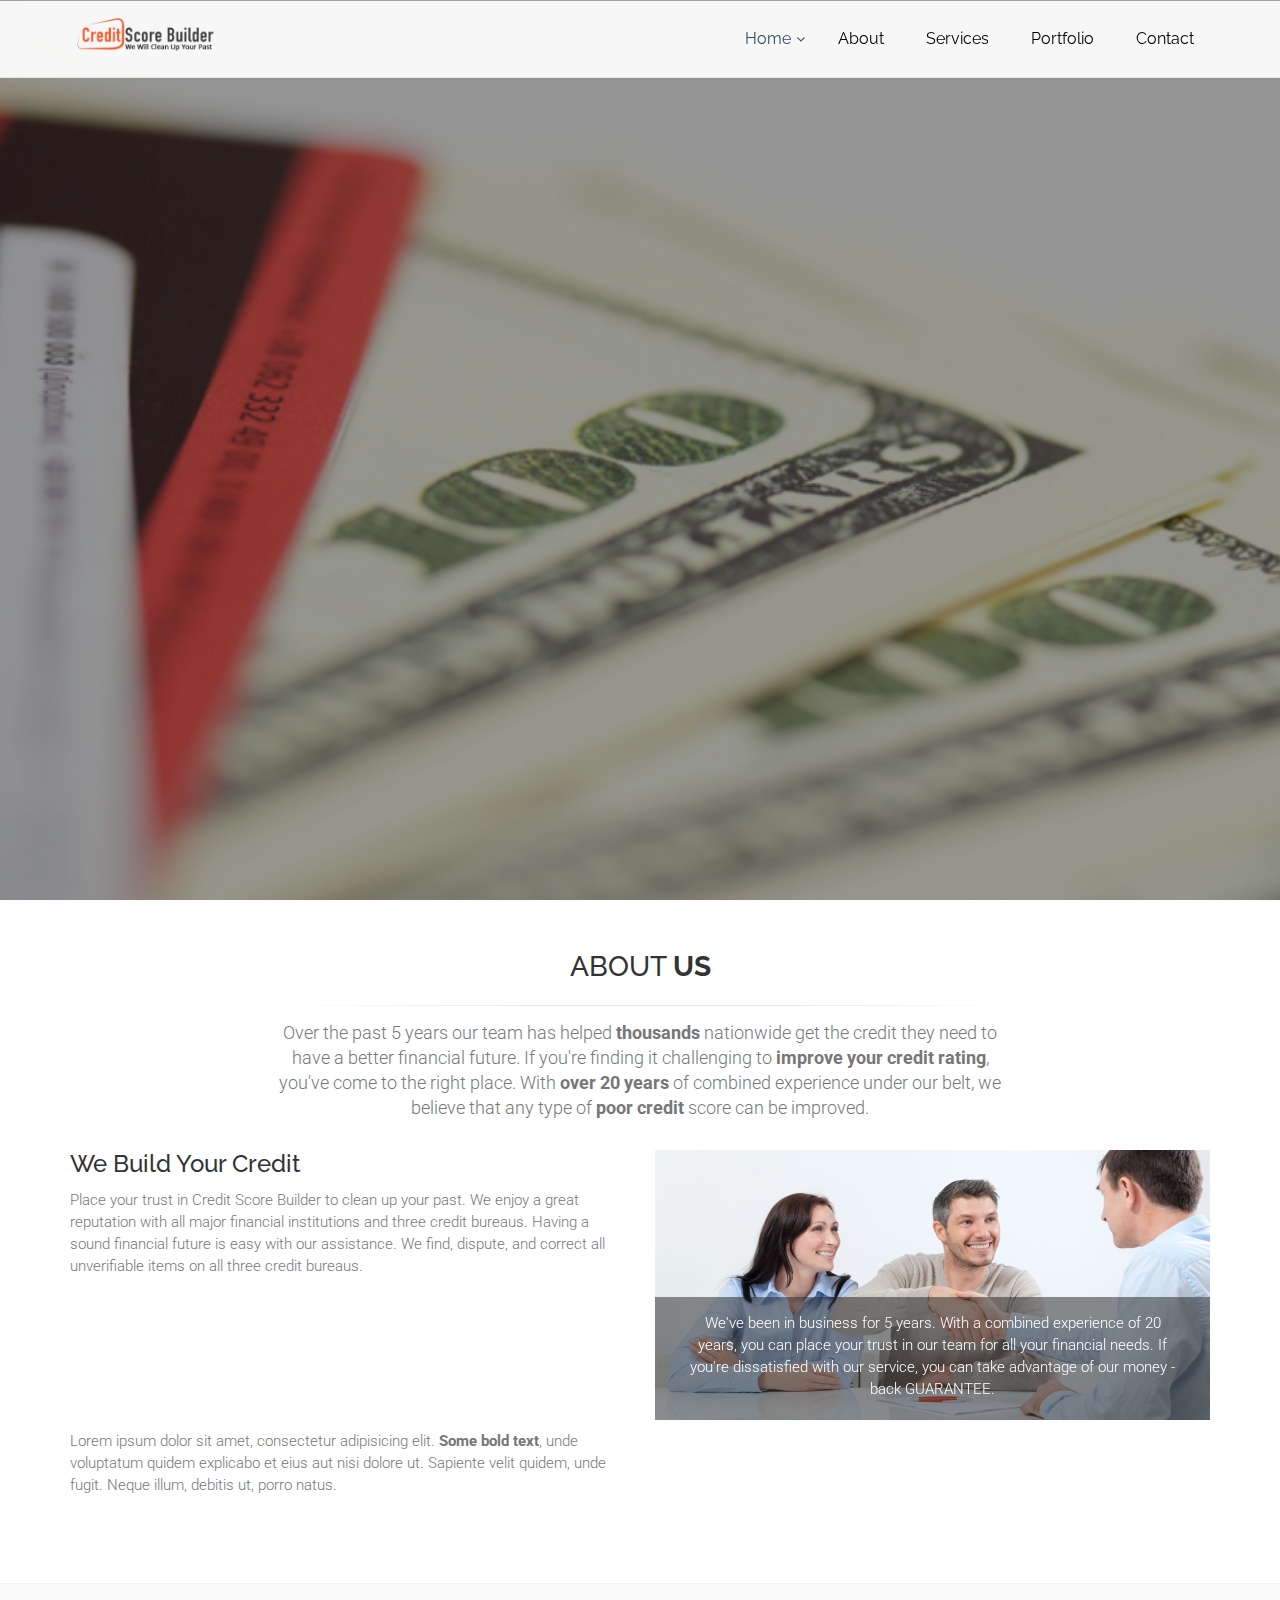
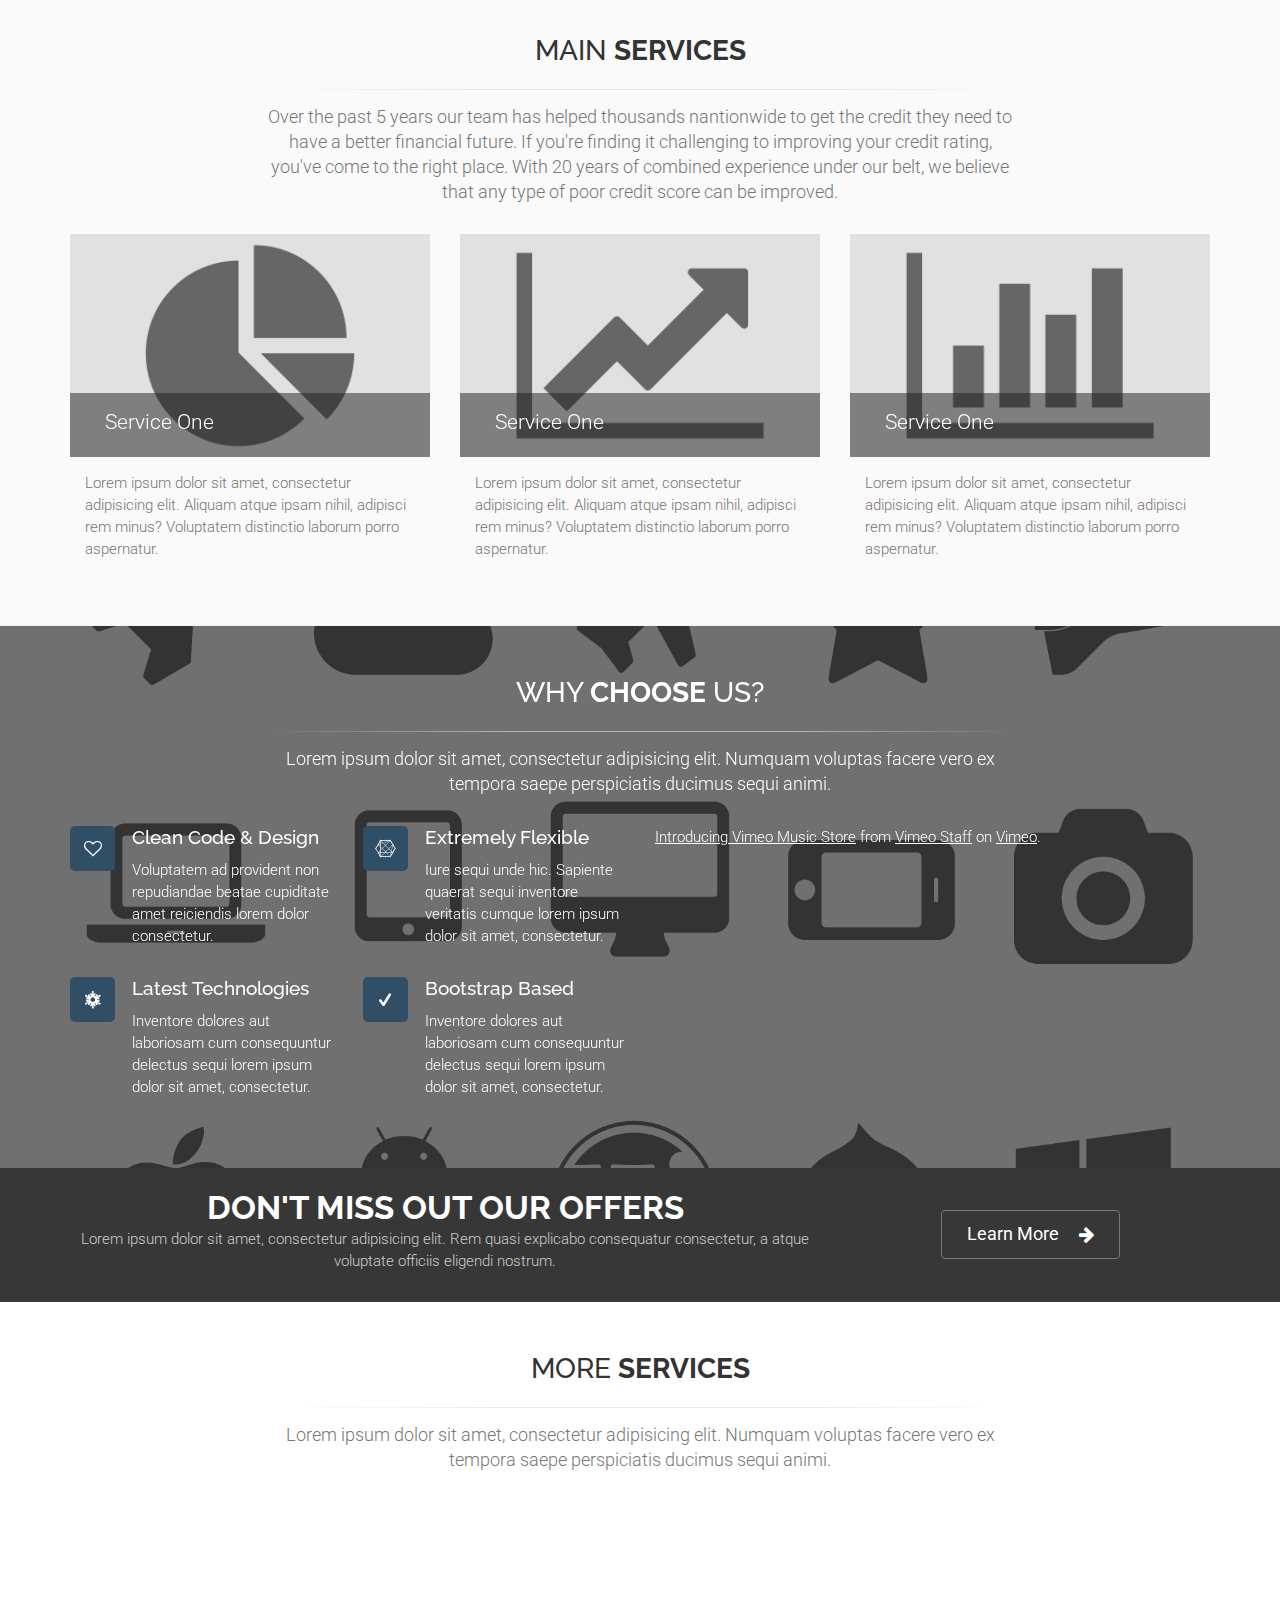
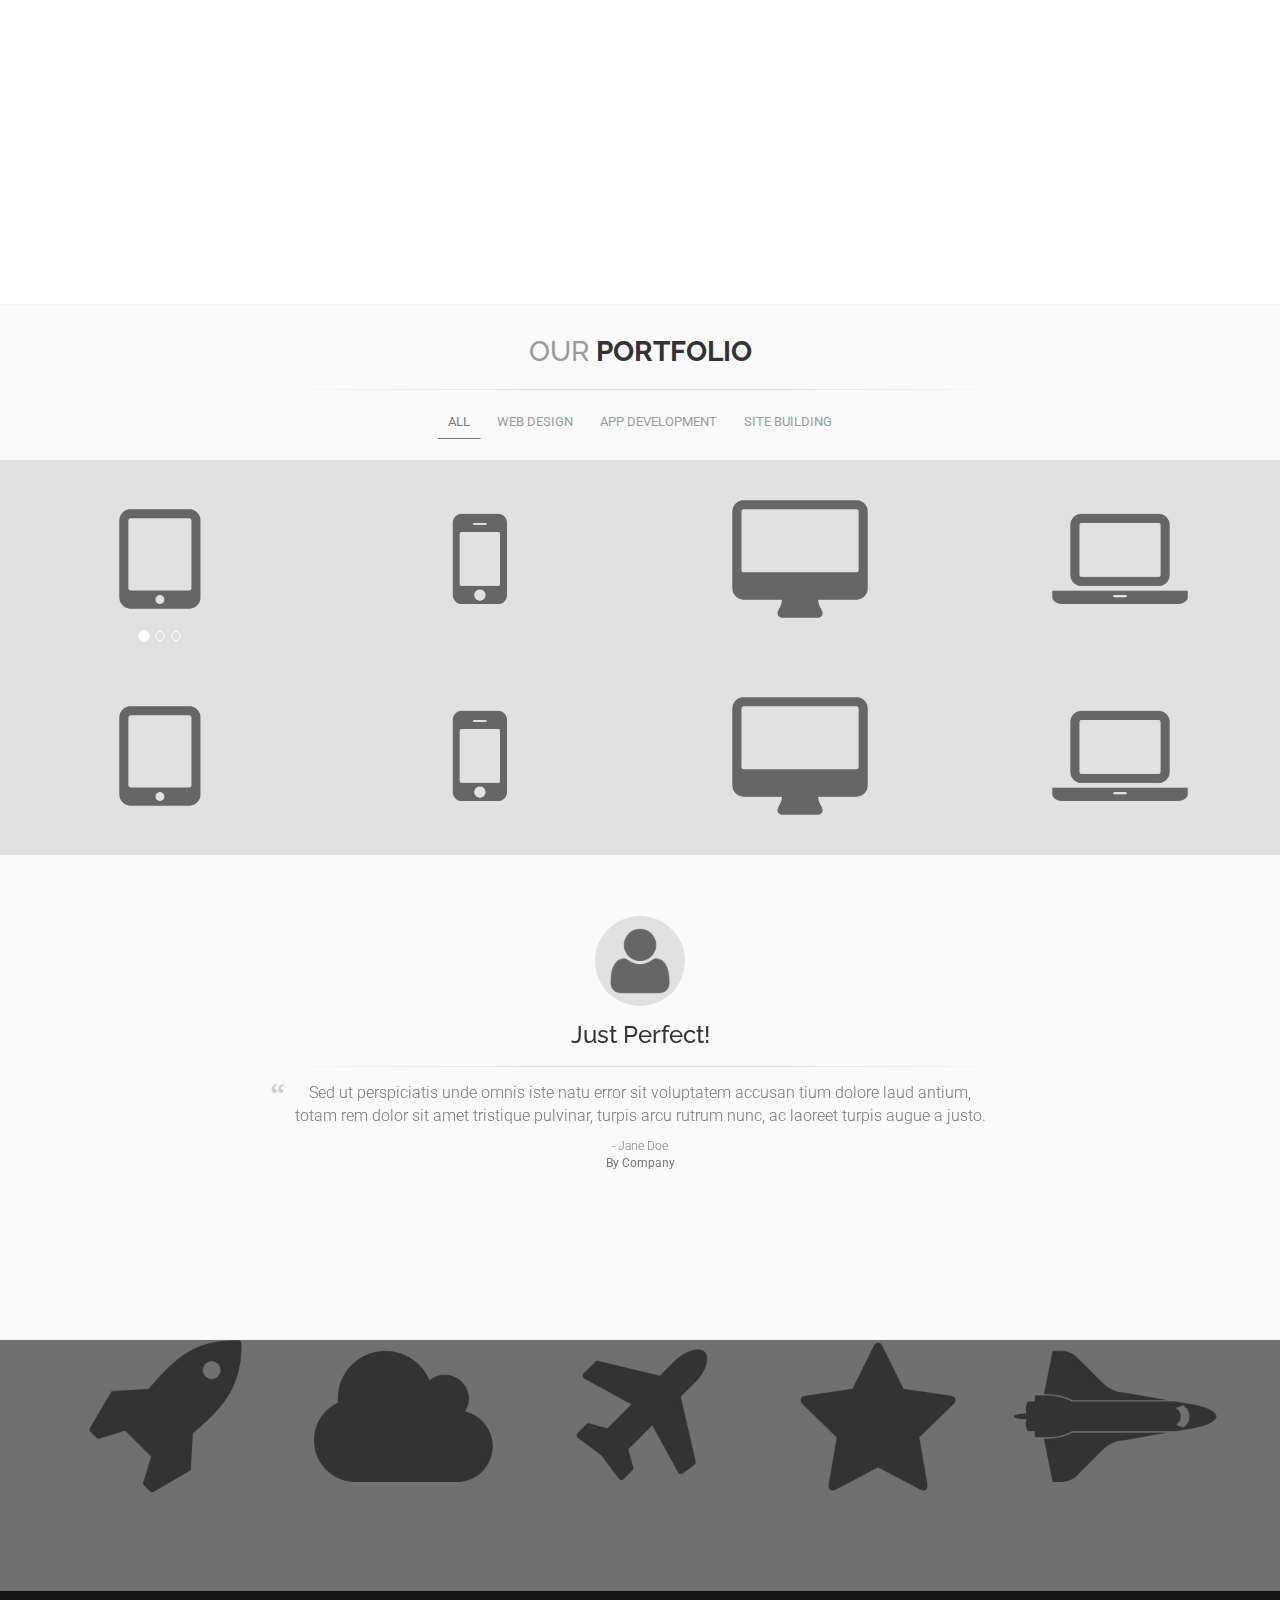
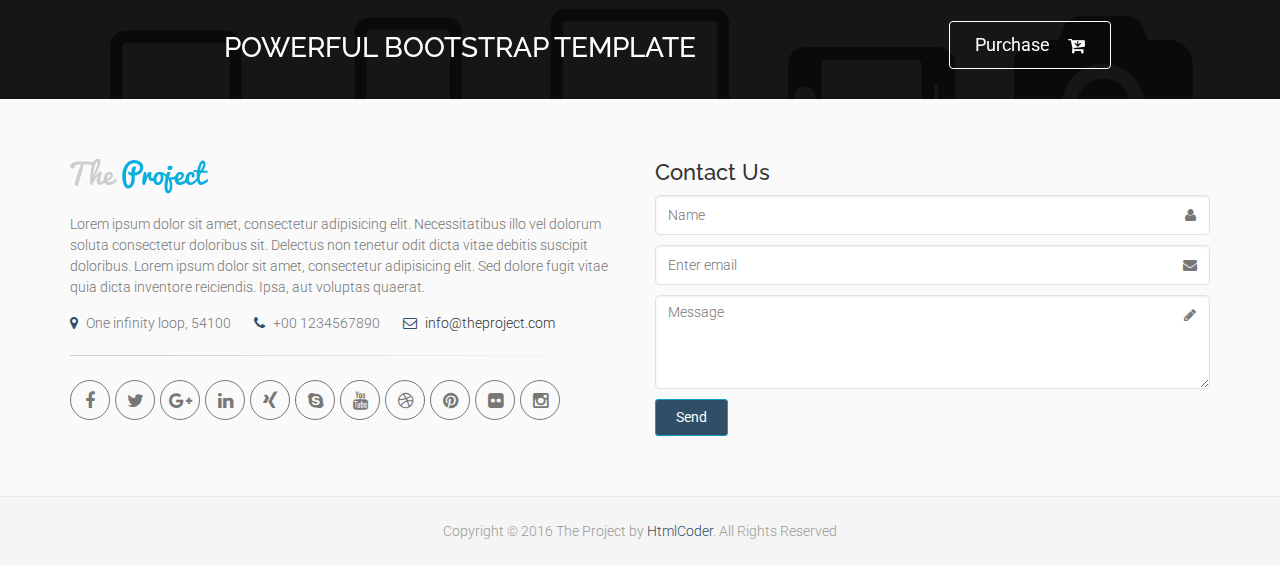
==== commit 3630f9a8: "push" ====
--- a/public/index-one-page.html
+++ b/public/index-one-page.html
@@ -197,7 +197,7 @@
 									data-splitin="chars"
 									data-elementdelay="0.1"
 									data-endelementdelay="0.1"
-									data-splitout="chars">Inspiration
+									data-splitout="chars">Reliable
 								</div>
 
 								<!-- LAYER NR. 2 -->
@@ -211,7 +211,7 @@
 									data-splitin="chars"
 									data-elementdelay="0.1"
 									data-endelementdelay="0.1"
-									data-splitout="chars">Innovation
+									data-splitout="chars">Accurate
 								</div>
 
 								<!-- LAYER NR. 3 -->
@@ -236,7 +236,7 @@
 									data-speed="500"
 									data-easing="easeOutQuad"
 									data-start="6400"
-									data-end="10000"><span class="logo-font">The <span class="text-default">Project</span></span> <br> Powerful Bootstrap Template
+									data-end="10000"><span class="logo-font">Facing <span class="text-default">Poor Credit?</span></span>
 								</div>	
 
 								<!-- LAYER NR. 5 -->
@@ -289,7 +289,7 @@
 									data-easing="easeOutQuad"
 									data-start="5800"
 									data-end="10000"
-									data-endspeed="600">Lorem ipsum dolor sit amet, consectetur adipisicing elit. <br> Nesciunt, maiores, aliquid. Repellat eum numquam aliquid culpa offici, <br> tenetur fugiat dolorum sapiente eligendi...
+									data-endspeed="600"><strong>No matter how bad your credit score is, we'll do   <br> whatever it takes to fix it.</strong> 
 								</div>
 
 								<!-- LAYER NR. 10 -->
@@ -330,7 +330,7 @@
 									data-speed="500"
 									data-start="1000"
 									data-easing="easeOutQuad"
-									data-end="10000"><img src="images/logo.png"><br><span class="logo-font">Facing Poor Credit?</span><br>We'll help you improve your credit profile.
+									data-end="10000"><img src="images/logo.png">
 								</div>	
 
 								<!-- LAYER NR. 2 -->
@@ -409,23 +409,24 @@
 					</div>
 					<div class="row">
 						<div class="col-md-6">
-							<h3 class="title">The Project is <span class="text-rotator" data-rotator-animation-effect="fadeIn">Multipurpose, Powerful, Multiconcept</span> Bootstrap Template</h3>
-							<p>Lorem ipsum dolor sit amet, lotrem <span class="text-default">some colored text</span>. Nulla explicabo <strong>attention to this</strong> blanditiis, ex cupiditate ipsam debitis rem.</p>
+							<h3 class="title">We <span class="text-rotator" data-rotator-animation-effect="fadeIn">Build, Repair</span> Your Credit</h3>
+							<p>Place your trust in Credit Score Builder to clean up your past. We enjoy a great reputation with all major financial institutions and three credit bureaus. Having a sound financial future is easy with our assistance. We find, dispute, and correct all unverifiable items on all three credit bureaus.</p>
 							<ul class="list-icons">
 								<li class="object-non-visible" data-animation-effect="fadeInUpSmall" data-effect-delay="100"><i class="icon-check-1"></i> Extremly Simple to Use</li>
 								<li class="object-non-visible" data-animation-effect="fadeInUpSmall" data-effect-delay="150"><i class="icon-check-1"></i> Customize it in no time</li>
 								<li class="object-non-visible" data-animation-effect="fadeInUpSmall" data-effect-delay="200"><i class="icon-check-1"></i> Unlimited options and variations</li>
 								<li class="object-non-visible" data-animation-effect="fadeInUpSmall" data-effect-delay="250"><i class="icon-check-1"></i> We are here to support you</li>
 							</ul>
-							<p>Lorem ipsum dolor sit amet, consectetur adipisicing elit. <strong>Some bold text</strong>, unde voluptatum quidem explicabo et eius aut nisi dolore ut. Sapiente velit quidem, unde fugit. Neque illum, debitis ut, porro natus.</p>
+							
+														<p>Lorem ipsum dolor sit amet, consectetur adipisicing elit. <strong>Some bold text</strong>, unde voluptatum quidem explicabo et eius aut nisi dolore ut. Sapiente velit quidem, unde fugit. Neque illum, debitis ut, porro natus.</p>
 						</div>
 						<div class="col-md-6">
 							<div class="overlay-container overlay-visible">
-								<img src="images/section-image-5.jpg" alt="">
+								<img src="images/cover3.jpg" alt="">
 								<a href="#" class="overlay-link"><i class="fa fa-link"></i></a>
 								<div class="overlay-bottom hidden-xs">
 									<div class="text">
-										Lorem ipsum dolor sit amet, consectetur adipisicing elit. Deserunt nobis sunt, quae alias impedit ea molestias recusandae.
+										We've been in business for 5 years. With a combined experience of 20 years, you can place your trust in our team for all your financial needs. If you're dissatisfied with our service, you can take advantage of our money -back GUARANTEE.
 									</div>
 								</div>
 							</div>
